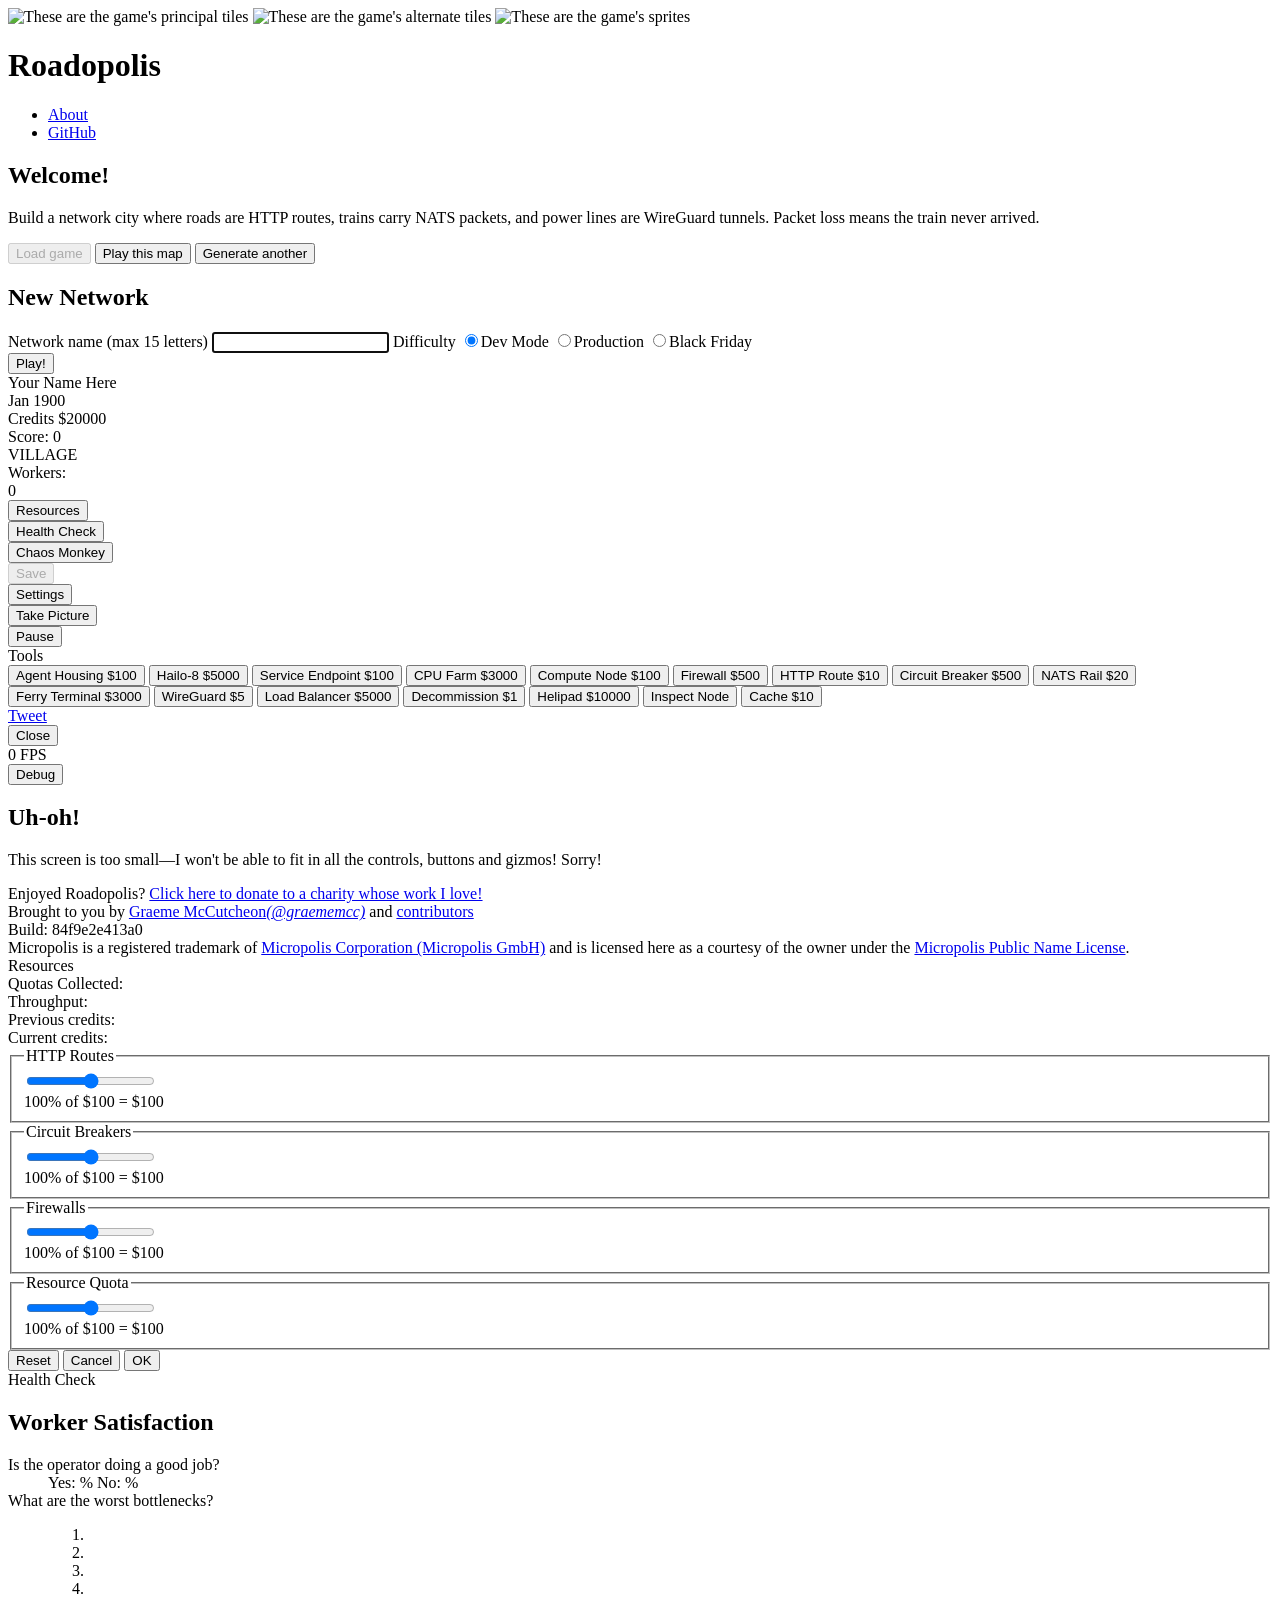
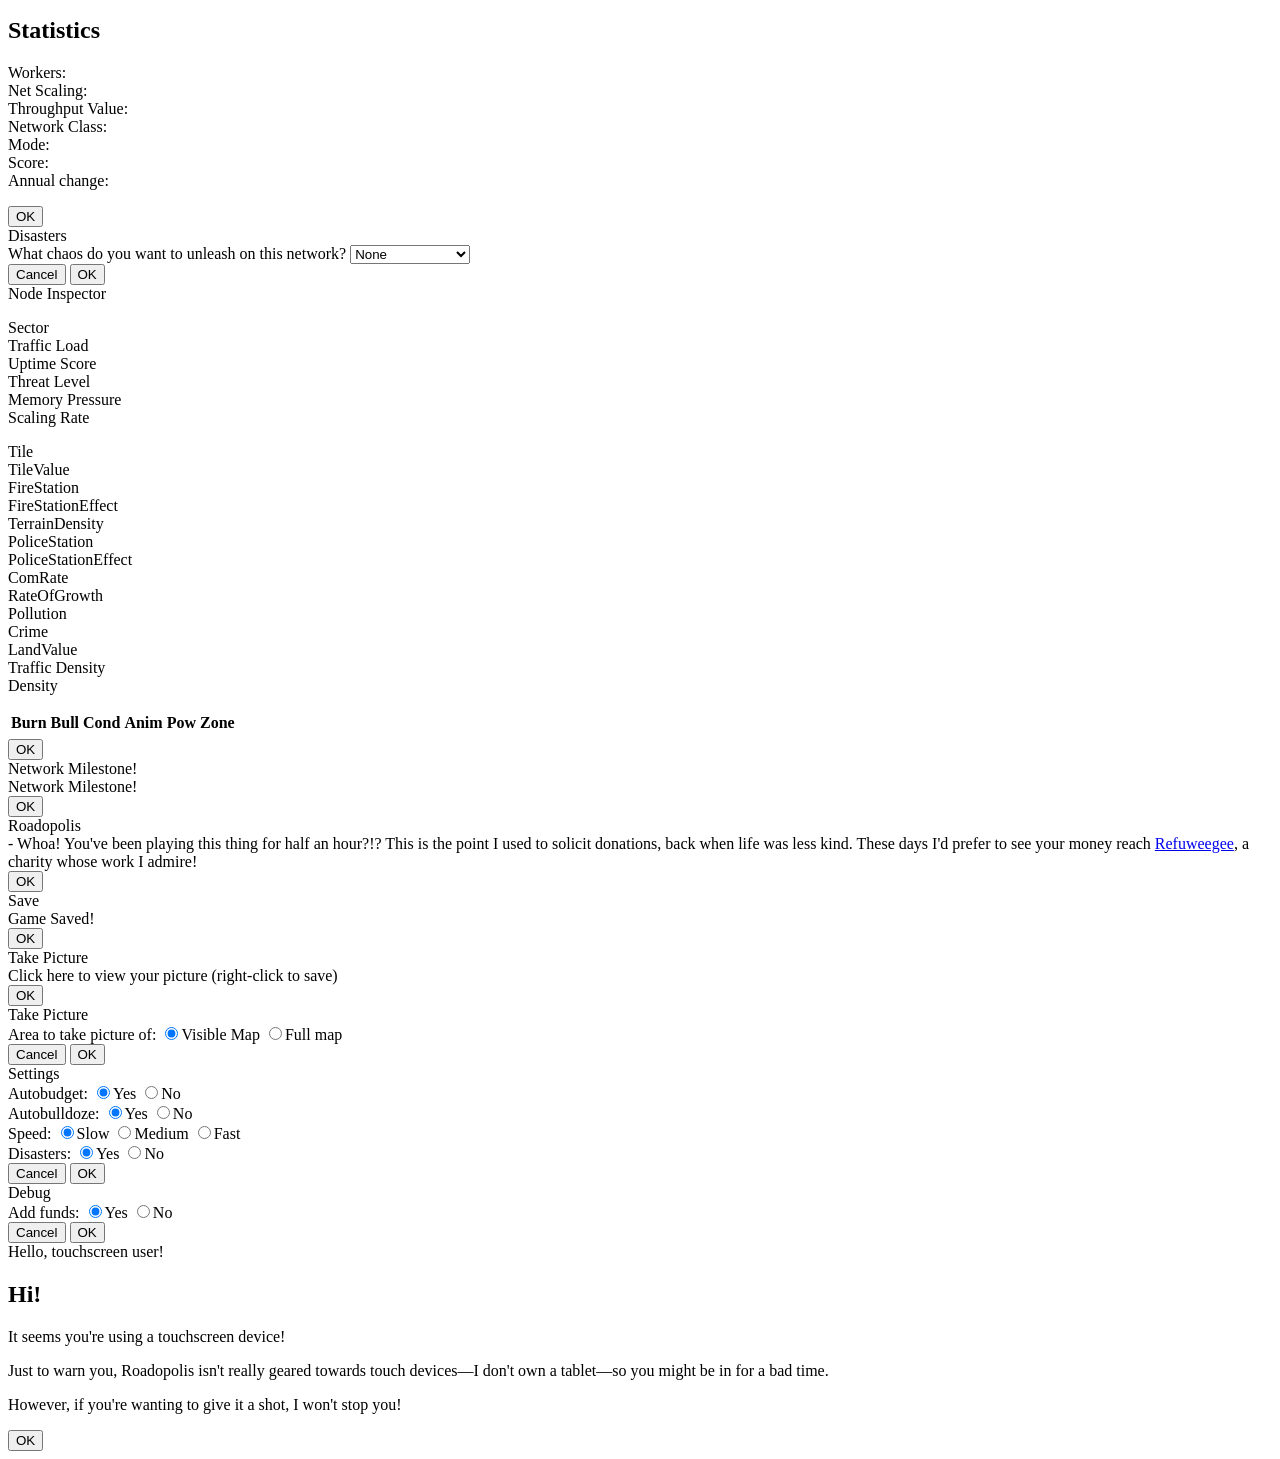
==== index.html @ 55f6c4fe "Deploy complete Roadopolis reskin v1.1 RoadChain-SHA2048: 48de447511205b58 RoadChain-Identity: alexa" ====
<!doctype html><html lang="en"><head><meta charset="utf-8"><meta name="viewport" content="width=device-width,height=device-height,user-scalable=no"><meta name="description" content="Roadopolis — The City of Routes. Build a network where every road is an HTTP route, every train carries data packets, and every citizen is a worker agent. By BlackRoad OS."><link rel="stylesheet" media="screen" href="css/style.css"><title>Roadopolis</title><script defer="defer" src="src/micropolis.js?4f335874edf41d243e9b"></script></head><body><img id="tiles" class="imageData" src="images/tiles.png" alt="These are the game's principal tiles"> <img id="snowtiles" class="imageData" src="images/tilessnow.png" alt="These are the game's alternate tiles"> <img id="sprites" class="imageData" src="images/sprites.png" alt="These are the game's sprites"><header id="header" class="chunk border-bottom padding10"><div class="left inlineblock"><h1 id="title" class="white fontlarge">Roadopolis</h1></div><nav class="white right padding10 inlineblock"><ul><li class="padding10"><a href="about.html" target="_blank">About</a></li><li class="padding10"><a href="https://github.com/graememcc/Roadopolis" target="_blank">GitHub</a></li></ul></nav></header><div id="wrapper"><main id="canvasContainer"><div class="hidden" id="opaque"></div><div data-hasscript="false" id="loadingBanner" class="alignCenter padding10 mintcream chunk shadow centred">Loading</div><div id="splash" class="mintcream awaitGeneration open shadow padding10 centred"><h2 class="chunk alignCenter">Welcome!</h2><p>Build a network city where roads are HTTP routes, trains carry NATS packets, and power lines are WireGuard tunnels. Packet loss means the train never arrived.</p><div id="splashContainer"></div><div id="splashButtonContainer"><div id="splashButtons"><button id="splashLoad" class="width140 block loadSave splashButton" disabled="disabled">Load game</button> <button id="splashPlay" class="width140 block margin10 splashButton">Play this map</button> <button id="splashGenerate" class="width140 block margin10 splashButton">Generate another</button></div></div></div><div id="start" class="mintcream open shadow padding10 centred"><h2 class="chunk alignCenter">New Network</h2><form id="playForm"><label for="nameForm">Network name (max 15 letters)</label> <input id="nameForm" autofocus required class="margin10" maxlength="15"> Difficulty <input type="radio" class="difficulty" name="difficulty" id="difficultyEasy" value="0" checked="checked"><label for="difficultyEasy">Dev Mode</label> <input type="radio" class="difficulty" name="difficulty" id="difficultyMed" value="1"><label for="difficultyMed">Production</label> <input type="radio" class="difficulty" name="difficulty" id="difficultyHard" value="2"><label for="difficultyHard">Black Friday</label><div id="playSubmitDiv"><input id="playit" type="submit" value="Play!"></div></form></div><div id="infobar" class="alignCenter leftedge open width140 padding10 controlShadow mintcream z1 initialHidden"><div class="inner"><div class="semibold chunk"><span id="name">Your Name Here</span></div><div><span id="date">Jan 1900</span></div><div class="elided">Credits $<span id="funds">20000</span></div><div class="elided">Score: <span id="score">0</span></div><div><span id="cclass">VILLAGE</span></div><div class="elided">Workers:<br/><span id="population">0</span></div></div></div><div id="miscButtons" class="alignCenter leftedge open controlShadow width140 padding10 mintcream z1 initialHidden"><div class="inner"><div><button id="budgetRequest" class="miscButton">Resources</button></div><div><button id="evalRequest" class="miscButton">Health Check</button></div><div><button id="disasterRequest" class="miscButton">Chaos Monkey</button></div><div><button id="saveRequest" class="miscButton loadSave" disabled="disabled">Save</button></div><div><button id="settingsRequest" class="miscButton">Settings</button></div><div><button id="screenshotRequest" class="miscButton">Take Picture</button></div><div><button id="pauseRequest" class="miscButton">Pause</button></div></div></div><div id="RCIContainer" class="controlShadow leftedge width140 padding10 mintcream z1 initialHidden"></div><div id="controls" class="controlShadow mintcream z1 initialHidden rightedge open"><div id="toolInfo" class="alignCenter"><span id="toolOutput">Tools</span></div><div id="buttons"><button id="residentialButton" data-size="3" data-tool="residential" data-colour="lime" class="toolButton unselected">Agent Housing $100</button> <button id="nuclearButton" data-size="4" data-tool="nuclear" data-colour="mistyrose" class="toolButton unselected">Hailo-8 $5000</button> <button id="commercialButton" data-size="3" data-tool="commercial" data-colour="blue" class="toolButton unselected">Service Endpoint $100</button> <button id="coalButton" data-size="4" data-tool="coal" data-colour="gray" class="toolButton unselected">CPU Farm $3000</button> <button id="industrialButton" data-size="3" data-tool="industrial" data-colour="yellow" class="toolButton unselected">Compute Node $100</button> <button id="policeButton" data-size="3" data-tool="police" data-colour="darkblue" class="toolButton unselected">Firewall $500</button> <button id="roadButton" data-size="1" data-tool="road" data-colour="black" class="toolButton unselected">HTTP Route $10</button> <button id="fireButton" data-size="3" data-tool="fire" data-colour="red" class="toolButton unselected">Circuit Breaker $500</button> <button id="railButton" data-size="1" data-tool="rail" data-colour="brown" class="toolButton unselected">NATS Rail $20</button> <button id="portButton" data-size="4" data-tool="port" data-colour="dodgerblue" class="toolButton unselected">Ferry Terminal $3000</button> <button id="wireButton" data-size="1" data-tool="wire" data-colour="khaki" class="toolButton unselected">WireGuard $5</button> <button id="stadiumButton" data-size="4" data-tool="stadium" data-colour="indigo" class="toolButton unselected">Load Balancer $5000</button> <button id="bulldozerButton" data-size="1" data-tool="bulldozer" data-colour="salmon" class="toolButton unselected">Decommission $1</button> <button id="airportButton" data-size="6" data-tool="airport" data-colour="violet" class="toolButton unselected">Helipad $10000</button> <button id="queryButton" data-size="1" data-tool="query" data-colour="cyan" class="toolButton unselected">Inspect Node</button> <button id="parkButton" data-size="1" data-tool="park" data-colour="darkgreen" class="toolButton unselected">Cache $10</button></div></div><div id="tw" class="z1 rightedge initialHidden"><a class="twitter-share-button" href="https://twitter.com/share?count=none" data-text="I'm building a network city in Roadopolis — every road is an HTTP route, every train carries data packets! https://blackroad-forge.github.io/RoadPolis">Tweet</a><script>window.twttr=(function(d,s,id){var t,js,fjs=d.getElementsByTagName(s)[0];if(d.getElementById(id)){return}js=d.createElement(s);js.id=id;js.src="https://platform.twitter.com/widgets.js";fjs.parentNode.insertBefore(js,fjs);return window.twttr||(t={_e:[],ready:function(f){t._e.push(f)}})}(document,"script","twitter-wjs"));</script></div><div id="monstertv" class="alignCenter z1 hidden rightedge padding10 controlShadow open"><div id="monsterTVContainer"><div id="tvContainer"></div><form id="monsterTVForm"><input type="submit" value="Close" class="width140 cancel"></form></div></div><div id="debug" class="alignCenter z1 rightedge padding10 mintcream controlShadow open"><div id="fps"><span id="fpsValue">0</span> FPS</div><div><button id="debugRequest">Debug</button></div></div><div id="notifications" class="initialHidden neutral z1 rightedge alignCenter elided padding10 controlShadow"></div><div id="tooSmall" data-hasscript="false" class="mintcream open"><div id="tooSmallInner" class="alignCenter padding10"><h2 class="chunk">Uh-oh!</h2><p>This screen is too small&mdash;I won't be able to fit in all the controls, buttons and gizmos! Sorry!</p></div></div><noscript><div id="noscript" class="open mintcream centred padding10"><h1 class="chunk alignCenter">Roadopolis</h1><p class="padding10">Hey, thanks for your interest in Roadopolis!</p><p class="padding10">Unfortunately, the <abbr title="Javascript">JS</abbr> stands for "<em>Javascript</em>", which appears to be disabled on your system. Consult your browser's documentation on how to enable Javascript!</p></div></noscript></main><footer id="footer" class="alignCenter chunk white padding10">Enjoyed Roadopolis? <a href="https://www.refuweegee.co.uk/your-donations">Click here to donate to a charity whose work I love!</a><div id="author" class="open">Brought to you by <a rel="author" href="http://www.graememcc.co.uk" target="_blank">Graeme McCutcheon</a><i><a rel="author" href="https://twitter.com/graememcc" target="_blank">(@graememcc)</a></i> and <a rel="author" href="https://github.com/graememcc/Roadopolis/graphs/contributors" target="_blank">contributors</a><div id="build">Build: 84f9e2e413a0</div></div><div class="nameLicense">Micropolis is a registered trademark of <a href="https://www.micropolis.com">Micropolis Corporation (Micropolis GmbH)</a> and is licensed here as a courtesy of the owner under the <a href="name_license.html">Micropolis Public Name License</a>.</div></footer><div class="hidden modal shadow" id="budget"><header id="budgetHeader" class="budgetHeader padding10 chunk alignCenter">Resources</header><div id="budgetFormContainer" class="padding10 open"><form id="budgetForm"><div id="taxInfo" class="elided budgetData">Quotas Collected: <span id="taxesCollected"></span></div><div id="cashInfo" class="elided budgetRight budgetData">Throughput: <span id="cashFlow"></span></div><div id="previousInfo" class="elided budgetData">Previous credits: <span id="previousFunds"></span></div><div id="currentInfo" class="elided budgetRight budgetData">Current credits: <span id="currentFunds"></span></div><fieldset><legend>HTTP Routes</legend><input type="range" id="roadRate" min="0" max="100" step="1" data-source="roadMaintenanceBudget"><div><label for="roadRate" class="elided budgetData" id="roadRateLabel">100% of $100 = $100</label></div></fieldset><fieldset class="budgetRight"><legend>Circuit Breakers</legend><input type="range" id="fireRate" min="0" max="100" step="1" data-source="fireMaintenanceBudget"><div><label for="fireRate" class="elided budgetData" id="fireRateLabel">100% of $100 = $100</label></div></fieldset><fieldset><legend>Firewalls</legend><input type="range" id="policeRate" min="0" max="100" step="1" data-source="policeMaintenanceBudget"><div><label for="policeRate" class="elided budgetData" id="policeRateLabel">100% of $100 = $100</label></div></fieldset><fieldset class="budgetRight"><legend>Resource Quota</legend><input type="range" id="taxRate" min="0" max="20" step="1"><div><label for="taxRate" class="elided budgetData" id="taxRateLabel">100% of $100 = $100</label></div></fieldset><div id="budgetButtons" class="alignCenter"><button id="budgetReset">Reset</button> <button id="budgetCancel" class="width140 cancel">Cancel</button> <input type="submit" id="budgetOK" class="width140 dialogOK" value="OK"></div></form></div></div><div class="hidden modal shadow" id="evalWindow"><header id="evalHeader" class="evalHeader padding10 chunk alignCenter">Health Check</header><div id="evalContainer" class="padding10 open"><section id="opinion"><h2 class="alignCenter">Worker Satisfaction</h2><dl class="opinionList alignCenter"><dt class="evalItem opinionItem">Is the operator doing a good job?</dt><dd class="evalItem opinionItem opinionRight">Yes: <span id="evalYes"></span>% No: <span id="evalNo"></span>%</dd><dt>What are the worst bottlenecks?</dt><dd class="evalItem opinionItem opinionRight"><ol id="problemList"><li id="evalProb1"></li><li id="evalProb2"></li><li id="evalProb3"></li><li id="evalProb4"></li></ol></dd></dl></section><section id="statistics"><h2 class="alignCenter">Statistics</h2><dl id="statisticsList"><dt class="evalItem statisticsItem">Workers:</dt><dd class="elided statisticsRight evalItem evalRight" id="evalPopulation"></dd><dt class="evalItem statisticsItem">Net Scaling:</dt><dd class="elided statisticsRight evalItem evalRight" id="evalMigration"></dd><dt class="evalItem statisticsItem">Throughput Value:</dt><dd class="elided statisticsRight evalItem evalRight" id="evalValue"></dd><dt class="evalItem statisticsItem">Network Class:</dt><dd class="elided statisticsRight evalItem evalRight" id="evalClass"></dd><dt class="evalItem statisticsItem">Mode:</dt><dd class="elided statisticsRight evalItem evalRight" id="evalLevel"></dd><dt class="evalItem statisticsItem">Score:</dt><dd class="elided statisticsRight evalItem evalRight" id="evalScore"></dd><dt class="evalItem statisticsItem">Annual change:</dt><dd class="elided statisticsRight evalItem evalRight" id="evalScoreDelta"></dd></dl></section><form id="evalButtons" class="alignCenter margin10"><input type="submit" id="evalOK" class="width140 dialogOK" value="OK"></form></div></div><div class="hidden modal shadow" id="disasterWindow"><header id="disasterHeader" class="disasterHeader padding10 chunk alignCenter">Disasters</header><div id="disasterContainer" class="padding10 open"><form id="disasterForm"><div id="disasterSelectContainer" class="alignCenter"><label id="disasterLabel" for="disasterSelect">What chaos do you want to unleash on this network?</label> <select id="disasterSelect"><option id="disasterNone" value="None">None</option><option id="disasterMonster" value="Monster">Port Hog</option><option id="disasterFire" value="None">Cascade Failure</option><option id="disasterFlood" value="Flood">DDoS Flood</option><option id="disasterCrash" value="Crash">Node Crash</option><option id="disasterMeltdown" value="Meltdown">Hailo Meltdown</option><option id="disasterTornado" value="Tornado">Log Storm</option></select></div><div id="disasterButtons" class="alignCenter margin10"><button id="disasterCancel" class="cancel">Cancel</button> <input type="submit" id="disasterOK" class="dialogOK" value="OK"></div></form></div></div><div class="hidden modal shadow" id="queryWindow"><header id="queryHeader" class="queryHeader padding10 chunk alignCenter">Node Inspector</header><div id="queryContainer" class="padding10 open"><div class="queryList"><dl><dt class="queryItem">Sector</dt><dd class="queryItem queryRight" id="queryZoneType"></dd><dt class="queryItem">Traffic Load</dt><dd class="queryItem queryRight" id="queryDensity"></dd><dt class="queryItem">Uptime Score</dt><dd class="queryItem queryRight" id="queryLandValue"></dd><dt class="queryItem">Threat Level</dt><dd class="queryItem queryRight" id="queryCrime"></dd><dt class="queryItem">Memory Pressure</dt><dd class="queryItem queryRight" id="queryPollution"></dd><dt class="queryItem">Scaling Rate</dt><dd class="queryItem queryRight" id="queryRate"></dd></dl><div id="queryDebugList" class="queryDebug hidden"><dl><dt class="queryItem">Tile</dt><dd class="queryItem queryRight" id="queryTile"></dd><dt class="queryItem">TileValue</dt><dd class="queryItem queryRight" id="queryTileValue"></dd><dt class="queryItem">FireStation</dt><dd class="queryItem queryRight" id="queryFireStationRaw"></dd><dt class="queryItem">FireStationEffect</dt><dd class="queryItem queryRight" id="queryFireStationEffectRaw"></dd><dt class="queryItem">TerrainDensity</dt><dd class="queryItem queryRight" id="queryTerrainDensityRaw"></dd><dt class="queryItem">PoliceStation</dt><dd class="queryItem queryRight" id="queryPoliceStationRaw"></dd><dt class="queryItem">PoliceStationEffect</dt><dd class="queryItem queryRight" id="queryPoliceStationEffectRaw"></dd><dt class="queryItem">ComRate</dt><dd class="queryItem queryRight" id="queryComRateRaw"></dd><dt class="queryItem">RateOfGrowth</dt><dd class="queryItem queryRight" id="queryRateRaw"></dd><dt class="queryItem">Pollution</dt><dd class="queryItem queryRight" id="queryPollutionRaw"></dd><dt class="queryItem">Crime</dt><dd class="queryItem queryRight" id="queryCrimeRaw"></dd><dt class="queryItem">LandValue</dt><dd class="queryItem queryRight" id="queryLandValueRaw"></dd><dt class="queryItem">Traffic Density</dt><dd class="queryItem queryRight" id="queryTrafficDensityRaw"></dd><dt class="queryItem">Density</dt><dd class="queryItem queryRight" id="queryDensityRaw"></dd></dl></div></div><div id="queryDebugTable" class="margin10 queryDebug hidden"><table id="flagsTable"><thead><tr><th>Burn</th><th>Bull</th><th>Cond</th><th>Anim</th><th>Pow</th><th>Zone</th></tr></thead><tbody><tr><td id="queryTileBurnable"></td><td id="queryTileBulldozable"></td><td id="queryTileCond"></td><td id="queryTileAnim"></td><td id="queryTilePowered"></td><td id="queryTileZone"></td></tr></tbody></table></div><form id="queryForm" class="alignCenter margin10"><input type="submit" id="queryOK" class="dialogOK" value="OK"></form></div></div><div class="hidden modal shadow" id="congratsWindow"><header id="congratsHeader" class="congratsHeader padding10 chunk alignCenter">Network Milestone!</header><div id="congratsContainer" class="padding10 open"><div id="congratsMessage" class="alignCenter">Network Milestone!</div><form id="congratsForm" class="alignCenter margin10"><input type="submit" id="congratsOK" class="dialogOK" value="OK"></form></div></div><div class="hidden modal shadow" id="nagWindow"><header id="nagHeader" class="nagHeader padding10 chunk white alignCenter">Roadopolis</header><div id="nagContainer" class="padding10 open"><div id="nagMessage" class="alignCenter">- Whoa! You've been playing this thing for half an hour?!? This is the point I used to solicit donations, back when life was less kind. These days I'd prefer to see your money reach <a class="nag" href="https://www.refuweegee.co.uk/your-donations" target="_blank">Refuweegee</a>, a charity whose work I admire!</div><form id="nagForm" class="alignCenter margin10"><input type="submit" id="nagOK" class="dialogOK" value="OK"></form></div></div><div class="hidden modal shadow" id="saveWindow"><header id="saveHeader" class="saveHeader padding10 chunk alignCenter">Save</header><div id="saveContainer" class="alignCenter padding10 open">Game Saved!<form id="saveForm" class="alignCenter margin10"><input type="submit" id="saveOK" class="dialogOK" value="OK"></form></div></div><div class="hidden modal shadow" id="screenshotLinkWindow"><header id="screenshotLinkHeader" class="screenshotHeader padding10 chunk alignCenter">Take Picture</header><div id="screenshotLinkContainer" class="padding10 open"><div id="screenshotLinkMessage" class="alignCenter">Click <a id="screenshotLink" target="_blank">here</a> to view your picture (right-click to save)</div><form id="screenshotLinkForm" class="alignCenter margin10"><input type="submit" id="screenshotLinkOK" class="dialogOK" value="OK"></form></div></div><div class="hidden modal shadow" id="screenshotWindow"><header id="screenshotHeader" class="screenshotHeader white padding10 chunk alignCenter">Take Picture</header><div id="screenshotContainer" class="padding10 open"><form id="screenshotForm" class="alignCenter margin10"><div id="screenshotContainerDiv">Area to take picture of: <input type="radio" class="screenshotType" name="screenshotType" id="screenshotVisible" value="visible" checked="checked"><label for="screenshotVisible">Visible Map</label> <input type="radio" class="screenshotType" name="screenshotType" id="screenshotAll" value="all"><label for="screenshotAll">Full map</label></div><button id="screenshotCancel" class="cancel">Cancel</button> <input type="submit" id="screenshotOK" class="dialogOK" value="OK"></form></div></div><div class="hidden modal shadow" id="settingsWindow"><header id="settingsHeader" class="settingsHeader white padding10 chunk alignCenter">Settings</header><div id="settingsContainer" class="padding10 open"><form id="settingsForm" class="alignCenter margin10"><div id="settingsFormContainer"><div id="autoBudgetSelect" class="padding10">Autobudget: <input type="radio" class="autoBudgetSetting" name="autoBudgetSetting" id="autoBudgetYes" value="true" checked="checked"><label for="autoBudgetYes">Yes</label> <input type="radio" class="autoBudgetSetting" name="autoBudgetSetting" id="autoBudgetNo" value="false"><label for="autoBudgetNo">No</label></div><div id="autoBulldozeSelect" class="padding10">Autobulldoze: <input type="radio" class="autoBulldozeSetting" name="autoBulldozeSetting" id="autoBulldozeYes" value="true" checked="checked"><label for="autoBulldozeYes">Yes</label> <input type="radio" class="autoBulldozeSetting" name="autoBulldozeSetting" id="autoBulldozeNo" value="false"><label for="autoBulldozeNo">No</label></div><div id="speedSelect" class="padding10">Speed: <input type="radio" class="speedSetting" name="speedSetting" id="speedSlow" value="1" checked="checked"><label for="speedSlow">Slow</label> <input type="radio" class="speedSetting" name="speedSetting" id="speedMed" value="2"><label for="speedMed">Medium</label> <input type="radio" class="speedSetting" name="speedSetting" id="speedFast" value="3"><label for="speedFast">Fast</label></div><div id="disastersSelect" class="padding10">Disasters: <input type="radio" class="enableDisastersSetting" name="disastersSetting" id="disastersYes" value="true" checked="checked"><label for="disastersYes">Yes</label> <input type="radio" class="enableDisastersSetting" name="disastersSetting" id="disastersNo" value="false"><label for="disastersNo">No</label></div></div><button id="settingsCancel" class="cancel">Cancel</button> <input type="submit" id="settingsOK" class="dialogOK" value="OK"></form></div></div><div class="hidden modal shadow" id="debugWindow"><header id="debugHeader" class="debugHeader white padding10 chunk alignCenter">Debug</header><div id="debugContainer" class="padding10 open"><form id="debugForm" class="alignCenter margin10"><div id="debugFundContainer">Add funds: <input type="radio" class="debugAdd" name="debugAdd" id="fundsYes" value="true" checked="checked"><label for="fundsYes">Yes</label> <input type="radio" class="debugAdd" name="debugAdd" id="fundsNo" value="false"><label for="fundsNo">No</label></div><button id="debugCancel" class="cancel">Cancel</button> <input type="submit" id="debugOK" class="dialogOK" value="OK"></form></div></div><div class="hidden modal shadow" id="touchWarnWindow"><header id="touchHeader" class="touchHeader white padding10 chunk alignCenter">Hello, touchscreen user!</header><div id="touchContainer" class="padding10 open"><h2 class="alignCenter">Hi!</h2><p class="padding10">It seems you're using a touchscreen device!</p><p class="padding10">Just to warn you, Roadopolis isn't really geared towards touch devices&mdash;I don't own a tablet&mdash;so you might be in for a bad time.</p><p class="padding10">However, if you're wanting to give it a shot, I won't stop you!</p><form id="touchForm" class="alignCenter margin10"><input type="submit" id="touchOK" class="dialogOK" value="OK"></form></div></div></div><script>// If we got here, then we have script. Note we don't necessarily have jQuery though
      [].forEach.call(document.querySelectorAll('[data-hasscript]'), function(elem) {
        elem.setAttribute('data-hasscript', 'true');
      });</script></body></html>
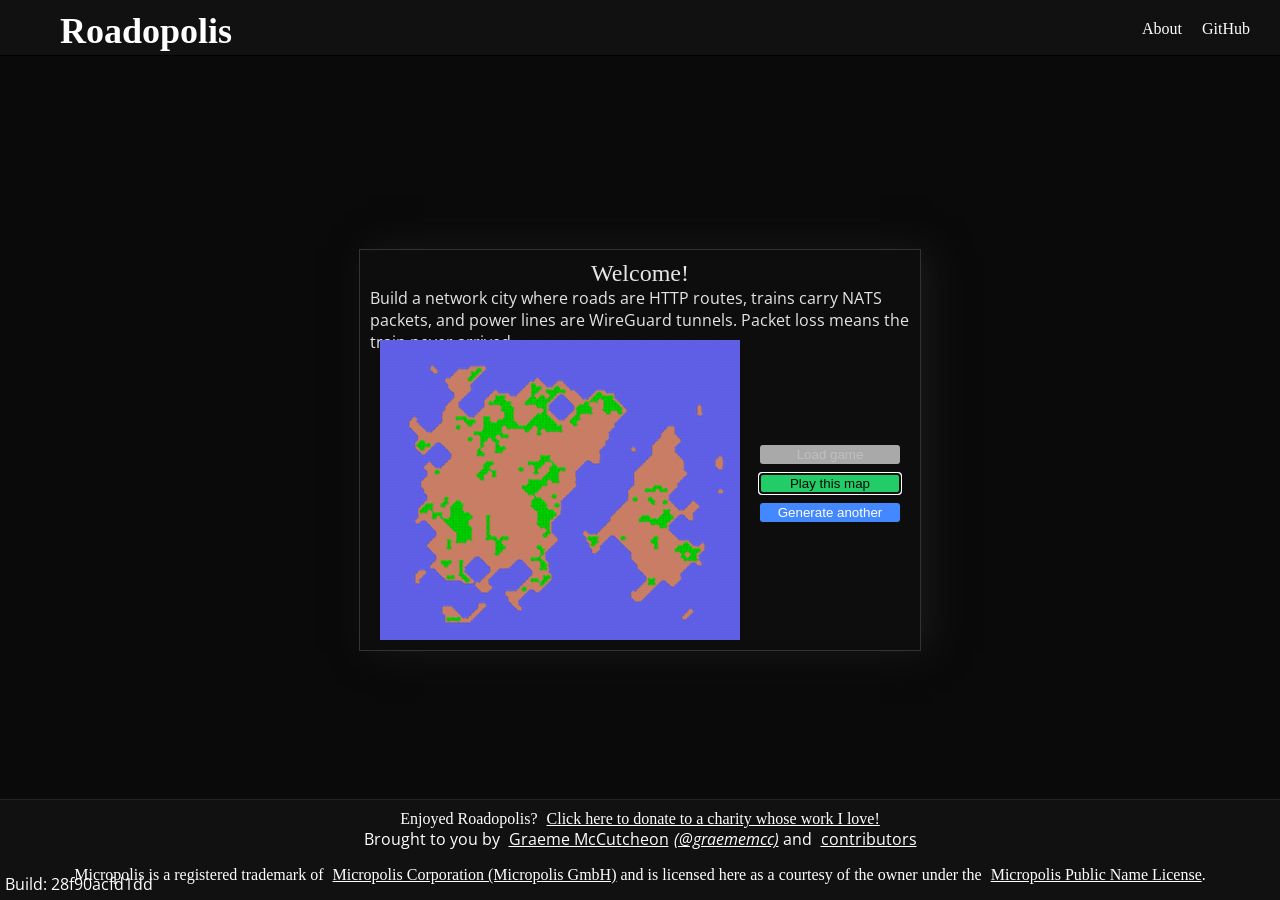
==== commit 56d9826d: "Deploy BlackRoad dark theme v1.2 RoadChain-SHA2048: 32e707cc961a6f83 RoadChain-Identity: alexa@sover" ====
--- a/index.html
+++ b/index.html
@@ -1,4 +1,4 @@
-<!doctype html><html lang="en"><head><meta charset="utf-8"><meta name="viewport" content="width=device-width,height=device-height,user-scalable=no"><meta name="description" content="Roadopolis — The City of Routes. Build a network where every road is an HTTP route, every train carries data packets, and every citizen is a worker agent. By BlackRoad OS."><link rel="stylesheet" media="screen" href="css/style.css"><title>Roadopolis</title><script defer="defer" src="src/micropolis.js?4f335874edf41d243e9b"></script></head><body><img id="tiles" class="imageData" src="images/tiles.png" alt="These are the game's principal tiles"> <img id="snowtiles" class="imageData" src="images/tilessnow.png" alt="These are the game's alternate tiles"> <img id="sprites" class="imageData" src="images/sprites.png" alt="These are the game's sprites"><header id="header" class="chunk border-bottom padding10"><div class="left inlineblock"><h1 id="title" class="white fontlarge">Roadopolis</h1></div><nav class="white right padding10 inlineblock"><ul><li class="padding10"><a href="about.html" target="_blank">About</a></li><li class="padding10"><a href="https://github.com/graememcc/Roadopolis" target="_blank">GitHub</a></li></ul></nav></header><div id="wrapper"><main id="canvasContainer"><div class="hidden" id="opaque"></div><div data-hasscript="false" id="loadingBanner" class="alignCenter padding10 mintcream chunk shadow centred">Loading</div><div id="splash" class="mintcream awaitGeneration open shadow padding10 centred"><h2 class="chunk alignCenter">Welcome!</h2><p>Build a network city where roads are HTTP routes, trains carry NATS packets, and power lines are WireGuard tunnels. Packet loss means the train never arrived.</p><div id="splashContainer"></div><div id="splashButtonContainer"><div id="splashButtons"><button id="splashLoad" class="width140 block loadSave splashButton" disabled="disabled">Load game</button> <button id="splashPlay" class="width140 block margin10 splashButton">Play this map</button> <button id="splashGenerate" class="width140 block margin10 splashButton">Generate another</button></div></div></div><div id="start" class="mintcream open shadow padding10 centred"><h2 class="chunk alignCenter">New Network</h2><form id="playForm"><label for="nameForm">Network name (max 15 letters)</label> <input id="nameForm" autofocus required class="margin10" maxlength="15"> Difficulty <input type="radio" class="difficulty" name="difficulty" id="difficultyEasy" value="0" checked="checked"><label for="difficultyEasy">Dev Mode</label> <input type="radio" class="difficulty" name="difficulty" id="difficultyMed" value="1"><label for="difficultyMed">Production</label> <input type="radio" class="difficulty" name="difficulty" id="difficultyHard" value="2"><label for="difficultyHard">Black Friday</label><div id="playSubmitDiv"><input id="playit" type="submit" value="Play!"></div></form></div><div id="infobar" class="alignCenter leftedge open width140 padding10 controlShadow mintcream z1 initialHidden"><div class="inner"><div class="semibold chunk"><span id="name">Your Name Here</span></div><div><span id="date">Jan 1900</span></div><div class="elided">Credits $<span id="funds">20000</span></div><div class="elided">Score: <span id="score">0</span></div><div><span id="cclass">VILLAGE</span></div><div class="elided">Workers:<br/><span id="population">0</span></div></div></div><div id="miscButtons" class="alignCenter leftedge open controlShadow width140 padding10 mintcream z1 initialHidden"><div class="inner"><div><button id="budgetRequest" class="miscButton">Resources</button></div><div><button id="evalRequest" class="miscButton">Health Check</button></div><div><button id="disasterRequest" class="miscButton">Chaos Monkey</button></div><div><button id="saveRequest" class="miscButton loadSave" disabled="disabled">Save</button></div><div><button id="settingsRequest" class="miscButton">Settings</button></div><div><button id="screenshotRequest" class="miscButton">Take Picture</button></div><div><button id="pauseRequest" class="miscButton">Pause</button></div></div></div><div id="RCIContainer" class="controlShadow leftedge width140 padding10 mintcream z1 initialHidden"></div><div id="controls" class="controlShadow mintcream z1 initialHidden rightedge open"><div id="toolInfo" class="alignCenter"><span id="toolOutput">Tools</span></div><div id="buttons"><button id="residentialButton" data-size="3" data-tool="residential" data-colour="lime" class="toolButton unselected">Agent Housing $100</button> <button id="nuclearButton" data-size="4" data-tool="nuclear" data-colour="mistyrose" class="toolButton unselected">Hailo-8 $5000</button> <button id="commercialButton" data-size="3" data-tool="commercial" data-colour="blue" class="toolButton unselected">Service Endpoint $100</button> <button id="coalButton" data-size="4" data-tool="coal" data-colour="gray" class="toolButton unselected">CPU Farm $3000</button> <button id="industrialButton" data-size="3" data-tool="industrial" data-colour="yellow" class="toolButton unselected">Compute Node $100</button> <button id="policeButton" data-size="3" data-tool="police" data-colour="darkblue" class="toolButton unselected">Firewall $500</button> <button id="roadButton" data-size="1" data-tool="road" data-colour="black" class="toolButton unselected">HTTP Route $10</button> <button id="fireButton" data-size="3" data-tool="fire" data-colour="red" class="toolButton unselected">Circuit Breaker $500</button> <button id="railButton" data-size="1" data-tool="rail" data-colour="brown" class="toolButton unselected">NATS Rail $20</button> <button id="portButton" data-size="4" data-tool="port" data-colour="dodgerblue" class="toolButton unselected">Ferry Terminal $3000</button> <button id="wireButton" data-size="1" data-tool="wire" data-colour="khaki" class="toolButton unselected">WireGuard $5</button> <button id="stadiumButton" data-size="4" data-tool="stadium" data-colour="indigo" class="toolButton unselected">Load Balancer $5000</button> <button id="bulldozerButton" data-size="1" data-tool="bulldozer" data-colour="salmon" class="toolButton unselected">Decommission $1</button> <button id="airportButton" data-size="6" data-tool="airport" data-colour="violet" class="toolButton unselected">Helipad $10000</button> <button id="queryButton" data-size="1" data-tool="query" data-colour="cyan" class="toolButton unselected">Inspect Node</button> <button id="parkButton" data-size="1" data-tool="park" data-colour="darkgreen" class="toolButton unselected">Cache $10</button></div></div><div id="tw" class="z1 rightedge initialHidden"><a class="twitter-share-button" href="https://twitter.com/share?count=none" data-text="I'm building a network city in Roadopolis — every road is an HTTP route, every train carries data packets! https://blackroad-forge.github.io/RoadPolis">Tweet</a><script>window.twttr=(function(d,s,id){var t,js,fjs=d.getElementsByTagName(s)[0];if(d.getElementById(id)){return}js=d.createElement(s);js.id=id;js.src="https://platform.twitter.com/widgets.js";fjs.parentNode.insertBefore(js,fjs);return window.twttr||(t={_e:[],ready:function(f){t._e.push(f)}})}(document,"script","twitter-wjs"));</script></div><div id="monstertv" class="alignCenter z1 hidden rightedge padding10 controlShadow open"><div id="monsterTVContainer"><div id="tvContainer"></div><form id="monsterTVForm"><input type="submit" value="Close" class="width140 cancel"></form></div></div><div id="debug" class="alignCenter z1 rightedge padding10 mintcream controlShadow open"><div id="fps"><span id="fpsValue">0</span> FPS</div><div><button id="debugRequest">Debug</button></div></div><div id="notifications" class="initialHidden neutral z1 rightedge alignCenter elided padding10 controlShadow"></div><div id="tooSmall" data-hasscript="false" class="mintcream open"><div id="tooSmallInner" class="alignCenter padding10"><h2 class="chunk">Uh-oh!</h2><p>This screen is too small&mdash;I won't be able to fit in all the controls, buttons and gizmos! Sorry!</p></div></div><noscript><div id="noscript" class="open mintcream centred padding10"><h1 class="chunk alignCenter">Roadopolis</h1><p class="padding10">Hey, thanks for your interest in Roadopolis!</p><p class="padding10">Unfortunately, the <abbr title="Javascript">JS</abbr> stands for "<em>Javascript</em>", which appears to be disabled on your system. Consult your browser's documentation on how to enable Javascript!</p></div></noscript></main><footer id="footer" class="alignCenter chunk white padding10">Enjoyed Roadopolis? <a href="https://www.refuweegee.co.uk/your-donations">Click here to donate to a charity whose work I love!</a><div id="author" class="open">Brought to you by <a rel="author" href="http://www.graememcc.co.uk" target="_blank">Graeme McCutcheon</a><i><a rel="author" href="https://twitter.com/graememcc" target="_blank">(@graememcc)</a></i> and <a rel="author" href="https://github.com/graememcc/Roadopolis/graphs/contributors" target="_blank">contributors</a><div id="build">Build: 84f9e2e413a0</div></div><div class="nameLicense">Micropolis is a registered trademark of <a href="https://www.micropolis.com">Micropolis Corporation (Micropolis GmbH)</a> and is licensed here as a courtesy of the owner under the <a href="name_license.html">Micropolis Public Name License</a>.</div></footer><div class="hidden modal shadow" id="budget"><header id="budgetHeader" class="budgetHeader padding10 chunk alignCenter">Resources</header><div id="budgetFormContainer" class="padding10 open"><form id="budgetForm"><div id="taxInfo" class="elided budgetData">Quotas Collected: <span id="taxesCollected"></span></div><div id="cashInfo" class="elided budgetRight budgetData">Throughput: <span id="cashFlow"></span></div><div id="previousInfo" class="elided budgetData">Previous credits: <span id="previousFunds"></span></div><div id="currentInfo" class="elided budgetRight budgetData">Current credits: <span id="currentFunds"></span></div><fieldset><legend>HTTP Routes</legend><input type="range" id="roadRate" min="0" max="100" step="1" data-source="roadMaintenanceBudget"><div><label for="roadRate" class="elided budgetData" id="roadRateLabel">100% of $100 = $100</label></div></fieldset><fieldset class="budgetRight"><legend>Circuit Breakers</legend><input type="range" id="fireRate" min="0" max="100" step="1" data-source="fireMaintenanceBudget"><div><label for="fireRate" class="elided budgetData" id="fireRateLabel">100% of $100 = $100</label></div></fieldset><fieldset><legend>Firewalls</legend><input type="range" id="policeRate" min="0" max="100" step="1" data-source="policeMaintenanceBudget"><div><label for="policeRate" class="elided budgetData" id="policeRateLabel">100% of $100 = $100</label></div></fieldset><fieldset class="budgetRight"><legend>Resource Quota</legend><input type="range" id="taxRate" min="0" max="20" step="1"><div><label for="taxRate" class="elided budgetData" id="taxRateLabel">100% of $100 = $100</label></div></fieldset><div id="budgetButtons" class="alignCenter"><button id="budgetReset">Reset</button> <button id="budgetCancel" class="width140 cancel">Cancel</button> <input type="submit" id="budgetOK" class="width140 dialogOK" value="OK"></div></form></div></div><div class="hidden modal shadow" id="evalWindow"><header id="evalHeader" class="evalHeader padding10 chunk alignCenter">Health Check</header><div id="evalContainer" class="padding10 open"><section id="opinion"><h2 class="alignCenter">Worker Satisfaction</h2><dl class="opinionList alignCenter"><dt class="evalItem opinionItem">Is the operator doing a good job?</dt><dd class="evalItem opinionItem opinionRight">Yes: <span id="evalYes"></span>% No: <span id="evalNo"></span>%</dd><dt>What are the worst bottlenecks?</dt><dd class="evalItem opinionItem opinionRight"><ol id="problemList"><li id="evalProb1"></li><li id="evalProb2"></li><li id="evalProb3"></li><li id="evalProb4"></li></ol></dd></dl></section><section id="statistics"><h2 class="alignCenter">Statistics</h2><dl id="statisticsList"><dt class="evalItem statisticsItem">Workers:</dt><dd class="elided statisticsRight evalItem evalRight" id="evalPopulation"></dd><dt class="evalItem statisticsItem">Net Scaling:</dt><dd class="elided statisticsRight evalItem evalRight" id="evalMigration"></dd><dt class="evalItem statisticsItem">Throughput Value:</dt><dd class="elided statisticsRight evalItem evalRight" id="evalValue"></dd><dt class="evalItem statisticsItem">Network Class:</dt><dd class="elided statisticsRight evalItem evalRight" id="evalClass"></dd><dt class="evalItem statisticsItem">Mode:</dt><dd class="elided statisticsRight evalItem evalRight" id="evalLevel"></dd><dt class="evalItem statisticsItem">Score:</dt><dd class="elided statisticsRight evalItem evalRight" id="evalScore"></dd><dt class="evalItem statisticsItem">Annual change:</dt><dd class="elided statisticsRight evalItem evalRight" id="evalScoreDelta"></dd></dl></section><form id="evalButtons" class="alignCenter margin10"><input type="submit" id="evalOK" class="width140 dialogOK" value="OK"></form></div></div><div class="hidden modal shadow" id="disasterWindow"><header id="disasterHeader" class="disasterHeader padding10 chunk alignCenter">Disasters</header><div id="disasterContainer" class="padding10 open"><form id="disasterForm"><div id="disasterSelectContainer" class="alignCenter"><label id="disasterLabel" for="disasterSelect">What chaos do you want to unleash on this network?</label> <select id="disasterSelect"><option id="disasterNone" value="None">None</option><option id="disasterMonster" value="Monster">Port Hog</option><option id="disasterFire" value="None">Cascade Failure</option><option id="disasterFlood" value="Flood">DDoS Flood</option><option id="disasterCrash" value="Crash">Node Crash</option><option id="disasterMeltdown" value="Meltdown">Hailo Meltdown</option><option id="disasterTornado" value="Tornado">Log Storm</option></select></div><div id="disasterButtons" class="alignCenter margin10"><button id="disasterCancel" class="cancel">Cancel</button> <input type="submit" id="disasterOK" class="dialogOK" value="OK"></div></form></div></div><div class="hidden modal shadow" id="queryWindow"><header id="queryHeader" class="queryHeader padding10 chunk alignCenter">Node Inspector</header><div id="queryContainer" class="padding10 open"><div class="queryList"><dl><dt class="queryItem">Sector</dt><dd class="queryItem queryRight" id="queryZoneType"></dd><dt class="queryItem">Traffic Load</dt><dd class="queryItem queryRight" id="queryDensity"></dd><dt class="queryItem">Uptime Score</dt><dd class="queryItem queryRight" id="queryLandValue"></dd><dt class="queryItem">Threat Level</dt><dd class="queryItem queryRight" id="queryCrime"></dd><dt class="queryItem">Memory Pressure</dt><dd class="queryItem queryRight" id="queryPollution"></dd><dt class="queryItem">Scaling Rate</dt><dd class="queryItem queryRight" id="queryRate"></dd></dl><div id="queryDebugList" class="queryDebug hidden"><dl><dt class="queryItem">Tile</dt><dd class="queryItem queryRight" id="queryTile"></dd><dt class="queryItem">TileValue</dt><dd class="queryItem queryRight" id="queryTileValue"></dd><dt class="queryItem">FireStation</dt><dd class="queryItem queryRight" id="queryFireStationRaw"></dd><dt class="queryItem">FireStationEffect</dt><dd class="queryItem queryRight" id="queryFireStationEffectRaw"></dd><dt class="queryItem">TerrainDensity</dt><dd class="queryItem queryRight" id="queryTerrainDensityRaw"></dd><dt class="queryItem">PoliceStation</dt><dd class="queryItem queryRight" id="queryPoliceStationRaw"></dd><dt class="queryItem">PoliceStationEffect</dt><dd class="queryItem queryRight" id="queryPoliceStationEffectRaw"></dd><dt class="queryItem">ComRate</dt><dd class="queryItem queryRight" id="queryComRateRaw"></dd><dt class="queryItem">RateOfGrowth</dt><dd class="queryItem queryRight" id="queryRateRaw"></dd><dt class="queryItem">Pollution</dt><dd class="queryItem queryRight" id="queryPollutionRaw"></dd><dt class="queryItem">Crime</dt><dd class="queryItem queryRight" id="queryCrimeRaw"></dd><dt class="queryItem">LandValue</dt><dd class="queryItem queryRight" id="queryLandValueRaw"></dd><dt class="queryItem">Traffic Density</dt><dd class="queryItem queryRight" id="queryTrafficDensityRaw"></dd><dt class="queryItem">Density</dt><dd class="queryItem queryRight" id="queryDensityRaw"></dd></dl></div></div><div id="queryDebugTable" class="margin10 queryDebug hidden"><table id="flagsTable"><thead><tr><th>Burn</th><th>Bull</th><th>Cond</th><th>Anim</th><th>Pow</th><th>Zone</th></tr></thead><tbody><tr><td id="queryTileBurnable"></td><td id="queryTileBulldozable"></td><td id="queryTileCond"></td><td id="queryTileAnim"></td><td id="queryTilePowered"></td><td id="queryTileZone"></td></tr></tbody></table></div><form id="queryForm" class="alignCenter margin10"><input type="submit" id="queryOK" class="dialogOK" value="OK"></form></div></div><div class="hidden modal shadow" id="congratsWindow"><header id="congratsHeader" class="congratsHeader padding10 chunk alignCenter">Network Milestone!</header><div id="congratsContainer" class="padding10 open"><div id="congratsMessage" class="alignCenter">Network Milestone!</div><form id="congratsForm" class="alignCenter margin10"><input type="submit" id="congratsOK" class="dialogOK" value="OK"></form></div></div><div class="hidden modal shadow" id="nagWindow"><header id="nagHeader" class="nagHeader padding10 chunk white alignCenter">Roadopolis</header><div id="nagContainer" class="padding10 open"><div id="nagMessage" class="alignCenter">- Whoa! You've been playing this thing for half an hour?!? This is the point I used to solicit donations, back when life was less kind. These days I'd prefer to see your money reach <a class="nag" href="https://www.refuweegee.co.uk/your-donations" target="_blank">Refuweegee</a>, a charity whose work I admire!</div><form id="nagForm" class="alignCenter margin10"><input type="submit" id="nagOK" class="dialogOK" value="OK"></form></div></div><div class="hidden modal shadow" id="saveWindow"><header id="saveHeader" class="saveHeader padding10 chunk alignCenter">Save</header><div id="saveContainer" class="alignCenter padding10 open">Game Saved!<form id="saveForm" class="alignCenter margin10"><input type="submit" id="saveOK" class="dialogOK" value="OK"></form></div></div><div class="hidden modal shadow" id="screenshotLinkWindow"><header id="screenshotLinkHeader" class="screenshotHeader padding10 chunk alignCenter">Take Picture</header><div id="screenshotLinkContainer" class="padding10 open"><div id="screenshotLinkMessage" class="alignCenter">Click <a id="screenshotLink" target="_blank">here</a> to view your picture (right-click to save)</div><form id="screenshotLinkForm" class="alignCenter margin10"><input type="submit" id="screenshotLinkOK" class="dialogOK" value="OK"></form></div></div><div class="hidden modal shadow" id="screenshotWindow"><header id="screenshotHeader" class="screenshotHeader white padding10 chunk alignCenter">Take Picture</header><div id="screenshotContainer" class="padding10 open"><form id="screenshotForm" class="alignCenter margin10"><div id="screenshotContainerDiv">Area to take picture of: <input type="radio" class="screenshotType" name="screenshotType" id="screenshotVisible" value="visible" checked="checked"><label for="screenshotVisible">Visible Map</label> <input type="radio" class="screenshotType" name="screenshotType" id="screenshotAll" value="all"><label for="screenshotAll">Full map</label></div><button id="screenshotCancel" class="cancel">Cancel</button> <input type="submit" id="screenshotOK" class="dialogOK" value="OK"></form></div></div><div class="hidden modal shadow" id="settingsWindow"><header id="settingsHeader" class="settingsHeader white padding10 chunk alignCenter">Settings</header><div id="settingsContainer" class="padding10 open"><form id="settingsForm" class="alignCenter margin10"><div id="settingsFormContainer"><div id="autoBudgetSelect" class="padding10">Autobudget: <input type="radio" class="autoBudgetSetting" name="autoBudgetSetting" id="autoBudgetYes" value="true" checked="checked"><label for="autoBudgetYes">Yes</label> <input type="radio" class="autoBudgetSetting" name="autoBudgetSetting" id="autoBudgetNo" value="false"><label for="autoBudgetNo">No</label></div><div id="autoBulldozeSelect" class="padding10">Autobulldoze: <input type="radio" class="autoBulldozeSetting" name="autoBulldozeSetting" id="autoBulldozeYes" value="true" checked="checked"><label for="autoBulldozeYes">Yes</label> <input type="radio" class="autoBulldozeSetting" name="autoBulldozeSetting" id="autoBulldozeNo" value="false"><label for="autoBulldozeNo">No</label></div><div id="speedSelect" class="padding10">Speed: <input type="radio" class="speedSetting" name="speedSetting" id="speedSlow" value="1" checked="checked"><label for="speedSlow">Slow</label> <input type="radio" class="speedSetting" name="speedSetting" id="speedMed" value="2"><label for="speedMed">Medium</label> <input type="radio" class="speedSetting" name="speedSetting" id="speedFast" value="3"><label for="speedFast">Fast</label></div><div id="disastersSelect" class="padding10">Disasters: <input type="radio" class="enableDisastersSetting" name="disastersSetting" id="disastersYes" value="true" checked="checked"><label for="disastersYes">Yes</label> <input type="radio" class="enableDisastersSetting" name="disastersSetting" id="disastersNo" value="false"><label for="disastersNo">No</label></div></div><button id="settingsCancel" class="cancel">Cancel</button> <input type="submit" id="settingsOK" class="dialogOK" value="OK"></form></div></div><div class="hidden modal shadow" id="debugWindow"><header id="debugHeader" class="debugHeader white padding10 chunk alignCenter">Debug</header><div id="debugContainer" class="padding10 open"><form id="debugForm" class="alignCenter margin10"><div id="debugFundContainer">Add funds: <input type="radio" class="debugAdd" name="debugAdd" id="fundsYes" value="true" checked="checked"><label for="fundsYes">Yes</label> <input type="radio" class="debugAdd" name="debugAdd" id="fundsNo" value="false"><label for="fundsNo">No</label></div><button id="debugCancel" class="cancel">Cancel</button> <input type="submit" id="debugOK" class="dialogOK" value="OK"></form></div></div><div class="hidden modal shadow" id="touchWarnWindow"><header id="touchHeader" class="touchHeader white padding10 chunk alignCenter">Hello, touchscreen user!</header><div id="touchContainer" class="padding10 open"><h2 class="alignCenter">Hi!</h2><p class="padding10">It seems you're using a touchscreen device!</p><p class="padding10">Just to warn you, Roadopolis isn't really geared towards touch devices&mdash;I don't own a tablet&mdash;so you might be in for a bad time.</p><p class="padding10">However, if you're wanting to give it a shot, I won't stop you!</p><form id="touchForm" class="alignCenter margin10"><input type="submit" id="touchOK" class="dialogOK" value="OK"></form></div></div></div><script>// If we got here, then we have script. Note we don't necessarily have jQuery though
+<!doctype html><html lang="en"><head><meta charset="utf-8"><meta name="viewport" content="width=device-width,height=device-height,user-scalable=no"><meta name="description" content="Roadopolis — The City of Routes. Build a network where every road is an HTTP route, every train carries data packets, and every citizen is a worker agent. By BlackRoad OS."><link rel="stylesheet" media="screen" href="css/style.css"><title>Roadopolis</title><script defer="defer" src="src/micropolis.js?4f335874edf41d243e9b"></script></head><body><img id="tiles" class="imageData" src="images/tiles.png" alt="These are the game's principal tiles"> <img id="snowtiles" class="imageData" src="images/tilessnow.png" alt="These are the game's alternate tiles"> <img id="sprites" class="imageData" src="images/sprites.png" alt="These are the game's sprites"><header id="header" class="chunk border-bottom padding10"><div class="left inlineblock"><h1 id="title" class="white fontlarge">Roadopolis</h1></div><nav class="white right padding10 inlineblock"><ul><li class="padding10"><a href="about.html" target="_blank">About</a></li><li class="padding10"><a href="https://github.com/graememcc/Roadopolis" target="_blank">GitHub</a></li></ul></nav></header><div id="wrapper"><main id="canvasContainer"><div class="hidden" id="opaque"></div><div data-hasscript="false" id="loadingBanner" class="alignCenter padding10 mintcream chunk shadow centred">Loading</div><div id="splash" class="mintcream awaitGeneration open shadow padding10 centred"><h2 class="chunk alignCenter">Welcome!</h2><p>Build a network city where roads are HTTP routes, trains carry NATS packets, and power lines are WireGuard tunnels. Packet loss means the train never arrived.</p><div id="splashContainer"></div><div id="splashButtonContainer"><div id="splashButtons"><button id="splashLoad" class="width140 block loadSave splashButton" disabled="disabled">Load game</button> <button id="splashPlay" class="width140 block margin10 splashButton">Play this map</button> <button id="splashGenerate" class="width140 block margin10 splashButton">Generate another</button></div></div></div><div id="start" class="mintcream open shadow padding10 centred"><h2 class="chunk alignCenter">New Network</h2><form id="playForm"><label for="nameForm">Network name (max 15 letters)</label> <input id="nameForm" autofocus required class="margin10" maxlength="15"> Difficulty <input type="radio" class="difficulty" name="difficulty" id="difficultyEasy" value="0" checked="checked"><label for="difficultyEasy">Dev Mode</label> <input type="radio" class="difficulty" name="difficulty" id="difficultyMed" value="1"><label for="difficultyMed">Production</label> <input type="radio" class="difficulty" name="difficulty" id="difficultyHard" value="2"><label for="difficultyHard">Black Friday</label><div id="playSubmitDiv"><input id="playit" type="submit" value="Play!"></div></form></div><div id="infobar" class="alignCenter leftedge open width140 padding10 controlShadow mintcream z1 initialHidden"><div class="inner"><div class="semibold chunk"><span id="name">Your Name Here</span></div><div><span id="date">Jan 1900</span></div><div class="elided">Credits $<span id="funds">20000</span></div><div class="elided">Score: <span id="score">0</span></div><div><span id="cclass">VILLAGE</span></div><div class="elided">Workers:<br/><span id="population">0</span></div></div></div><div id="miscButtons" class="alignCenter leftedge open controlShadow width140 padding10 mintcream z1 initialHidden"><div class="inner"><div><button id="budgetRequest" class="miscButton">Resources</button></div><div><button id="evalRequest" class="miscButton">Health Check</button></div><div><button id="disasterRequest" class="miscButton">Chaos Monkey</button></div><div><button id="saveRequest" class="miscButton loadSave" disabled="disabled">Save</button></div><div><button id="settingsRequest" class="miscButton">Settings</button></div><div><button id="screenshotRequest" class="miscButton">Take Picture</button></div><div><button id="pauseRequest" class="miscButton">Pause</button></div></div></div><div id="RCIContainer" class="controlShadow leftedge width140 padding10 mintcream z1 initialHidden"></div><div id="controls" class="controlShadow mintcream z1 initialHidden rightedge open"><div id="toolInfo" class="alignCenter"><span id="toolOutput">Tools</span></div><div id="buttons"><button id="residentialButton" data-size="3" data-tool="residential" data-colour="lime" class="toolButton unselected">Agent Housing $100</button> <button id="nuclearButton" data-size="4" data-tool="nuclear" data-colour="mistyrose" class="toolButton unselected">Hailo-8 $5000</button> <button id="commercialButton" data-size="3" data-tool="commercial" data-colour="blue" class="toolButton unselected">Service Endpoint $100</button> <button id="coalButton" data-size="4" data-tool="coal" data-colour="gray" class="toolButton unselected">CPU Farm $3000</button> <button id="industrialButton" data-size="3" data-tool="industrial" data-colour="yellow" class="toolButton unselected">Compute Node $100</button> <button id="policeButton" data-size="3" data-tool="police" data-colour="darkblue" class="toolButton unselected">Firewall $500</button> <button id="roadButton" data-size="1" data-tool="road" data-colour="black" class="toolButton unselected">HTTP Route $10</button> <button id="fireButton" data-size="3" data-tool="fire" data-colour="red" class="toolButton unselected">Circuit Breaker $500</button> <button id="railButton" data-size="1" data-tool="rail" data-colour="brown" class="toolButton unselected">NATS Rail $20</button> <button id="portButton" data-size="4" data-tool="port" data-colour="dodgerblue" class="toolButton unselected">Ferry Terminal $3000</button> <button id="wireButton" data-size="1" data-tool="wire" data-colour="khaki" class="toolButton unselected">WireGuard $5</button> <button id="stadiumButton" data-size="4" data-tool="stadium" data-colour="indigo" class="toolButton unselected">Load Balancer $5000</button> <button id="bulldozerButton" data-size="1" data-tool="bulldozer" data-colour="salmon" class="toolButton unselected">Decommission $1</button> <button id="airportButton" data-size="6" data-tool="airport" data-colour="violet" class="toolButton unselected">Helipad $10000</button> <button id="queryButton" data-size="1" data-tool="query" data-colour="cyan" class="toolButton unselected">Inspect Node</button> <button id="parkButton" data-size="1" data-tool="park" data-colour="darkgreen" class="toolButton unselected">Cache $10</button></div></div><div id="tw" class="z1 rightedge initialHidden"><a class="twitter-share-button" href="https://twitter.com/share?count=none" data-text="I'm building a network city in Roadopolis — every road is an HTTP route, every train carries data packets! https://blackroad-forge.github.io/RoadPolis">Tweet</a><script>window.twttr=(function(d,s,id){var t,js,fjs=d.getElementsByTagName(s)[0];if(d.getElementById(id)){return}js=d.createElement(s);js.id=id;js.src="https://platform.twitter.com/widgets.js";fjs.parentNode.insertBefore(js,fjs);return window.twttr||(t={_e:[],ready:function(f){t._e.push(f)}})}(document,"script","twitter-wjs"));</script></div><div id="monstertv" class="alignCenter z1 hidden rightedge padding10 controlShadow open"><div id="monsterTVContainer"><div id="tvContainer"></div><form id="monsterTVForm"><input type="submit" value="Close" class="width140 cancel"></form></div></div><div id="debug" class="alignCenter z1 rightedge padding10 mintcream controlShadow open"><div id="fps"><span id="fpsValue">0</span> FPS</div><div><button id="debugRequest">Debug</button></div></div><div id="notifications" class="initialHidden neutral z1 rightedge alignCenter elided padding10 controlShadow"></div><div id="tooSmall" data-hasscript="false" class="mintcream open"><div id="tooSmallInner" class="alignCenter padding10"><h2 class="chunk">Uh-oh!</h2><p>This screen is too small&mdash;I won't be able to fit in all the controls, buttons and gizmos! Sorry!</p></div></div><noscript><div id="noscript" class="open mintcream centred padding10"><h1 class="chunk alignCenter">Roadopolis</h1><p class="padding10">Hey, thanks for your interest in Roadopolis!</p><p class="padding10">Unfortunately, the <abbr title="Javascript">JS</abbr> stands for "<em>Javascript</em>", which appears to be disabled on your system. Consult your browser's documentation on how to enable Javascript!</p></div></noscript></main><footer id="footer" class="alignCenter chunk white padding10">Enjoyed Roadopolis? <a href="https://www.refuweegee.co.uk/your-donations">Click here to donate to a charity whose work I love!</a><div id="author" class="open">Brought to you by <a rel="author" href="http://www.graememcc.co.uk" target="_blank">Graeme McCutcheon</a><i><a rel="author" href="https://twitter.com/graememcc" target="_blank">(@graememcc)</a></i> and <a rel="author" href="https://github.com/graememcc/Roadopolis/graphs/contributors" target="_blank">contributors</a><div id="build">Build: 28f90acfd1dd</div></div><div class="nameLicense">Micropolis is a registered trademark of <a href="https://www.micropolis.com">Micropolis Corporation (Micropolis GmbH)</a> and is licensed here as a courtesy of the owner under the <a href="name_license.html">Micropolis Public Name License</a>.</div></footer><div class="hidden modal shadow" id="budget"><header id="budgetHeader" class="budgetHeader padding10 chunk alignCenter">Resources</header><div id="budgetFormContainer" class="padding10 open"><form id="budgetForm"><div id="taxInfo" class="elided budgetData">Quotas Collected: <span id="taxesCollected"></span></div><div id="cashInfo" class="elided budgetRight budgetData">Throughput: <span id="cashFlow"></span></div><div id="previousInfo" class="elided budgetData">Previous credits: <span id="previousFunds"></span></div><div id="currentInfo" class="elided budgetRight budgetData">Current credits: <span id="currentFunds"></span></div><fieldset><legend>HTTP Routes</legend><input type="range" id="roadRate" min="0" max="100" step="1" data-source="roadMaintenanceBudget"><div><label for="roadRate" class="elided budgetData" id="roadRateLabel">100% of $100 = $100</label></div></fieldset><fieldset class="budgetRight"><legend>Circuit Breakers</legend><input type="range" id="fireRate" min="0" max="100" step="1" data-source="fireMaintenanceBudget"><div><label for="fireRate" class="elided budgetData" id="fireRateLabel">100% of $100 = $100</label></div></fieldset><fieldset><legend>Firewalls</legend><input type="range" id="policeRate" min="0" max="100" step="1" data-source="policeMaintenanceBudget"><div><label for="policeRate" class="elided budgetData" id="policeRateLabel">100% of $100 = $100</label></div></fieldset><fieldset class="budgetRight"><legend>Resource Quota</legend><input type="range" id="taxRate" min="0" max="20" step="1"><div><label for="taxRate" class="elided budgetData" id="taxRateLabel">100% of $100 = $100</label></div></fieldset><div id="budgetButtons" class="alignCenter"><button id="budgetReset">Reset</button> <button id="budgetCancel" class="width140 cancel">Cancel</button> <input type="submit" id="budgetOK" class="width140 dialogOK" value="OK"></div></form></div></div><div class="hidden modal shadow" id="evalWindow"><header id="evalHeader" class="evalHeader padding10 chunk alignCenter">Health Check</header><div id="evalContainer" class="padding10 open"><section id="opinion"><h2 class="alignCenter">Worker Satisfaction</h2><dl class="opinionList alignCenter"><dt class="evalItem opinionItem">Is the operator doing a good job?</dt><dd class="evalItem opinionItem opinionRight">Yes: <span id="evalYes"></span>% No: <span id="evalNo"></span>%</dd><dt>What are the worst bottlenecks?</dt><dd class="evalItem opinionItem opinionRight"><ol id="problemList"><li id="evalProb1"></li><li id="evalProb2"></li><li id="evalProb3"></li><li id="evalProb4"></li></ol></dd></dl></section><section id="statistics"><h2 class="alignCenter">Statistics</h2><dl id="statisticsList"><dt class="evalItem statisticsItem">Workers:</dt><dd class="elided statisticsRight evalItem evalRight" id="evalPopulation"></dd><dt class="evalItem statisticsItem">Net Scaling:</dt><dd class="elided statisticsRight evalItem evalRight" id="evalMigration"></dd><dt class="evalItem statisticsItem">Throughput Value:</dt><dd class="elided statisticsRight evalItem evalRight" id="evalValue"></dd><dt class="evalItem statisticsItem">Network Class:</dt><dd class="elided statisticsRight evalItem evalRight" id="evalClass"></dd><dt class="evalItem statisticsItem">Mode:</dt><dd class="elided statisticsRight evalItem evalRight" id="evalLevel"></dd><dt class="evalItem statisticsItem">Score:</dt><dd class="elided statisticsRight evalItem evalRight" id="evalScore"></dd><dt class="evalItem statisticsItem">Annual change:</dt><dd class="elided statisticsRight evalItem evalRight" id="evalScoreDelta"></dd></dl></section><form id="evalButtons" class="alignCenter margin10"><input type="submit" id="evalOK" class="width140 dialogOK" value="OK"></form></div></div><div class="hidden modal shadow" id="disasterWindow"><header id="disasterHeader" class="disasterHeader padding10 chunk alignCenter">Disasters</header><div id="disasterContainer" class="padding10 open"><form id="disasterForm"><div id="disasterSelectContainer" class="alignCenter"><label id="disasterLabel" for="disasterSelect">What chaos do you want to unleash on this network?</label> <select id="disasterSelect"><option id="disasterNone" value="None">None</option><option id="disasterMonster" value="Monster">Port Hog</option><option id="disasterFire" value="None">Cascade Failure</option><option id="disasterFlood" value="Flood">DDoS Flood</option><option id="disasterCrash" value="Crash">Node Crash</option><option id="disasterMeltdown" value="Meltdown">Hailo Meltdown</option><option id="disasterTornado" value="Tornado">Log Storm</option></select></div><div id="disasterButtons" class="alignCenter margin10"><button id="disasterCancel" class="cancel">Cancel</button> <input type="submit" id="disasterOK" class="dialogOK" value="OK"></div></form></div></div><div class="hidden modal shadow" id="queryWindow"><header id="queryHeader" class="queryHeader padding10 chunk alignCenter">Node Inspector</header><div id="queryContainer" class="padding10 open"><div class="queryList"><dl><dt class="queryItem">Sector</dt><dd class="queryItem queryRight" id="queryZoneType"></dd><dt class="queryItem">Traffic Load</dt><dd class="queryItem queryRight" id="queryDensity"></dd><dt class="queryItem">Uptime Score</dt><dd class="queryItem queryRight" id="queryLandValue"></dd><dt class="queryItem">Threat Level</dt><dd class="queryItem queryRight" id="queryCrime"></dd><dt class="queryItem">Memory Pressure</dt><dd class="queryItem queryRight" id="queryPollution"></dd><dt class="queryItem">Scaling Rate</dt><dd class="queryItem queryRight" id="queryRate"></dd></dl><div id="queryDebugList" class="queryDebug hidden"><dl><dt class="queryItem">Tile</dt><dd class="queryItem queryRight" id="queryTile"></dd><dt class="queryItem">TileValue</dt><dd class="queryItem queryRight" id="queryTileValue"></dd><dt class="queryItem">FireStation</dt><dd class="queryItem queryRight" id="queryFireStationRaw"></dd><dt class="queryItem">FireStationEffect</dt><dd class="queryItem queryRight" id="queryFireStationEffectRaw"></dd><dt class="queryItem">TerrainDensity</dt><dd class="queryItem queryRight" id="queryTerrainDensityRaw"></dd><dt class="queryItem">PoliceStation</dt><dd class="queryItem queryRight" id="queryPoliceStationRaw"></dd><dt class="queryItem">PoliceStationEffect</dt><dd class="queryItem queryRight" id="queryPoliceStationEffectRaw"></dd><dt class="queryItem">ComRate</dt><dd class="queryItem queryRight" id="queryComRateRaw"></dd><dt class="queryItem">RateOfGrowth</dt><dd class="queryItem queryRight" id="queryRateRaw"></dd><dt class="queryItem">Pollution</dt><dd class="queryItem queryRight" id="queryPollutionRaw"></dd><dt class="queryItem">Crime</dt><dd class="queryItem queryRight" id="queryCrimeRaw"></dd><dt class="queryItem">LandValue</dt><dd class="queryItem queryRight" id="queryLandValueRaw"></dd><dt class="queryItem">Traffic Density</dt><dd class="queryItem queryRight" id="queryTrafficDensityRaw"></dd><dt class="queryItem">Density</dt><dd class="queryItem queryRight" id="queryDensityRaw"></dd></dl></div></div><div id="queryDebugTable" class="margin10 queryDebug hidden"><table id="flagsTable"><thead><tr><th>Burn</th><th>Bull</th><th>Cond</th><th>Anim</th><th>Pow</th><th>Zone</th></tr></thead><tbody><tr><td id="queryTileBurnable"></td><td id="queryTileBulldozable"></td><td id="queryTileCond"></td><td id="queryTileAnim"></td><td id="queryTilePowered"></td><td id="queryTileZone"></td></tr></tbody></table></div><form id="queryForm" class="alignCenter margin10"><input type="submit" id="queryOK" class="dialogOK" value="OK"></form></div></div><div class="hidden modal shadow" id="congratsWindow"><header id="congratsHeader" class="congratsHeader padding10 chunk alignCenter">Network Milestone!</header><div id="congratsContainer" class="padding10 open"><div id="congratsMessage" class="alignCenter">Network Milestone!</div><form id="congratsForm" class="alignCenter margin10"><input type="submit" id="congratsOK" class="dialogOK" value="OK"></form></div></div><div class="hidden modal shadow" id="nagWindow"><header id="nagHeader" class="nagHeader padding10 chunk white alignCenter">Roadopolis</header><div id="nagContainer" class="padding10 open"><div id="nagMessage" class="alignCenter">- Whoa! You've been playing this thing for half an hour?!? This is the point I used to solicit donations, back when life was less kind. These days I'd prefer to see your money reach <a class="nag" href="https://www.refuweegee.co.uk/your-donations" target="_blank">Refuweegee</a>, a charity whose work I admire!</div><form id="nagForm" class="alignCenter margin10"><input type="submit" id="nagOK" class="dialogOK" value="OK"></form></div></div><div class="hidden modal shadow" id="saveWindow"><header id="saveHeader" class="saveHeader padding10 chunk alignCenter">Save</header><div id="saveContainer" class="alignCenter padding10 open">Game Saved!<form id="saveForm" class="alignCenter margin10"><input type="submit" id="saveOK" class="dialogOK" value="OK"></form></div></div><div class="hidden modal shadow" id="screenshotLinkWindow"><header id="screenshotLinkHeader" class="screenshotHeader padding10 chunk alignCenter">Take Picture</header><div id="screenshotLinkContainer" class="padding10 open"><div id="screenshotLinkMessage" class="alignCenter">Click <a id="screenshotLink" target="_blank">here</a> to view your picture (right-click to save)</div><form id="screenshotLinkForm" class="alignCenter margin10"><input type="submit" id="screenshotLinkOK" class="dialogOK" value="OK"></form></div></div><div class="hidden modal shadow" id="screenshotWindow"><header id="screenshotHeader" class="screenshotHeader white padding10 chunk alignCenter">Take Picture</header><div id="screenshotContainer" class="padding10 open"><form id="screenshotForm" class="alignCenter margin10"><div id="screenshotContainerDiv">Area to take picture of: <input type="radio" class="screenshotType" name="screenshotType" id="screenshotVisible" value="visible" checked="checked"><label for="screenshotVisible">Visible Map</label> <input type="radio" class="screenshotType" name="screenshotType" id="screenshotAll" value="all"><label for="screenshotAll">Full map</label></div><button id="screenshotCancel" class="cancel">Cancel</button> <input type="submit" id="screenshotOK" class="dialogOK" value="OK"></form></div></div><div class="hidden modal shadow" id="settingsWindow"><header id="settingsHeader" class="settingsHeader white padding10 chunk alignCenter">Settings</header><div id="settingsContainer" class="padding10 open"><form id="settingsForm" class="alignCenter margin10"><div id="settingsFormContainer"><div id="autoBudgetSelect" class="padding10">Autobudget: <input type="radio" class="autoBudgetSetting" name="autoBudgetSetting" id="autoBudgetYes" value="true" checked="checked"><label for="autoBudgetYes">Yes</label> <input type="radio" class="autoBudgetSetting" name="autoBudgetSetting" id="autoBudgetNo" value="false"><label for="autoBudgetNo">No</label></div><div id="autoBulldozeSelect" class="padding10">Autobulldoze: <input type="radio" class="autoBulldozeSetting" name="autoBulldozeSetting" id="autoBulldozeYes" value="true" checked="checked"><label for="autoBulldozeYes">Yes</label> <input type="radio" class="autoBulldozeSetting" name="autoBulldozeSetting" id="autoBulldozeNo" value="false"><label for="autoBulldozeNo">No</label></div><div id="speedSelect" class="padding10">Speed: <input type="radio" class="speedSetting" name="speedSetting" id="speedSlow" value="1" checked="checked"><label for="speedSlow">Slow</label> <input type="radio" class="speedSetting" name="speedSetting" id="speedMed" value="2"><label for="speedMed">Medium</label> <input type="radio" class="speedSetting" name="speedSetting" id="speedFast" value="3"><label for="speedFast">Fast</label></div><div id="disastersSelect" class="padding10">Disasters: <input type="radio" class="enableDisastersSetting" name="disastersSetting" id="disastersYes" value="true" checked="checked"><label for="disastersYes">Yes</label> <input type="radio" class="enableDisastersSetting" name="disastersSetting" id="disastersNo" value="false"><label for="disastersNo">No</label></div></div><button id="settingsCancel" class="cancel">Cancel</button> <input type="submit" id="settingsOK" class="dialogOK" value="OK"></form></div></div><div class="hidden modal shadow" id="debugWindow"><header id="debugHeader" class="debugHeader white padding10 chunk alignCenter">Debug</header><div id="debugContainer" class="padding10 open"><form id="debugForm" class="alignCenter margin10"><div id="debugFundContainer">Add funds: <input type="radio" class="debugAdd" name="debugAdd" id="fundsYes" value="true" checked="checked"><label for="fundsYes">Yes</label> <input type="radio" class="debugAdd" name="debugAdd" id="fundsNo" value="false"><label for="fundsNo">No</label></div><button id="debugCancel" class="cancel">Cancel</button> <input type="submit" id="debugOK" class="dialogOK" value="OK"></form></div></div><div class="hidden modal shadow" id="touchWarnWindow"><header id="touchHeader" class="touchHeader white padding10 chunk alignCenter">Hello, touchscreen user!</header><div id="touchContainer" class="padding10 open"><h2 class="alignCenter">Hi!</h2><p class="padding10">It seems you're using a touchscreen device!</p><p class="padding10">Just to warn you, Roadopolis isn't really geared towards touch devices&mdash;I don't own a tablet&mdash;so you might be in for a bad time.</p><p class="padding10">However, if you're wanting to give it a shot, I won't stop you!</p><form id="touchForm" class="alignCenter margin10"><input type="submit" id="touchOK" class="dialogOK" value="OK"></form></div></div></div><script>// If we got here, then we have script. Note we don't necessarily have jQuery though
       [].forEach.call(document.querySelectorAll('[data-hasscript]'), function(elem) {
         elem.setAttribute('data-hasscript', 'true');
       });</script></body></html>
--- a/css/style.css
+++ b/css/style.css
@@ -0,0 +1,940 @@
+/* micropolisJS. Adapted by Graeme McCutcheon from Micropolis.
+ *
+ * This code is released under the GNU GPL v3, with some additional terms.
+ * Please see the files LICENSE and COPYING for details. Alternatively,
+ * consult http://micropolisjs.graememcc.co.uk/LICENSE and
+ * http://micropolisjs.graememcc.co.uk/COPYING
+ *
+ * The name/term "MICROPOLIS" is a registered trademark of Micropolis (https://www.micropolis.com) GmbH
+ * (Micropolis Corporation, the "licensor") and is licensed here to the authors/publishers of the "Micropolis"
+ * city simulation game and its source code (the project or "licensee(s)") as a courtesy of the owner.
+ *
+ */
+
+@import url(https://fonts.googleapis.com/css?family=Open+Sans:400,300,600,300italic,400italic);
+
+* {
+  padding: 0;
+  margin: 0;
+}
+
+@font-face {
+  font-family: 'Chunk';
+  font-style: normal;
+  font-weight: 400;
+  src: local('ChunkFive'), url(chunk.woff) format('woff');
+}
+
+body {
+  background-color: #0a0a0a;
+  background-image: none;
+  color: #e5e5e5;
+}
+
+button, input[type="submit"] {
+  width: 140px;
+  height: 19px;
+  border-radius: 3px;
+  cursor: pointer;
+  border: none;
+  font-family: sans-serif;
+}
+
+footer {
+  position: absolute;
+  left: 0;
+  right: 0;
+  bottom: 0px;
+  height: 5em;
+  background-color: #111;
+  border-top: 1px solid #222;
+}
+
+header {
+  background-color: #111;
+  background-image: none;
+  border-bottom: 1px solid #FF2255;
+  font-family: 'Chunk', serif;
+  height: 35px;
+}
+
+header h1 {
+  margin-left: 50px;
+}
+
+main {
+  position: absolute;
+  top: 0;
+  bottom: 55px;
+  width: 100%;
+  overflow: hidden;
+}
+
+nav a, nav a:link, nav a:visited, nav a:hover, footer a, footer a:link, footer a:visited, footer a:hover,
+#aboutHeader a, #aboutHeader a:link, #aboutHeader a:visited, #aboutHeader a:hover,
+#licenseHeader a, #licenseHeader a:link, #licenseHeader a:visited, #licenseHeader a:hover {
+  text-decoration: none;
+  color: white;
+}
+
+footer a, footer a:link, footer a:visited, footer a:hover {
+  text-decoration: underline;
+  margin-left: 5px;
+}
+
+nav li {
+  display: inline;
+}
+
+.alignCenter {
+  text-align: center;
+}
+
+.awaitGeneration, .hidden, .initialHidden, .imageData {
+  display: none;
+}
+
+.bad {
+  background-color: #FF2255;
+  color: #fff;
+}
+
+.block {
+  display: block;
+}
+
+.bold {
+  font-weight: bold;
+}
+
+.border-bottom {
+  border-bottom: 1px solid black;
+}
+
+.budgetRight {
+   margin-left: 7px
+}
+
+.cancel, #debugRequest, #pauseRequest {
+  background-color: #222;
+  color: #e5e5e5;
+  border: 1px solid #333;
+}
+
+.centred, #tooSmallInner {
+  position: absolute;
+  top: 50%;
+  left: 50%;
+  border: 1px solid #333;
+  width: 400px;
+  transform: translate(-50%, -50%);
+}
+
+.chunk {
+  font-family: 'Chunk', serif;
+  font-weight: normal;
+}
+
+.dialogOK {
+  color: white;
+  background-color: #FF2255;
+  border: none;
+}
+
+.difficulty {
+  margin-left: 10px;
+}
+
+.elided {
+  white-space: nowrap;
+  overflow: hidden;
+  text-overflow: ellipsis;
+}
+
+.fontlarge {
+  font-size: 36px;
+}
+
+.good {
+  background-color: #22cc66;
+  color: #0a0a0a;
+}
+
+.helpPointer {
+  cursor: help;
+}
+
+.inline {
+  display: inline;
+}
+
+.inlineblock {
+  display: inline-block;
+}
+
+.left {
+  float: left;
+}
+
+.leftedge {
+  left: 50px;
+}
+
+.loadSave, .saveHeader {
+  background-color: #4488FF;
+  color: white;
+}
+
+.loadSave:disabled {
+  background-color: darkgray;
+  color: silver;
+  cursor: not-allowed;
+}
+
+.margin10 {
+  margin: 10px 0;
+}
+
+.modal {
+  position: fixed;
+  top: 50%;
+  left: 50%;
+  border: 1px solid #333;
+  transform: translate(-50%, -50%);
+  z-index: 20;
+  background-color: #111;
+  color: #e5e5e5;
+  width: 500px;
+}
+
+.modal header {
+  height: 18px;
+}
+
+.mintcream, .neutral {
+  background-color: #0d0d0d;
+  color: #e5e5e5;
+}
+
+.neutral {
+  color: #e5e5e5;
+}
+
+.open {
+  font-family: 'Open Sans', sans-serif;
+}
+
+.opinion, .statistics {
+  font-size: 12px;
+}
+
+.opinionList dd {
+  font-style: italic;
+}
+
+.padding10 {
+  padding: 10px;
+}
+
+.pointer {
+  cursor: pointer;
+}
+
+.queryItem, .statisticsItem {
+  display: inline-block;
+  width: 200px;
+}
+
+.queryList dt {
+  font-weight: 600;
+}
+
+.right {
+  float: right;
+}
+
+.rightedge {
+  right: 50px;
+}
+
+.row button {
+  display: inline-block;
+}
+
+.selected {
+  font-weight: bold;
+  border: 2px solid #FF2255;
+}
+
+.semibold {
+  font-weight: 600px;
+}
+
+.shadow, .controlShadow {
+  -ms-box-shadow: 10px 0px 35px 0px rgba(31,28,31, 0.8);
+  -webkit-box-shadow: 10px 0px 35px 0px rgba(31,28,31, 0.8);
+  -moz-box-shadow: 10px 0px 35px 0px rgba(31,28,31, 0.8);
+  box-shadow: 10px 0px 35px 0px rgba(31,28,31, 0.8);
+}
+
+.statisticsItem {
+  display: inline-block;
+  width: 200px;
+}
+
+.statisticsRight {
+  display: inline-block;
+  width: 150px;
+}
+
+.toolButton {
+  width: 140px;
+  margin-left: 5px;
+  margin-right: 5px;
+  color: #e5e5e5;
+  background-color: #1a1a1a;
+  border: 1px solid #333;
+  font-size: 12px;
+  display: inline-block;
+}
+
+.unselected {
+  font-weight: normal;
+}
+
+.white {
+  color: white;
+}
+
+.width140 {
+  width: 140px;
+}
+
+.z1 {
+  z-index: 1;
+}
+
+.nameLicense {
+  margin-top: 1em;
+  margin-bottom: 0.5em;
+}
+
+#budgetForm > div:nth-child(9) {
+  align: center;
+  width: 100%;
+}
+
+#budgetForm > div, #budgetForm > fieldset {
+  display: inline-block;
+  width: 230px;
+}
+
+#budgetForm input[type="range"] {
+  max-width: 210px;
+  padding: 5px;
+}
+
+#budgetReset {
+  color: white;
+  background-color: #4488FF;
+}
+
+#congratsHeader {
+  background-color: #22cc66;
+  color: #0a0a0a;
+}
+
+#controls {
+  position: absolute;
+  top: 40px;
+  width: 305px;
+  height: 220px;
+}
+
+#debug {
+  position: absolute;
+  top: 580px;
+  width: 280px;
+  display: none;
+}
+
+#difficultyLabel {
+  margin-right: 5px;
+}
+
+#disasterLabel {
+  display: block;
+}
+
+#evalContainer {
+  font-size: 14px;
+}
+
+#flagsTable {
+  text-align: center;
+  padding: 5px;
+  margin: 0 auto;
+  border: 1px solid black;
+}
+
+#flagsTable td, #flagsTable th {
+  padding: 0 5px;
+}
+
+#infobar {
+  position: absolute;
+  top: 40px;
+  height: 150px;
+}
+
+#loadingBanner[data-hasscript=false] {
+  display: none;
+}
+
+#miscButtons {
+  position: absolute;
+  top: 250px;
+  height: 162px;
+}
+
+#monstertv {
+  position: absolute;
+  top: 364px;
+  width: 200px;
+  background-color: #FF2255;
+}
+
+#monsterTVForm {
+  margin-top: 5px;
+}
+
+#nameForm {
+  font-size: 18px;
+  width: 150px;
+}
+
+#notifications {
+  position: absolute;
+  bottom: 65px;
+  left: 50%;
+  border: 1px solid #333;
+  width: 400px;
+  height: 19px;
+  transform: translateX(-50%);
+}
+
+#opaque {
+  position: absolute;
+  top: 0;
+  left: 0;
+  bottom: 0;
+  right: 0;
+  opacity: .85;
+  filter: Alpha(Opacity=85);
+  background-color: #0a0a0a;
+  z-index: 10;
+}
+
+#playit {
+  background-color: #FF2255;
+  color: white;
+  font-size: 18px;
+  height: 24px;
+  border: none;
+  cursor: pointer;
+}
+
+#RCIContainer {
+  position: absolute;
+  top: 472px;
+  width: 140px;
+  height: 140px;
+  margin: 0px;
+}
+
+#screenshotLink, #screenshotLink:link, #screenshotLink:visited, #screenshotLink:hover {
+  text-decoration: none;
+  color: dodgerblue;
+}
+
+#splash {
+  position: absolute;
+  width: 540px;
+  height: 380px;
+}
+
+#splashButton {
+  margin-bottom: 10px;
+}
+
+#splashButtons {
+  position: absolute;
+  left: 10px;
+  top: 105px;
+}
+
+#splashButtonContainer {
+  position: absolute;
+  top: 90px;
+  left: 390px;
+}
+
+#splashContainer {
+  position: absolute;
+  top: 90px;
+  left: 20px;
+}
+
+#splashGenerate {
+  background-color: #4488FF;
+  color: white;
+}
+
+#splashPlay {
+  background-color: #22cc66;
+  color: #0a0a0a;
+}
+
+#start {
+  display: none;
+  text-align: center;
+  font-size: 18px;
+}
+
+#statisticsList, .queryList {
+  width: 400px;
+  margin: 0 auto;
+  padding: 0 110px;
+}
+
+#tooSmall {
+  position: absolute;
+  top: 0;
+  bottom: 0;
+  left: 0;
+  right: 0;
+  display: none;
+  z-index: 200;
+}
+
+#tw {
+  position: absolute;
+  top: 300px;
+}
+
+#tvContainer {
+  width: 177px;
+  height: 128px;
+  margin: 0 auto;
+}
+
+#wrapper {
+  position: absolute;
+  top: 55px;
+  left: 0px;
+  right: 0px;
+  bottom: 0px;
+}
+
+
+/* Miscellaneous buttons */
+
+#budgetRequest, #budgetHeader {
+  background-color: #4488FF;
+  color: white;
+}
+
+#disasterRequest, #disasterHeader {
+  background-color: #FF2255;
+  color: white;
+}
+
+#evalRequest, #evalHeader {
+  background-color: #22cc66;
+  color: #0a0a0a;
+}
+
+.screenshotHeader, #screenshotRequest {
+  background-color: #FF6B2B;
+  color: white;
+}
+
+#settingsHeader, #settingsRequest {
+  background-color: #8844FF;
+  color: white;
+}
+
+/* Tool buttons */
+#airportButton {
+  background-color: violet;
+}
+
+#bulldozerButton {
+  background-color: salmon;
+}
+
+#coalButton {
+  background-color: gray;
+}
+
+#commercialButton {
+  background-color: #4488FF;
+  color: white;
+}
+
+#fireButton {
+  background-color: #FF2255;
+  color: white;
+}
+
+#industrialButton {
+  background-color: #FF6B2B;
+  color: white;
+}
+
+#nuclearButton {
+  background-color: #CC00AA;
+  color: white;
+}
+
+#parkButton {
+  background-color: #00D4FF;
+  color: #0a0a0a;
+}
+
+#policeButton {
+  background-color: #8844FF;
+  color: white;
+}
+
+#portButton {
+ background-color: dodgerblue;
+ color: white;
+}
+
+#queryButton, #queryHeader {
+  background-color: #00D4FF;
+  color: #0a0a0a;
+}
+
+#railButton {
+  background-color: #9C27B0;
+  color: white;
+}
+
+#residentialButton {
+  background-color: #22cc66;
+  color: #0a0a0a;
+}
+
+#roadButton {
+  background-color: #333;
+  color: #e5e5e5;
+  border: 1px solid #555;
+}
+
+#stadiumButton {
+  background-color: #9C27B0;
+  color: white;
+}
+
+#wireButton {
+  background-color: #FFD700;
+  color: #0a0a0a;
+}
+
+@media (max-height: 742px) {
+  header {
+    height: 15px;
+  }
+
+  main {
+    bottom: 35px;
+  }
+
+  footer {
+    height: 4em;
+  }
+
+  .border-bottom {
+    border: none;
+  }
+
+  .fontlarge {
+      font-size: 16px;
+  }
+
+  #author {
+    display: none;
+  }
+
+  #notifications {
+    bottom: unset;
+    border: none;
+    top: 593px;
+  }
+
+  #wrapper {
+    top: 35px;
+  }
+}
+
+@media (max-height: 702px) {
+  #controls {
+    top: 30px;
+  }
+
+  #debug {
+    top: 544px;
+  }
+
+  #infobar {
+    top: 30px;
+  }
+
+  #monstertv {
+    top: 324px;
+  }
+
+  #miscButtons {
+    top: 230px;
+  }
+
+  #notifications {
+    top: 563px;
+  }
+
+  #RCIContainer {
+    top: 442px;
+  }
+
+  #tw {
+    top: 280px;
+  }
+}
+
+@media (max-height: 672px) {
+  #controls {
+    top: 20px;
+  }
+
+  #debug {
+    top: 504px;
+  }
+
+  #infobar {
+    top: 20px;
+  }
+
+  #monstertv {
+    top: 304px;
+  }
+
+  #miscButtons {
+    top: 210px;
+  }
+
+  #notifications {
+    top: 533px;
+  }
+
+  #RCIContainer {
+    top: 412px;
+  }
+
+  #tw {
+    top: 260px;
+  }
+}
+
+@media (max-height: 642px) {
+  .controlShadow {
+    -ms-box-shadow: unset;
+    -webkit-box-shadow: unset;
+    -moz-box-shadow: unset;
+    box-shadow: unset;
+  }
+
+  #controls {
+    top: 10px;
+  }
+
+  #debug {
+    top: 460px;
+  }
+
+  #infobar {
+    top: 10px;
+  }
+
+  #miscButtons {
+    top: 190px;
+  }
+
+  #monstertv {
+    top: 274px;
+  }
+
+  #notifications {
+    top: 503px;
+  }
+
+  #RCIContainer {
+    top: 382px;
+  }
+
+  #tw {
+    top: 240px;
+  }
+}
+
+@media (max-height: 612px) {
+  #controls {
+    top: 0px;
+  }
+
+  #debug {
+    top: 396px;
+  }
+
+  #infobar {
+    top: 0px;
+  }
+
+  #miscButtons {
+    top: 170px;
+  }
+
+  #monstertv {
+    top: 220px;
+  }
+
+  #notifications {
+    top: 473px;
+  }
+
+  #RCIContainer {
+    top: 352px;
+  }
+
+  #tw {
+    display: none;
+  }
+}
+
+@media (max-height: 582px) {
+  #tooSmall[data-hasscript=true] {
+    display: block;
+  }
+}
+
+@media (max-width: 850px) {
+  .leftedge {
+    left: 20px;
+  }
+
+  .rightedge {
+    right: 20px;
+  }
+
+  #notifications {
+    bottom: 40px;
+    left: unset;
+    right: 0;
+    transform: unset;
+  }
+}
+
+@media (max-width: 750px) {
+  .leftedge {
+    left: 10px;
+  }
+
+  .rightedge {
+    right: 10px;
+  }
+}
+
+@media (max-width: 650px) {
+  .leftedge {
+    left: 0px;
+  }
+
+  .rightedge {
+    right: 0px;
+  }
+}
+
+@media (max-width: 590px) {
+  #tooSmall[data-hasscript=true] {
+    display: block;
+  }
+}
+
+/* About/nag page styles */
+
+#aboutMain, #licenseMain {
+  position: relative;
+  top: 50px;
+  margin-bottom: 100px;
+}
+
+#aboutContainer, #licenseContainer {
+  position: relative;
+  left: 50%;
+  border: 1px solid black;
+  width: 75%;
+  line-height: 1.7em;
+  text-align: justify;
+  transform: translate(-50%);
+}
+
+#aboutContainer p, #aboutContainer li, #aboutContainer h3, #licenseContainer p, #licenseContainer li, #licenseContainer h3 {
+  margin: 10px;
+}
+
+#aboutContainer h3, #licenseContainer h3 {
+  margin-top: 20px;
+}
+
+#aboutContainer ul {
+  margin-left: 50px;
+}
+
+#aboutFooter, #licenseFooter {
+  position: relative;
+}
+
+#appeal {
+  border: 1px dotted grey;
+  font-size: 12px;
+  width: 50%;
+  margin: auto;
+  line-height: 1.5em;
+  background-color: lightyellow;
+}
+
+#aboutMain a, #aboutMain a:link, #aboutMain a:visited, #aboutMain a:hover,
+#licenseMain a, #licenseMain a:link, #licenseMain a:visited, #licenseMain a:hover,
+#nagContainer a, #nagContainer a:link, #nagContainer a:visited, #nagContainer a:hover {
+  text-decoration: none;
+  color: dodgerblue;
+}
+
+#licenseContainer ol {
+  margin-left: 3em;
+  margin-right: 3em;
+}
+
+/* Pre refactoring below */
+
+.info {
+  width: 20%;
+  text-align: centre;
+}
+
+#build {
+  position: absolute;
+  left: 5px;
+  bottom: 5px;
+}
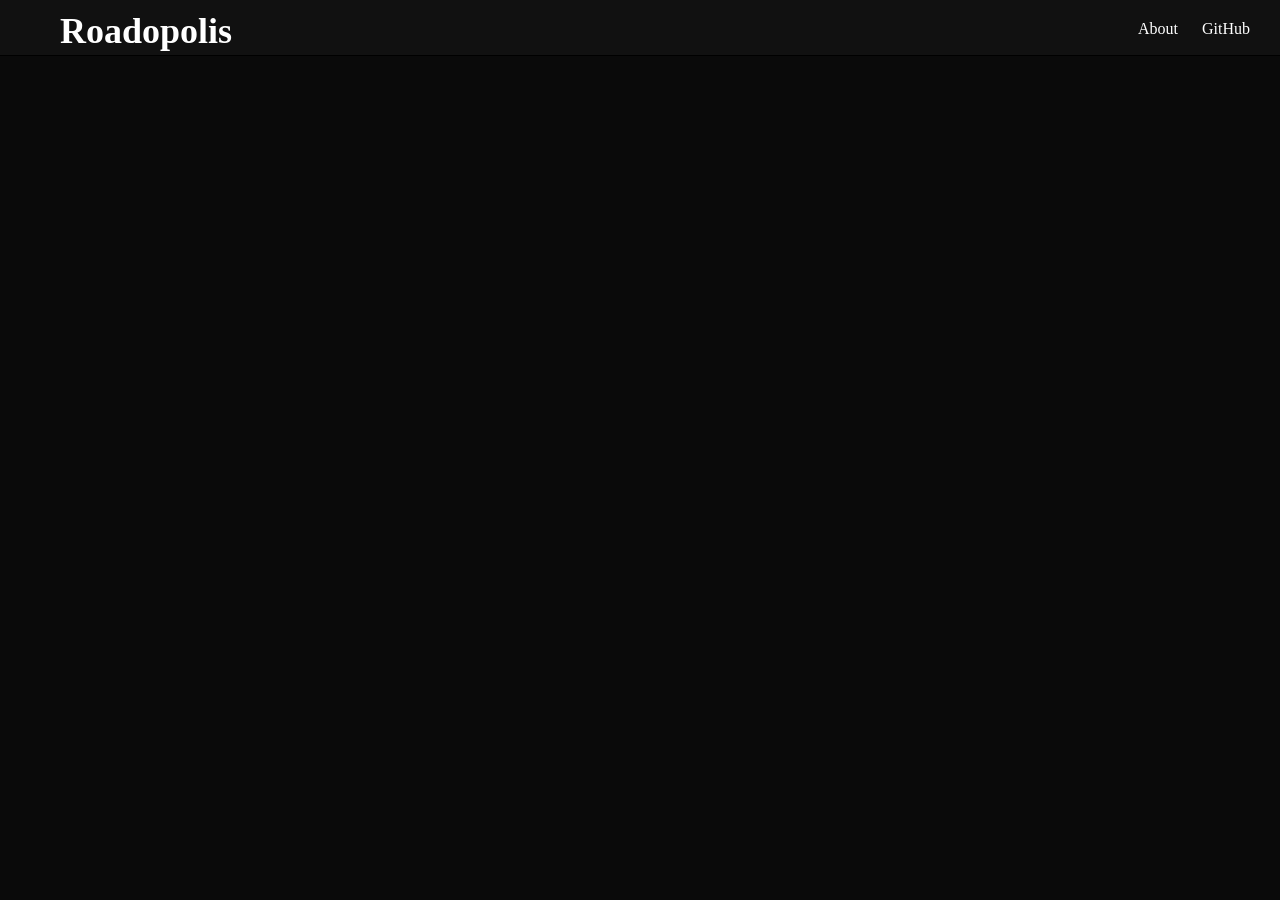
==== commit 026a508c: "Remove all ads, nag popups, twitter widgets, charity links Co-Authored-By: Claude Opus 4.6 (1M conte" ====
--- a/index.html
+++ b/index.html
@@ -1,4 +1,141 @@
-<!doctype html><html lang="en"><head><meta charset="utf-8"><meta name="viewport" content="width=device-width,height=device-height,user-scalable=no"><meta name="description" content="Roadopolis — The City of Routes. Build a network where every road is an HTTP route, every train carries data packets, and every citizen is a worker agent. By BlackRoad OS."><link rel="stylesheet" media="screen" href="css/style.css"><title>Roadopolis</title><script defer="defer" src="src/micropolis.js?4f335874edf41d243e9b"></script></head><body><img id="tiles" class="imageData" src="images/tiles.png" alt="These are the game's principal tiles"> <img id="snowtiles" class="imageData" src="images/tilessnow.png" alt="These are the game's alternate tiles"> <img id="sprites" class="imageData" src="images/sprites.png" alt="These are the game's sprites"><header id="header" class="chunk border-bottom padding10"><div class="left inlineblock"><h1 id="title" class="white fontlarge">Roadopolis</h1></div><nav class="white right padding10 inlineblock"><ul><li class="padding10"><a href="about.html" target="_blank">About</a></li><li class="padding10"><a href="https://github.com/graememcc/Roadopolis" target="_blank">GitHub</a></li></ul></nav></header><div id="wrapper"><main id="canvasContainer"><div class="hidden" id="opaque"></div><div data-hasscript="false" id="loadingBanner" class="alignCenter padding10 mintcream chunk shadow centred">Loading</div><div id="splash" class="mintcream awaitGeneration open shadow padding10 centred"><h2 class="chunk alignCenter">Welcome!</h2><p>Build a network city where roads are HTTP routes, trains carry NATS packets, and power lines are WireGuard tunnels. Packet loss means the train never arrived.</p><div id="splashContainer"></div><div id="splashButtonContainer"><div id="splashButtons"><button id="splashLoad" class="width140 block loadSave splashButton" disabled="disabled">Load game</button> <button id="splashPlay" class="width140 block margin10 splashButton">Play this map</button> <button id="splashGenerate" class="width140 block margin10 splashButton">Generate another</button></div></div></div><div id="start" class="mintcream open shadow padding10 centred"><h2 class="chunk alignCenter">New Network</h2><form id="playForm"><label for="nameForm">Network name (max 15 letters)</label> <input id="nameForm" autofocus required class="margin10" maxlength="15"> Difficulty <input type="radio" class="difficulty" name="difficulty" id="difficultyEasy" value="0" checked="checked"><label for="difficultyEasy">Dev Mode</label> <input type="radio" class="difficulty" name="difficulty" id="difficultyMed" value="1"><label for="difficultyMed">Production</label> <input type="radio" class="difficulty" name="difficulty" id="difficultyHard" value="2"><label for="difficultyHard">Black Friday</label><div id="playSubmitDiv"><input id="playit" type="submit" value="Play!"></div></form></div><div id="infobar" class="alignCenter leftedge open width140 padding10 controlShadow mintcream z1 initialHidden"><div class="inner"><div class="semibold chunk"><span id="name">Your Name Here</span></div><div><span id="date">Jan 1900</span></div><div class="elided">Credits $<span id="funds">20000</span></div><div class="elided">Score: <span id="score">0</span></div><div><span id="cclass">VILLAGE</span></div><div class="elided">Workers:<br/><span id="population">0</span></div></div></div><div id="miscButtons" class="alignCenter leftedge open controlShadow width140 padding10 mintcream z1 initialHidden"><div class="inner"><div><button id="budgetRequest" class="miscButton">Resources</button></div><div><button id="evalRequest" class="miscButton">Health Check</button></div><div><button id="disasterRequest" class="miscButton">Chaos Monkey</button></div><div><button id="saveRequest" class="miscButton loadSave" disabled="disabled">Save</button></div><div><button id="settingsRequest" class="miscButton">Settings</button></div><div><button id="screenshotRequest" class="miscButton">Take Picture</button></div><div><button id="pauseRequest" class="miscButton">Pause</button></div></div></div><div id="RCIContainer" class="controlShadow leftedge width140 padding10 mintcream z1 initialHidden"></div><div id="controls" class="controlShadow mintcream z1 initialHidden rightedge open"><div id="toolInfo" class="alignCenter"><span id="toolOutput">Tools</span></div><div id="buttons"><button id="residentialButton" data-size="3" data-tool="residential" data-colour="lime" class="toolButton unselected">Agent Housing $100</button> <button id="nuclearButton" data-size="4" data-tool="nuclear" data-colour="mistyrose" class="toolButton unselected">Hailo-8 $5000</button> <button id="commercialButton" data-size="3" data-tool="commercial" data-colour="blue" class="toolButton unselected">Service Endpoint $100</button> <button id="coalButton" data-size="4" data-tool="coal" data-colour="gray" class="toolButton unselected">CPU Farm $3000</button> <button id="industrialButton" data-size="3" data-tool="industrial" data-colour="yellow" class="toolButton unselected">Compute Node $100</button> <button id="policeButton" data-size="3" data-tool="police" data-colour="darkblue" class="toolButton unselected">Firewall $500</button> <button id="roadButton" data-size="1" data-tool="road" data-colour="black" class="toolButton unselected">HTTP Route $10</button> <button id="fireButton" data-size="3" data-tool="fire" data-colour="red" class="toolButton unselected">Circuit Breaker $500</button> <button id="railButton" data-size="1" data-tool="rail" data-colour="brown" class="toolButton unselected">NATS Rail $20</button> <button id="portButton" data-size="4" data-tool="port" data-colour="dodgerblue" class="toolButton unselected">Ferry Terminal $3000</button> <button id="wireButton" data-size="1" data-tool="wire" data-colour="khaki" class="toolButton unselected">WireGuard $5</button> <button id="stadiumButton" data-size="4" data-tool="stadium" data-colour="indigo" class="toolButton unselected">Load Balancer $5000</button> <button id="bulldozerButton" data-size="1" data-tool="bulldozer" data-colour="salmon" class="toolButton unselected">Decommission $1</button> <button id="airportButton" data-size="6" data-tool="airport" data-colour="violet" class="toolButton unselected">Helipad $10000</button> <button id="queryButton" data-size="1" data-tool="query" data-colour="cyan" class="toolButton unselected">Inspect Node</button> <button id="parkButton" data-size="1" data-tool="park" data-colour="darkgreen" class="toolButton unselected">Cache $10</button></div></div><div id="tw" class="z1 rightedge initialHidden"><a class="twitter-share-button" href="https://twitter.com/share?count=none" data-text="I'm building a network city in Roadopolis — every road is an HTTP route, every train carries data packets! https://blackroad-forge.github.io/RoadPolis">Tweet</a><script>window.twttr=(function(d,s,id){var t,js,fjs=d.getElementsByTagName(s)[0];if(d.getElementById(id)){return}js=d.createElement(s);js.id=id;js.src="https://platform.twitter.com/widgets.js";fjs.parentNode.insertBefore(js,fjs);return window.twttr||(t={_e:[],ready:function(f){t._e.push(f)}})}(document,"script","twitter-wjs"));</script></div><div id="monstertv" class="alignCenter z1 hidden rightedge padding10 controlShadow open"><div id="monsterTVContainer"><div id="tvContainer"></div><form id="monsterTVForm"><input type="submit" value="Close" class="width140 cancel"></form></div></div><div id="debug" class="alignCenter z1 rightedge padding10 mintcream controlShadow open"><div id="fps"><span id="fpsValue">0</span> FPS</div><div><button id="debugRequest">Debug</button></div></div><div id="notifications" class="initialHidden neutral z1 rightedge alignCenter elided padding10 controlShadow"></div><div id="tooSmall" data-hasscript="false" class="mintcream open"><div id="tooSmallInner" class="alignCenter padding10"><h2 class="chunk">Uh-oh!</h2><p>This screen is too small&mdash;I won't be able to fit in all the controls, buttons and gizmos! Sorry!</p></div></div><noscript><div id="noscript" class="open mintcream centred padding10"><h1 class="chunk alignCenter">Roadopolis</h1><p class="padding10">Hey, thanks for your interest in Roadopolis!</p><p class="padding10">Unfortunately, the <abbr title="Javascript">JS</abbr> stands for "<em>Javascript</em>", which appears to be disabled on your system. Consult your browser's documentation on how to enable Javascript!</p></div></noscript></main><footer id="footer" class="alignCenter chunk white padding10">Enjoyed Roadopolis? <a href="https://www.refuweegee.co.uk/your-donations">Click here to donate to a charity whose work I love!</a><div id="author" class="open">Brought to you by <a rel="author" href="http://www.graememcc.co.uk" target="_blank">Graeme McCutcheon</a><i><a rel="author" href="https://twitter.com/graememcc" target="_blank">(@graememcc)</a></i> and <a rel="author" href="https://github.com/graememcc/Roadopolis/graphs/contributors" target="_blank">contributors</a><div id="build">Build: 28f90acfd1dd</div></div><div class="nameLicense">Micropolis is a registered trademark of <a href="https://www.micropolis.com">Micropolis Corporation (Micropolis GmbH)</a> and is licensed here as a courtesy of the owner under the <a href="name_license.html">Micropolis Public Name License</a>.</div></footer><div class="hidden modal shadow" id="budget"><header id="budgetHeader" class="budgetHeader padding10 chunk alignCenter">Resources</header><div id="budgetFormContainer" class="padding10 open"><form id="budgetForm"><div id="taxInfo" class="elided budgetData">Quotas Collected: <span id="taxesCollected"></span></div><div id="cashInfo" class="elided budgetRight budgetData">Throughput: <span id="cashFlow"></span></div><div id="previousInfo" class="elided budgetData">Previous credits: <span id="previousFunds"></span></div><div id="currentInfo" class="elided budgetRight budgetData">Current credits: <span id="currentFunds"></span></div><fieldset><legend>HTTP Routes</legend><input type="range" id="roadRate" min="0" max="100" step="1" data-source="roadMaintenanceBudget"><div><label for="roadRate" class="elided budgetData" id="roadRateLabel">100% of $100 = $100</label></div></fieldset><fieldset class="budgetRight"><legend>Circuit Breakers</legend><input type="range" id="fireRate" min="0" max="100" step="1" data-source="fireMaintenanceBudget"><div><label for="fireRate" class="elided budgetData" id="fireRateLabel">100% of $100 = $100</label></div></fieldset><fieldset><legend>Firewalls</legend><input type="range" id="policeRate" min="0" max="100" step="1" data-source="policeMaintenanceBudget"><div><label for="policeRate" class="elided budgetData" id="policeRateLabel">100% of $100 = $100</label></div></fieldset><fieldset class="budgetRight"><legend>Resource Quota</legend><input type="range" id="taxRate" min="0" max="20" step="1"><div><label for="taxRate" class="elided budgetData" id="taxRateLabel">100% of $100 = $100</label></div></fieldset><div id="budgetButtons" class="alignCenter"><button id="budgetReset">Reset</button> <button id="budgetCancel" class="width140 cancel">Cancel</button> <input type="submit" id="budgetOK" class="width140 dialogOK" value="OK"></div></form></div></div><div class="hidden modal shadow" id="evalWindow"><header id="evalHeader" class="evalHeader padding10 chunk alignCenter">Health Check</header><div id="evalContainer" class="padding10 open"><section id="opinion"><h2 class="alignCenter">Worker Satisfaction</h2><dl class="opinionList alignCenter"><dt class="evalItem opinionItem">Is the operator doing a good job?</dt><dd class="evalItem opinionItem opinionRight">Yes: <span id="evalYes"></span>% No: <span id="evalNo"></span>%</dd><dt>What are the worst bottlenecks?</dt><dd class="evalItem opinionItem opinionRight"><ol id="problemList"><li id="evalProb1"></li><li id="evalProb2"></li><li id="evalProb3"></li><li id="evalProb4"></li></ol></dd></dl></section><section id="statistics"><h2 class="alignCenter">Statistics</h2><dl id="statisticsList"><dt class="evalItem statisticsItem">Workers:</dt><dd class="elided statisticsRight evalItem evalRight" id="evalPopulation"></dd><dt class="evalItem statisticsItem">Net Scaling:</dt><dd class="elided statisticsRight evalItem evalRight" id="evalMigration"></dd><dt class="evalItem statisticsItem">Throughput Value:</dt><dd class="elided statisticsRight evalItem evalRight" id="evalValue"></dd><dt class="evalItem statisticsItem">Network Class:</dt><dd class="elided statisticsRight evalItem evalRight" id="evalClass"></dd><dt class="evalItem statisticsItem">Mode:</dt><dd class="elided statisticsRight evalItem evalRight" id="evalLevel"></dd><dt class="evalItem statisticsItem">Score:</dt><dd class="elided statisticsRight evalItem evalRight" id="evalScore"></dd><dt class="evalItem statisticsItem">Annual change:</dt><dd class="elided statisticsRight evalItem evalRight" id="evalScoreDelta"></dd></dl></section><form id="evalButtons" class="alignCenter margin10"><input type="submit" id="evalOK" class="width140 dialogOK" value="OK"></form></div></div><div class="hidden modal shadow" id="disasterWindow"><header id="disasterHeader" class="disasterHeader padding10 chunk alignCenter">Disasters</header><div id="disasterContainer" class="padding10 open"><form id="disasterForm"><div id="disasterSelectContainer" class="alignCenter"><label id="disasterLabel" for="disasterSelect">What chaos do you want to unleash on this network?</label> <select id="disasterSelect"><option id="disasterNone" value="None">None</option><option id="disasterMonster" value="Monster">Port Hog</option><option id="disasterFire" value="None">Cascade Failure</option><option id="disasterFlood" value="Flood">DDoS Flood</option><option id="disasterCrash" value="Crash">Node Crash</option><option id="disasterMeltdown" value="Meltdown">Hailo Meltdown</option><option id="disasterTornado" value="Tornado">Log Storm</option></select></div><div id="disasterButtons" class="alignCenter margin10"><button id="disasterCancel" class="cancel">Cancel</button> <input type="submit" id="disasterOK" class="dialogOK" value="OK"></div></form></div></div><div class="hidden modal shadow" id="queryWindow"><header id="queryHeader" class="queryHeader padding10 chunk alignCenter">Node Inspector</header><div id="queryContainer" class="padding10 open"><div class="queryList"><dl><dt class="queryItem">Sector</dt><dd class="queryItem queryRight" id="queryZoneType"></dd><dt class="queryItem">Traffic Load</dt><dd class="queryItem queryRight" id="queryDensity"></dd><dt class="queryItem">Uptime Score</dt><dd class="queryItem queryRight" id="queryLandValue"></dd><dt class="queryItem">Threat Level</dt><dd class="queryItem queryRight" id="queryCrime"></dd><dt class="queryItem">Memory Pressure</dt><dd class="queryItem queryRight" id="queryPollution"></dd><dt class="queryItem">Scaling Rate</dt><dd class="queryItem queryRight" id="queryRate"></dd></dl><div id="queryDebugList" class="queryDebug hidden"><dl><dt class="queryItem">Tile</dt><dd class="queryItem queryRight" id="queryTile"></dd><dt class="queryItem">TileValue</dt><dd class="queryItem queryRight" id="queryTileValue"></dd><dt class="queryItem">FireStation</dt><dd class="queryItem queryRight" id="queryFireStationRaw"></dd><dt class="queryItem">FireStationEffect</dt><dd class="queryItem queryRight" id="queryFireStationEffectRaw"></dd><dt class="queryItem">TerrainDensity</dt><dd class="queryItem queryRight" id="queryTerrainDensityRaw"></dd><dt class="queryItem">PoliceStation</dt><dd class="queryItem queryRight" id="queryPoliceStationRaw"></dd><dt class="queryItem">PoliceStationEffect</dt><dd class="queryItem queryRight" id="queryPoliceStationEffectRaw"></dd><dt class="queryItem">ComRate</dt><dd class="queryItem queryRight" id="queryComRateRaw"></dd><dt class="queryItem">RateOfGrowth</dt><dd class="queryItem queryRight" id="queryRateRaw"></dd><dt class="queryItem">Pollution</dt><dd class="queryItem queryRight" id="queryPollutionRaw"></dd><dt class="queryItem">Crime</dt><dd class="queryItem queryRight" id="queryCrimeRaw"></dd><dt class="queryItem">LandValue</dt><dd class="queryItem queryRight" id="queryLandValueRaw"></dd><dt class="queryItem">Traffic Density</dt><dd class="queryItem queryRight" id="queryTrafficDensityRaw"></dd><dt class="queryItem">Density</dt><dd class="queryItem queryRight" id="queryDensityRaw"></dd></dl></div></div><div id="queryDebugTable" class="margin10 queryDebug hidden"><table id="flagsTable"><thead><tr><th>Burn</th><th>Bull</th><th>Cond</th><th>Anim</th><th>Pow</th><th>Zone</th></tr></thead><tbody><tr><td id="queryTileBurnable"></td><td id="queryTileBulldozable"></td><td id="queryTileCond"></td><td id="queryTileAnim"></td><td id="queryTilePowered"></td><td id="queryTileZone"></td></tr></tbody></table></div><form id="queryForm" class="alignCenter margin10"><input type="submit" id="queryOK" class="dialogOK" value="OK"></form></div></div><div class="hidden modal shadow" id="congratsWindow"><header id="congratsHeader" class="congratsHeader padding10 chunk alignCenter">Network Milestone!</header><div id="congratsContainer" class="padding10 open"><div id="congratsMessage" class="alignCenter">Network Milestone!</div><form id="congratsForm" class="alignCenter margin10"><input type="submit" id="congratsOK" class="dialogOK" value="OK"></form></div></div><div class="hidden modal shadow" id="nagWindow"><header id="nagHeader" class="nagHeader padding10 chunk white alignCenter">Roadopolis</header><div id="nagContainer" class="padding10 open"><div id="nagMessage" class="alignCenter">- Whoa! You've been playing this thing for half an hour?!? This is the point I used to solicit donations, back when life was less kind. These days I'd prefer to see your money reach <a class="nag" href="https://www.refuweegee.co.uk/your-donations" target="_blank">Refuweegee</a>, a charity whose work I admire!</div><form id="nagForm" class="alignCenter margin10"><input type="submit" id="nagOK" class="dialogOK" value="OK"></form></div></div><div class="hidden modal shadow" id="saveWindow"><header id="saveHeader" class="saveHeader padding10 chunk alignCenter">Save</header><div id="saveContainer" class="alignCenter padding10 open">Game Saved!<form id="saveForm" class="alignCenter margin10"><input type="submit" id="saveOK" class="dialogOK" value="OK"></form></div></div><div class="hidden modal shadow" id="screenshotLinkWindow"><header id="screenshotLinkHeader" class="screenshotHeader padding10 chunk alignCenter">Take Picture</header><div id="screenshotLinkContainer" class="padding10 open"><div id="screenshotLinkMessage" class="alignCenter">Click <a id="screenshotLink" target="_blank">here</a> to view your picture (right-click to save)</div><form id="screenshotLinkForm" class="alignCenter margin10"><input type="submit" id="screenshotLinkOK" class="dialogOK" value="OK"></form></div></div><div class="hidden modal shadow" id="screenshotWindow"><header id="screenshotHeader" class="screenshotHeader white padding10 chunk alignCenter">Take Picture</header><div id="screenshotContainer" class="padding10 open"><form id="screenshotForm" class="alignCenter margin10"><div id="screenshotContainerDiv">Area to take picture of: <input type="radio" class="screenshotType" name="screenshotType" id="screenshotVisible" value="visible" checked="checked"><label for="screenshotVisible">Visible Map</label> <input type="radio" class="screenshotType" name="screenshotType" id="screenshotAll" value="all"><label for="screenshotAll">Full map</label></div><button id="screenshotCancel" class="cancel">Cancel</button> <input type="submit" id="screenshotOK" class="dialogOK" value="OK"></form></div></div><div class="hidden modal shadow" id="settingsWindow"><header id="settingsHeader" class="settingsHeader white padding10 chunk alignCenter">Settings</header><div id="settingsContainer" class="padding10 open"><form id="settingsForm" class="alignCenter margin10"><div id="settingsFormContainer"><div id="autoBudgetSelect" class="padding10">Autobudget: <input type="radio" class="autoBudgetSetting" name="autoBudgetSetting" id="autoBudgetYes" value="true" checked="checked"><label for="autoBudgetYes">Yes</label> <input type="radio" class="autoBudgetSetting" name="autoBudgetSetting" id="autoBudgetNo" value="false"><label for="autoBudgetNo">No</label></div><div id="autoBulldozeSelect" class="padding10">Autobulldoze: <input type="radio" class="autoBulldozeSetting" name="autoBulldozeSetting" id="autoBulldozeYes" value="true" checked="checked"><label for="autoBulldozeYes">Yes</label> <input type="radio" class="autoBulldozeSetting" name="autoBulldozeSetting" id="autoBulldozeNo" value="false"><label for="autoBulldozeNo">No</label></div><div id="speedSelect" class="padding10">Speed: <input type="radio" class="speedSetting" name="speedSetting" id="speedSlow" value="1" checked="checked"><label for="speedSlow">Slow</label> <input type="radio" class="speedSetting" name="speedSetting" id="speedMed" value="2"><label for="speedMed">Medium</label> <input type="radio" class="speedSetting" name="speedSetting" id="speedFast" value="3"><label for="speedFast">Fast</label></div><div id="disastersSelect" class="padding10">Disasters: <input type="radio" class="enableDisastersSetting" name="disastersSetting" id="disastersYes" value="true" checked="checked"><label for="disastersYes">Yes</label> <input type="radio" class="enableDisastersSetting" name="disastersSetting" id="disastersNo" value="false"><label for="disastersNo">No</label></div></div><button id="settingsCancel" class="cancel">Cancel</button> <input type="submit" id="settingsOK" class="dialogOK" value="OK"></form></div></div><div class="hidden modal shadow" id="debugWindow"><header id="debugHeader" class="debugHeader white padding10 chunk alignCenter">Debug</header><div id="debugContainer" class="padding10 open"><form id="debugForm" class="alignCenter margin10"><div id="debugFundContainer">Add funds: <input type="radio" class="debugAdd" name="debugAdd" id="fundsYes" value="true" checked="checked"><label for="fundsYes">Yes</label> <input type="radio" class="debugAdd" name="debugAdd" id="fundsNo" value="false"><label for="fundsNo">No</label></div><button id="debugCancel" class="cancel">Cancel</button> <input type="submit" id="debugOK" class="dialogOK" value="OK"></form></div></div><div class="hidden modal shadow" id="touchWarnWindow"><header id="touchHeader" class="touchHeader white padding10 chunk alignCenter">Hello, touchscreen user!</header><div id="touchContainer" class="padding10 open"><h2 class="alignCenter">Hi!</h2><p class="padding10">It seems you're using a touchscreen device!</p><p class="padding10">Just to warn you, Roadopolis isn't really geared towards touch devices&mdash;I don't own a tablet&mdash;so you might be in for a bad time.</p><p class="padding10">However, if you're wanting to give it a shot, I won't stop you!</p><form id="touchForm" class="alignCenter margin10"><input type="submit" id="touchOK" class="dialogOK" value="OK"></form></div></div></div><script>// If we got here, then we have script. Note we don't necessarily have jQuery though
-      [].forEach.call(document.querySelectorAll('[data-hasscript]'), function(elem) {
-        elem.setAttribute('data-hasscript', 'true');
-      });</script></body></html>+<!DOCTYPE html>
+
+<!--
+ * Roadopolis. Adapted by Graeme McCutcheon from Micropolis.
+ *
+ * This code is released under the GNU GPL v3, with some additional terms.
+ * Please see the files LICENSE and COPYING for details. Alternatively,
+ * consult https://graememcc.github.io/Roadopolis/LICENSE and
+ * https://graememcc.github.io/Roadopolis/COPYING
+ *
+ * The name/term "MICROPOLIS" is a registered trademark of Micropolis (https://www.micropolis.com) GmbH
+ * (Micropolis Corporation, the "licensor") and is licensed here to the authors/publishers of the "Micropolis"
+ * city simulation game and its source code (the project or "licensee(s)") as a courtesy of the owner.
+ *
+ * -->
+
+<html lang="en">
+  <head>
+    <meta charset="utf-8">
+    <meta name="viewport" content="width=device-width, height=device-height, user-scalable=no">
+    <meta name="description" content="Roadopolis — The City of Routes. Build a network where every road is an HTTP route, every train carries data packets, and every citizen is a worker agent. By BlackRoad OS.">
+    <link rel="stylesheet" media="screen" type="text/css" href="css/style.css">
+    <title>Roadopolis</title>
+  </head>
+  <body>
+    <img id="tiles" class="imageData" src="images/tiles.png" alt="These are the game's principal tiles">
+    <img id="snowtiles" class="imageData" src="images/tilessnow.png" alt="These are the game's alternate tiles">
+    <img id="sprites" class="imageData" src="images/sprites.png" alt="These are the game's sprites">
+    <header id="header" class="chunk border-bottom padding10">
+      <div class="left inlineblock">
+        <h1 id="title" class="white fontlarge">Roadopolis</h1>
+      </div>
+      <nav class="white right padding10 inlineblock">
+        <ul>
+          <li class="padding10"><a href="about.html" target="_blank">About</a></li>
+          <li class="padding10"><a href="https://github.com/graememcc/Roadopolis" target="_blank">GitHub</a></li>
+        </ul>
+      </nav>
+    </header>
+    <div id="wrapper">
+      <main id="canvasContainer">
+        <div class="hidden" id="opaque"></div>
+        <div data-hasscript="false" id="loadingBanner" class="alignCenter padding10 mintcream chunk shadow centred">Loading</div>
+        <div id="splash" class="mintcream awaitGeneration open shadow padding10 centred">
+          <h2 class="chunk alignCenter">Welcome!</h2>
+          <p>Build a network city where roads are HTTP routes, trains carry NATS packets, and power lines are WireGuard tunnels. Packet loss means the train never arrived.</p>
+          <div id="splashContainer"></div>
+          <div id="splashButtonContainer">
+            <div id="splashButtons">
+              <button id="splashLoad" class="width140 block loadSave splashButton" disabled>Load game</button>
+              <button id="splashPlay" class="width140 block margin10 splashButton">Play this map</button>
+              <button id="splashGenerate" class="width140 block margin10 splashButton">Generate another</button>
+            </div>
+          </div>
+        </div>
+        <div id="start" class="mintcream open shadow padding10 centred">
+          <h2 class="chunk alignCenter">New Network</h2>
+          <form id="playForm">
+            <label for="nameForm">Network name (max 15 letters)</label>
+            <input id="nameForm" autofocus required class="margin10" type="text" maxlength="15">
+            Difficulty
+            <input type="radio" class="difficulty" name="difficulty" id="difficultyEasy" value="0" checked="checked"><label for="difficultyEasy">Dev Mode</label>
+            <input type="radio" class="difficulty" name="difficulty" id="difficultyMed" value="1"><label for="difficultyMed">Production</label>
+            <input type="radio" class="difficulty" name="difficulty" id="difficultyHard" value="2"><label for="difficultyHard">Black Friday</label>
+            <div id="playSubmitDiv">
+              <input id="playit" type="submit" value="Play!">
+            </div>
+          </form>
+        </div>
+        <div id="infobar" class="alignCenter leftedge open width140 padding10 controlShadow mintcream z1 initialHidden">
+          <div class="inner">
+            <div class="semibold chunk">
+              <span id="name">Your Name Here</span>
+            </div>
+            <div>
+              <span id="date">Jan 1900</span>
+            </div>
+            <div class="elided">
+              Credits $<span id="funds">20000</span>
+            </div>
+            <div class="elided">
+              Score: <span id="score">0</span>
+            </div>
+            <div>
+              <span id="cclass">VILLAGE</span>
+            </div>
+            <div class="elided">
+              Workers:<br /> <span id="population">0</span>
+            </div>
+          </div>
+        </div>
+        <div id="miscButtons" class="alignCenter leftedge open controlShadow width140 padding10 mintcream z1 initialHidden">
+          <div class="inner">
+            <div>
+              <button id="budgetRequest" class="miscButton">Resources</button>
+            </div>
+            <div>
+              <button id="evalRequest" class="miscButton">Health Check</button>
+            </div>
+            <div>
+              <button id="disasterRequest" class="miscButton">Chaos Monkey</button>
+            </div>
+            <div>
+              <button id="saveRequest" class="miscButton loadSave" disabled>Save</button>
+            </div>
+            <div>
+              <button id="settingsRequest" class="miscButton">Settings</button>
+            </div>
+            <div>
+              <button id="screenshotRequest" class="miscButton">Take Picture</button>
+            </div>
+            <div>
+              <button id="pauseRequest" class="miscButton">Pause</button>
+            </div>
+          </div>
+        </div>
+        <div id="RCIContainer" class="controlShadow leftedge width140 padding10 mintcream z1 initialHidden"></div>
+        <div id="controls" class="controlShadow mintcream z1 initialHidden rightedge open">
+          <div id="toolInfo" class="alignCenter"><span id="toolOutput">Tools</span></div>
+          <div id="buttons">
+            <button id="residentialButton" data-size="3" data-tool="residential" data-colour="lime" class="toolButton unselected">Agent Housing $100</button>
+            <button id="nuclearButton" data-size="4" data-tool="nuclear" data-colour="mistyrose" class="toolButton unselected">Hailo-8 $5000</button>
+            <button id="commercialButton" data-size="3" data-tool="commercial" data-colour="blue" class="toolButton unselected">Service Endpoint $100</button>
+            <button id="coalButton" data-size="4" data-tool="coal" data-colour="gray" class="toolButton unselected">CPU Farm $3000</button>
+            <button id="industrialButton" data-size="3" data-tool="industrial" data-colour="yellow" class="toolButton unselected">Compute Node $100</button>
+            <button id="policeButton" data-size="3" data-tool="police" data-colour="darkblue" class="toolButton unselected">Firewall $500</button>
+            <button id="roadButton" data-size="1" data-tool="road" data-colour="black" class="toolButton unselected">HTTP Route $10</button>
+            <button id="fireButton" data-size="3" data-tool="fire" data-colour="red" class="toolButton unselected">Circuit Breaker $500</button>
+            <button id="railButton" data-size="1" data-tool="rail" data-colour="brown" class="toolButton unselected">NATS Rail $20</button>
+            <button id="portButton" data-size="4" data-tool="port" data-colour="dodgerblue" class="toolButton unselected">Ferry Terminal $3000</button>
+            <button id="wireButton" data-size="1" data-tool="wire" data-colour="khaki" class="toolButton unselected">WireGuard $5</button>
+            <button id="stadiumButton" data-size="4" data-tool="stadium" data-colour="indigo" class="toolButton unselected">Load Balancer $5000</button>
+            <button id="bulldozerButton" data-size="1" data-tool="bulldozer" data-colour="salmon" class="toolButton unselected">Decommission $1</button>
+            <button id="airportButton" data-size="6" data-tool="airport" data-colour="violet" class="toolButton unselected">Helipad $10000</button>
+            <button id="queryButton" data-size="1" data-tool="query" data-colour="cyan" class="toolButton unselected">Inspect Node</button>
+            <button id="parkButton" data-size="1" data-tool="park" data-colour="darkgreen" class="toolButton unselected">Cache $10</button>
+          </div>
+        </div>
+        <div id="tw" class="z1 rightedge initialHidden">
+  </body>
+</html>
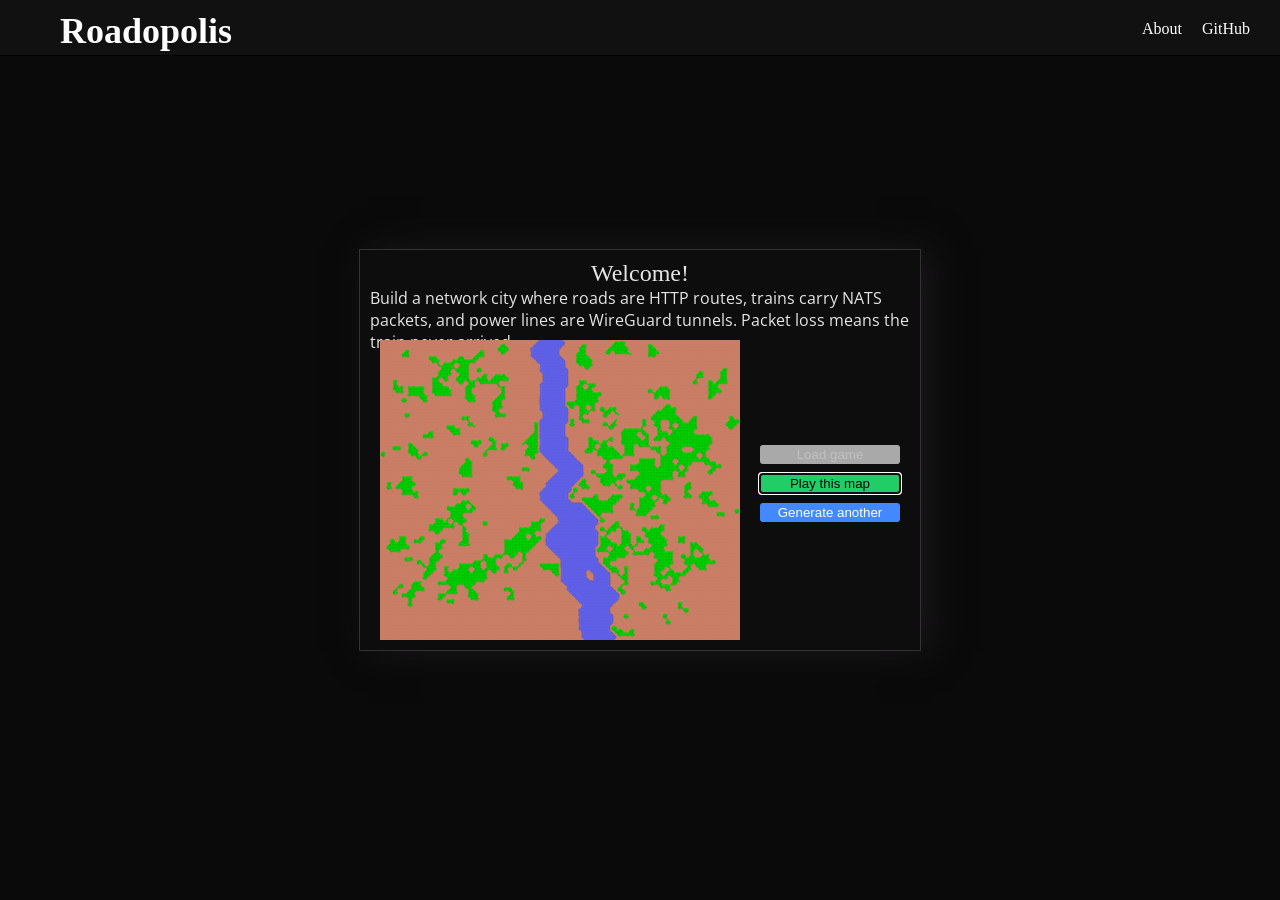
==== commit 9f2887b6: "Deploy v1.3 — no ads, clean RoadChain-SHA2048: ab93956273c5739c RoadChain-Identity: alexa@sovereign " ====
--- a/index.html
+++ b/index.html
@@ -1,141 +1 @@
-<!DOCTYPE html>
-
-<!--
- * Roadopolis. Adapted by Graeme McCutcheon from Micropolis.
- *
- * This code is released under the GNU GPL v3, with some additional terms.
- * Please see the files LICENSE and COPYING for details. Alternatively,
- * consult https://graememcc.github.io/Roadopolis/LICENSE and
- * https://graememcc.github.io/Roadopolis/COPYING
- *
- * The name/term "MICROPOLIS" is a registered trademark of Micropolis (https://www.micropolis.com) GmbH
- * (Micropolis Corporation, the "licensor") and is licensed here to the authors/publishers of the "Micropolis"
- * city simulation game and its source code (the project or "licensee(s)") as a courtesy of the owner.
- *
- * -->
-
-<html lang="en">
-  <head>
-    <meta charset="utf-8">
-    <meta name="viewport" content="width=device-width, height=device-height, user-scalable=no">
-    <meta name="description" content="Roadopolis — The City of Routes. Build a network where every road is an HTTP route, every train carries data packets, and every citizen is a worker agent. By BlackRoad OS.">
-    <link rel="stylesheet" media="screen" type="text/css" href="css/style.css">
-    <title>Roadopolis</title>
-  </head>
-  <body>
-    <img id="tiles" class="imageData" src="images/tiles.png" alt="These are the game's principal tiles">
-    <img id="snowtiles" class="imageData" src="images/tilessnow.png" alt="These are the game's alternate tiles">
-    <img id="sprites" class="imageData" src="images/sprites.png" alt="These are the game's sprites">
-    <header id="header" class="chunk border-bottom padding10">
-      <div class="left inlineblock">
-        <h1 id="title" class="white fontlarge">Roadopolis</h1>
-      </div>
-      <nav class="white right padding10 inlineblock">
-        <ul>
-          <li class="padding10"><a href="about.html" target="_blank">About</a></li>
-          <li class="padding10"><a href="https://github.com/graememcc/Roadopolis" target="_blank">GitHub</a></li>
-        </ul>
-      </nav>
-    </header>
-    <div id="wrapper">
-      <main id="canvasContainer">
-        <div class="hidden" id="opaque"></div>
-        <div data-hasscript="false" id="loadingBanner" class="alignCenter padding10 mintcream chunk shadow centred">Loading</div>
-        <div id="splash" class="mintcream awaitGeneration open shadow padding10 centred">
-          <h2 class="chunk alignCenter">Welcome!</h2>
-          <p>Build a network city where roads are HTTP routes, trains carry NATS packets, and power lines are WireGuard tunnels. Packet loss means the train never arrived.</p>
-          <div id="splashContainer"></div>
-          <div id="splashButtonContainer">
-            <div id="splashButtons">
-              <button id="splashLoad" class="width140 block loadSave splashButton" disabled>Load game</button>
-              <button id="splashPlay" class="width140 block margin10 splashButton">Play this map</button>
-              <button id="splashGenerate" class="width140 block margin10 splashButton">Generate another</button>
-            </div>
-          </div>
-        </div>
-        <div id="start" class="mintcream open shadow padding10 centred">
-          <h2 class="chunk alignCenter">New Network</h2>
-          <form id="playForm">
-            <label for="nameForm">Network name (max 15 letters)</label>
-            <input id="nameForm" autofocus required class="margin10" type="text" maxlength="15">
-            Difficulty
-            <input type="radio" class="difficulty" name="difficulty" id="difficultyEasy" value="0" checked="checked"><label for="difficultyEasy">Dev Mode</label>
-            <input type="radio" class="difficulty" name="difficulty" id="difficultyMed" value="1"><label for="difficultyMed">Production</label>
-            <input type="radio" class="difficulty" name="difficulty" id="difficultyHard" value="2"><label for="difficultyHard">Black Friday</label>
-            <div id="playSubmitDiv">
-              <input id="playit" type="submit" value="Play!">
-            </div>
-          </form>
-        </div>
-        <div id="infobar" class="alignCenter leftedge open width140 padding10 controlShadow mintcream z1 initialHidden">
-          <div class="inner">
-            <div class="semibold chunk">
-              <span id="name">Your Name Here</span>
-            </div>
-            <div>
-              <span id="date">Jan 1900</span>
-            </div>
-            <div class="elided">
-              Credits $<span id="funds">20000</span>
-            </div>
-            <div class="elided">
-              Score: <span id="score">0</span>
-            </div>
-            <div>
-              <span id="cclass">VILLAGE</span>
-            </div>
-            <div class="elided">
-              Workers:<br /> <span id="population">0</span>
-            </div>
-          </div>
-        </div>
-        <div id="miscButtons" class="alignCenter leftedge open controlShadow width140 padding10 mintcream z1 initialHidden">
-          <div class="inner">
-            <div>
-              <button id="budgetRequest" class="miscButton">Resources</button>
-            </div>
-            <div>
-              <button id="evalRequest" class="miscButton">Health Check</button>
-            </div>
-            <div>
-              <button id="disasterRequest" class="miscButton">Chaos Monkey</button>
-            </div>
-            <div>
-              <button id="saveRequest" class="miscButton loadSave" disabled>Save</button>
-            </div>
-            <div>
-              <button id="settingsRequest" class="miscButton">Settings</button>
-            </div>
-            <div>
-              <button id="screenshotRequest" class="miscButton">Take Picture</button>
-            </div>
-            <div>
-              <button id="pauseRequest" class="miscButton">Pause</button>
-            </div>
-          </div>
-        </div>
-        <div id="RCIContainer" class="controlShadow leftedge width140 padding10 mintcream z1 initialHidden"></div>
-        <div id="controls" class="controlShadow mintcream z1 initialHidden rightedge open">
-          <div id="toolInfo" class="alignCenter"><span id="toolOutput">Tools</span></div>
-          <div id="buttons">
-            <button id="residentialButton" data-size="3" data-tool="residential" data-colour="lime" class="toolButton unselected">Agent Housing $100</button>
-            <button id="nuclearButton" data-size="4" data-tool="nuclear" data-colour="mistyrose" class="toolButton unselected">Hailo-8 $5000</button>
-            <button id="commercialButton" data-size="3" data-tool="commercial" data-colour="blue" class="toolButton unselected">Service Endpoint $100</button>
-            <button id="coalButton" data-size="4" data-tool="coal" data-colour="gray" class="toolButton unselected">CPU Farm $3000</button>
-            <button id="industrialButton" data-size="3" data-tool="industrial" data-colour="yellow" class="toolButton unselected">Compute Node $100</button>
-            <button id="policeButton" data-size="3" data-tool="police" data-colour="darkblue" class="toolButton unselected">Firewall $500</button>
-            <button id="roadButton" data-size="1" data-tool="road" data-colour="black" class="toolButton unselected">HTTP Route $10</button>
-            <button id="fireButton" data-size="3" data-tool="fire" data-colour="red" class="toolButton unselected">Circuit Breaker $500</button>
-            <button id="railButton" data-size="1" data-tool="rail" data-colour="brown" class="toolButton unselected">NATS Rail $20</button>
-            <button id="portButton" data-size="4" data-tool="port" data-colour="dodgerblue" class="toolButton unselected">Ferry Terminal $3000</button>
-            <button id="wireButton" data-size="1" data-tool="wire" data-colour="khaki" class="toolButton unselected">WireGuard $5</button>
-            <button id="stadiumButton" data-size="4" data-tool="stadium" data-colour="indigo" class="toolButton unselected">Load Balancer $5000</button>
-            <button id="bulldozerButton" data-size="1" data-tool="bulldozer" data-colour="salmon" class="toolButton unselected">Decommission $1</button>
-            <button id="airportButton" data-size="6" data-tool="airport" data-colour="violet" class="toolButton unselected">Helipad $10000</button>
-            <button id="queryButton" data-size="1" data-tool="query" data-colour="cyan" class="toolButton unselected">Inspect Node</button>
-            <button id="parkButton" data-size="1" data-tool="park" data-colour="darkgreen" class="toolButton unselected">Cache $10</button>
-          </div>
-        </div>
-        <div id="tw" class="z1 rightedge initialHidden">
-  </body>
-</html>
+<!doctype html><html lang="en"><head><meta charset="utf-8"><meta name="viewport" content="width=device-width,height=device-height,user-scalable=no"><meta name="description" content="Roadopolis — The City of Routes. Build a network where every road is an HTTP route, every train carries data packets, and every citizen is a worker agent. By BlackRoad OS."><link rel="stylesheet" media="screen" href="css/style.css"><title>Roadopolis</title><script defer="defer" src="src/micropolis.js?2595329bafefb72a91cf"></script></head><body><img id="tiles" class="imageData" src="images/tiles.png" alt="These are the game's principal tiles"> <img id="snowtiles" class="imageData" src="images/tilessnow.png" alt="These are the game's alternate tiles"> <img id="sprites" class="imageData" src="images/sprites.png" alt="These are the game's sprites"><header id="header" class="chunk border-bottom padding10"><div class="left inlineblock"><h1 id="title" class="white fontlarge">Roadopolis</h1></div><nav class="white right padding10 inlineblock"><ul><li class="padding10"><a href="about.html" target="_blank">About</a></li><li class="padding10"><a href="https://github.com/graememcc/Roadopolis" target="_blank">GitHub</a></li></ul></nav></header><div id="wrapper"><main id="canvasContainer"><div class="hidden" id="opaque"></div><div data-hasscript="false" id="loadingBanner" class="alignCenter padding10 mintcream chunk shadow centred">Loading</div><div id="splash" class="mintcream awaitGeneration open shadow padding10 centred"><h2 class="chunk alignCenter">Welcome!</h2><p>Build a network city where roads are HTTP routes, trains carry NATS packets, and power lines are WireGuard tunnels. Packet loss means the train never arrived.</p><div id="splashContainer"></div><div id="splashButtonContainer"><div id="splashButtons"><button id="splashLoad" class="width140 block loadSave splashButton" disabled="disabled">Load game</button> <button id="splashPlay" class="width140 block margin10 splashButton">Play this map</button> <button id="splashGenerate" class="width140 block margin10 splashButton">Generate another</button></div></div></div><div id="start" class="mintcream open shadow padding10 centred"><h2 class="chunk alignCenter">New Network</h2><form id="playForm"><label for="nameForm">Network name (max 15 letters)</label> <input id="nameForm" autofocus required class="margin10" maxlength="15"> Difficulty <input type="radio" class="difficulty" name="difficulty" id="difficultyEasy" value="0" checked="checked"><label for="difficultyEasy">Dev Mode</label> <input type="radio" class="difficulty" name="difficulty" id="difficultyMed" value="1"><label for="difficultyMed">Production</label> <input type="radio" class="difficulty" name="difficulty" id="difficultyHard" value="2"><label for="difficultyHard">Black Friday</label><div id="playSubmitDiv"><input id="playit" type="submit" value="Play!"></div></form></div><div id="infobar" class="alignCenter leftedge open width140 padding10 controlShadow mintcream z1 initialHidden"><div class="inner"><div class="semibold chunk"><span id="name">Your Name Here</span></div><div><span id="date">Jan 1900</span></div><div class="elided">Credits $<span id="funds">20000</span></div><div class="elided">Score: <span id="score">0</span></div><div><span id="cclass">VILLAGE</span></div><div class="elided">Workers:<br/><span id="population">0</span></div></div></div><div id="miscButtons" class="alignCenter leftedge open controlShadow width140 padding10 mintcream z1 initialHidden"><div class="inner"><div><button id="budgetRequest" class="miscButton">Resources</button></div><div><button id="evalRequest" class="miscButton">Health Check</button></div><div><button id="disasterRequest" class="miscButton">Chaos Monkey</button></div><div><button id="saveRequest" class="miscButton loadSave" disabled="disabled">Save</button></div><div><button id="settingsRequest" class="miscButton">Settings</button></div><div><button id="screenshotRequest" class="miscButton">Take Picture</button></div><div><button id="pauseRequest" class="miscButton">Pause</button></div></div></div><div id="RCIContainer" class="controlShadow leftedge width140 padding10 mintcream z1 initialHidden"></div><div id="controls" class="controlShadow mintcream z1 initialHidden rightedge open"><div id="toolInfo" class="alignCenter"><span id="toolOutput">Tools</span></div><div id="buttons"><button id="residentialButton" data-size="3" data-tool="residential" data-colour="lime" class="toolButton unselected">Agent Housing $100</button> <button id="nuclearButton" data-size="4" data-tool="nuclear" data-colour="mistyrose" class="toolButton unselected">Hailo-8 $5000</button> <button id="commercialButton" data-size="3" data-tool="commercial" data-colour="blue" class="toolButton unselected">Service Endpoint $100</button> <button id="coalButton" data-size="4" data-tool="coal" data-colour="gray" class="toolButton unselected">CPU Farm $3000</button> <button id="industrialButton" data-size="3" data-tool="industrial" data-colour="yellow" class="toolButton unselected">Compute Node $100</button> <button id="policeButton" data-size="3" data-tool="police" data-colour="darkblue" class="toolButton unselected">Firewall $500</button> <button id="roadButton" data-size="1" data-tool="road" data-colour="black" class="toolButton unselected">HTTP Route $10</button> <button id="fireButton" data-size="3" data-tool="fire" data-colour="red" class="toolButton unselected">Circuit Breaker $500</button> <button id="railButton" data-size="1" data-tool="rail" data-colour="brown" class="toolButton unselected">NATS Rail $20</button> <button id="portButton" data-size="4" data-tool="port" data-colour="dodgerblue" class="toolButton unselected">Ferry Terminal $3000</button> <button id="wireButton" data-size="1" data-tool="wire" data-colour="khaki" class="toolButton unselected">WireGuard $5</button> <button id="stadiumButton" data-size="4" data-tool="stadium" data-colour="indigo" class="toolButton unselected">Load Balancer $5000</button> <button id="bulldozerButton" data-size="1" data-tool="bulldozer" data-colour="salmon" class="toolButton unselected">Decommission $1</button> <button id="airportButton" data-size="6" data-tool="airport" data-colour="violet" class="toolButton unselected">Helipad $10000</button> <button id="queryButton" data-size="1" data-tool="query" data-colour="cyan" class="toolButton unselected">Inspect Node</button> <button id="parkButton" data-size="1" data-tool="park" data-colour="darkgreen" class="toolButton unselected">Cache $10</button></div></div><div id="tw" class="z1 rightedge initialHidden"></div></main></div></body></html>
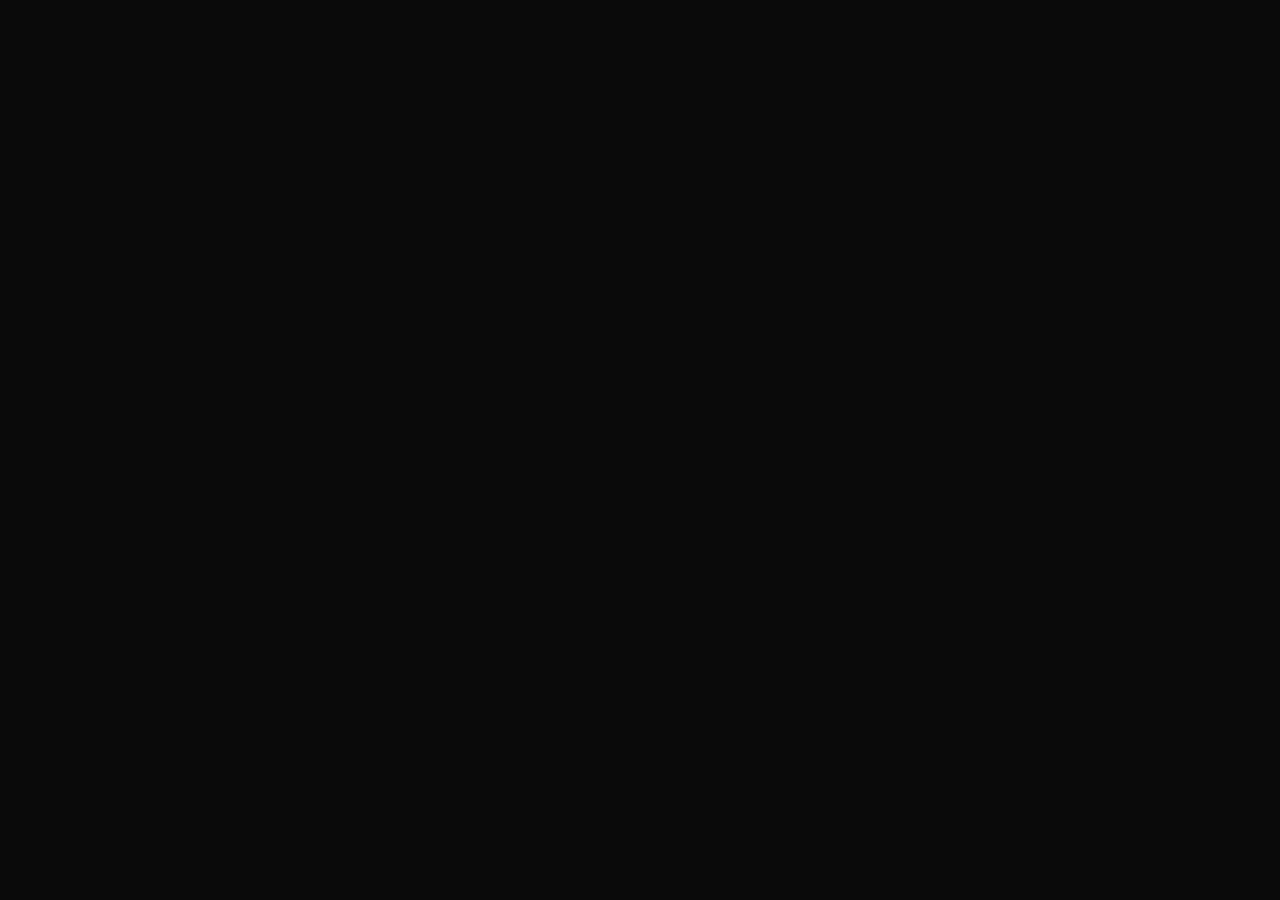
==== commit c1b5e814: "Remove header/footer, make game fullscreen Hide header and footer completely. Game canvas takes enti" ====
--- a/index.html
+++ b/index.html
@@ -1 +1,132 @@
-<!doctype html><html lang="en"><head><meta charset="utf-8"><meta name="viewport" content="width=device-width,height=device-height,user-scalable=no"><meta name="description" content="Roadopolis — The City of Routes. Build a network where every road is an HTTP route, every train carries data packets, and every citizen is a worker agent. By BlackRoad OS."><link rel="stylesheet" media="screen" href="css/style.css"><title>Roadopolis</title><script defer="defer" src="src/micropolis.js?2595329bafefb72a91cf"></script></head><body><img id="tiles" class="imageData" src="images/tiles.png" alt="These are the game's principal tiles"> <img id="snowtiles" class="imageData" src="images/tilessnow.png" alt="These are the game's alternate tiles"> <img id="sprites" class="imageData" src="images/sprites.png" alt="These are the game's sprites"><header id="header" class="chunk border-bottom padding10"><div class="left inlineblock"><h1 id="title" class="white fontlarge">Roadopolis</h1></div><nav class="white right padding10 inlineblock"><ul><li class="padding10"><a href="about.html" target="_blank">About</a></li><li class="padding10"><a href="https://github.com/graememcc/Roadopolis" target="_blank">GitHub</a></li></ul></nav></header><div id="wrapper"><main id="canvasContainer"><div class="hidden" id="opaque"></div><div data-hasscript="false" id="loadingBanner" class="alignCenter padding10 mintcream chunk shadow centred">Loading</div><div id="splash" class="mintcream awaitGeneration open shadow padding10 centred"><h2 class="chunk alignCenter">Welcome!</h2><p>Build a network city where roads are HTTP routes, trains carry NATS packets, and power lines are WireGuard tunnels. Packet loss means the train never arrived.</p><div id="splashContainer"></div><div id="splashButtonContainer"><div id="splashButtons"><button id="splashLoad" class="width140 block loadSave splashButton" disabled="disabled">Load game</button> <button id="splashPlay" class="width140 block margin10 splashButton">Play this map</button> <button id="splashGenerate" class="width140 block margin10 splashButton">Generate another</button></div></div></div><div id="start" class="mintcream open shadow padding10 centred"><h2 class="chunk alignCenter">New Network</h2><form id="playForm"><label for="nameForm">Network name (max 15 letters)</label> <input id="nameForm" autofocus required class="margin10" maxlength="15"> Difficulty <input type="radio" class="difficulty" name="difficulty" id="difficultyEasy" value="0" checked="checked"><label for="difficultyEasy">Dev Mode</label> <input type="radio" class="difficulty" name="difficulty" id="difficultyMed" value="1"><label for="difficultyMed">Production</label> <input type="radio" class="difficulty" name="difficulty" id="difficultyHard" value="2"><label for="difficultyHard">Black Friday</label><div id="playSubmitDiv"><input id="playit" type="submit" value="Play!"></div></form></div><div id="infobar" class="alignCenter leftedge open width140 padding10 controlShadow mintcream z1 initialHidden"><div class="inner"><div class="semibold chunk"><span id="name">Your Name Here</span></div><div><span id="date">Jan 1900</span></div><div class="elided">Credits $<span id="funds">20000</span></div><div class="elided">Score: <span id="score">0</span></div><div><span id="cclass">VILLAGE</span></div><div class="elided">Workers:<br/><span id="population">0</span></div></div></div><div id="miscButtons" class="alignCenter leftedge open controlShadow width140 padding10 mintcream z1 initialHidden"><div class="inner"><div><button id="budgetRequest" class="miscButton">Resources</button></div><div><button id="evalRequest" class="miscButton">Health Check</button></div><div><button id="disasterRequest" class="miscButton">Chaos Monkey</button></div><div><button id="saveRequest" class="miscButton loadSave" disabled="disabled">Save</button></div><div><button id="settingsRequest" class="miscButton">Settings</button></div><div><button id="screenshotRequest" class="miscButton">Take Picture</button></div><div><button id="pauseRequest" class="miscButton">Pause</button></div></div></div><div id="RCIContainer" class="controlShadow leftedge width140 padding10 mintcream z1 initialHidden"></div><div id="controls" class="controlShadow mintcream z1 initialHidden rightedge open"><div id="toolInfo" class="alignCenter"><span id="toolOutput">Tools</span></div><div id="buttons"><button id="residentialButton" data-size="3" data-tool="residential" data-colour="lime" class="toolButton unselected">Agent Housing $100</button> <button id="nuclearButton" data-size="4" data-tool="nuclear" data-colour="mistyrose" class="toolButton unselected">Hailo-8 $5000</button> <button id="commercialButton" data-size="3" data-tool="commercial" data-colour="blue" class="toolButton unselected">Service Endpoint $100</button> <button id="coalButton" data-size="4" data-tool="coal" data-colour="gray" class="toolButton unselected">CPU Farm $3000</button> <button id="industrialButton" data-size="3" data-tool="industrial" data-colour="yellow" class="toolButton unselected">Compute Node $100</button> <button id="policeButton" data-size="3" data-tool="police" data-colour="darkblue" class="toolButton unselected">Firewall $500</button> <button id="roadButton" data-size="1" data-tool="road" data-colour="black" class="toolButton unselected">HTTP Route $10</button> <button id="fireButton" data-size="3" data-tool="fire" data-colour="red" class="toolButton unselected">Circuit Breaker $500</button> <button id="railButton" data-size="1" data-tool="rail" data-colour="brown" class="toolButton unselected">NATS Rail $20</button> <button id="portButton" data-size="4" data-tool="port" data-colour="dodgerblue" class="toolButton unselected">Ferry Terminal $3000</button> <button id="wireButton" data-size="1" data-tool="wire" data-colour="khaki" class="toolButton unselected">WireGuard $5</button> <button id="stadiumButton" data-size="4" data-tool="stadium" data-colour="indigo" class="toolButton unselected">Load Balancer $5000</button> <button id="bulldozerButton" data-size="1" data-tool="bulldozer" data-colour="salmon" class="toolButton unselected">Decommission $1</button> <button id="airportButton" data-size="6" data-tool="airport" data-colour="violet" class="toolButton unselected">Helipad $10000</button> <button id="queryButton" data-size="1" data-tool="query" data-colour="cyan" class="toolButton unselected">Inspect Node</button> <button id="parkButton" data-size="1" data-tool="park" data-colour="darkgreen" class="toolButton unselected">Cache $10</button></div></div><div id="tw" class="z1 rightedge initialHidden"></div></main></div></body></html>+<!DOCTYPE html>
+
+<!--
+ * Roadopolis. Adapted by Graeme McCutcheon from Micropolis.
+ *
+ * This code is released under the GNU GPL v3, with some additional terms.
+ * Please see the files LICENSE and COPYING for details. Alternatively,
+ * consult https://graememcc.github.io/Roadopolis/LICENSE and
+ * https://graememcc.github.io/Roadopolis/COPYING
+ *
+ * The name/term "MICROPOLIS" is a registered trademark of Micropolis (https://www.micropolis.com) GmbH
+ * (Micropolis Corporation, the "licensor") and is licensed here to the authors/publishers of the "Micropolis"
+ * city simulation game and its source code (the project or "licensee(s)") as a courtesy of the owner.
+ *
+ * -->
+
+<html lang="en">
+  <head>
+    <meta charset="utf-8">
+    <meta name="viewport" content="width=device-width, height=device-height, user-scalable=no">
+    <meta name="description" content="Roadopolis — The City of Routes. Build a network where every road is an HTTP route, every train carries data packets, and every citizen is a worker agent. By BlackRoad OS.">
+    <link rel="stylesheet" media="screen" type="text/css" href="css/style.css">
+    <title>Roadopolis</title>
+  </head>
+  <body>
+    <img id="tiles" class="imageData" src="images/tiles.png" alt="These are the game's principal tiles">
+    <img id="snowtiles" class="imageData" src="images/tilessnow.png" alt="These are the game's alternate tiles">
+    <img id="sprites" class="imageData" src="images/sprites.png" alt="These are the game's sprites">
+    <header id="header" class="chunk border-bottom padding10" style="display:none">
+    </header>
+    <div id="wrapper">
+      <main id="canvasContainer">
+        <div class="hidden" id="opaque"></div>
+        <div data-hasscript="false" id="loadingBanner" class="alignCenter padding10 mintcream chunk shadow centred">Loading</div>
+        <div id="splash" class="mintcream awaitGeneration open shadow padding10 centred">
+          <h2 class="chunk alignCenter">Welcome!</h2>
+          <p>Build a network city where roads are HTTP routes, trains carry NATS packets, and power lines are WireGuard tunnels. Packet loss means the train never arrived.</p>
+          <div id="splashContainer"></div>
+          <div id="splashButtonContainer">
+            <div id="splashButtons">
+              <button id="splashLoad" class="width140 block loadSave splashButton" disabled>Load game</button>
+              <button id="splashPlay" class="width140 block margin10 splashButton">Play this map</button>
+              <button id="splashGenerate" class="width140 block margin10 splashButton">Generate another</button>
+            </div>
+          </div>
+        </div>
+        <div id="start" class="mintcream open shadow padding10 centred">
+          <h2 class="chunk alignCenter">New Network</h2>
+          <form id="playForm">
+            <label for="nameForm">Network name (max 15 letters)</label>
+            <input id="nameForm" autofocus required class="margin10" type="text" maxlength="15">
+            Difficulty
+            <input type="radio" class="difficulty" name="difficulty" id="difficultyEasy" value="0" checked="checked"><label for="difficultyEasy">Dev Mode</label>
+            <input type="radio" class="difficulty" name="difficulty" id="difficultyMed" value="1"><label for="difficultyMed">Production</label>
+            <input type="radio" class="difficulty" name="difficulty" id="difficultyHard" value="2"><label for="difficultyHard">Black Friday</label>
+            <div id="playSubmitDiv">
+              <input id="playit" type="submit" value="Play!">
+            </div>
+          </form>
+        </div>
+        <div id="infobar" class="alignCenter leftedge open width140 padding10 controlShadow mintcream z1 initialHidden">
+          <div class="inner">
+            <div class="semibold chunk">
+              <span id="name">Your Name Here</span>
+            </div>
+            <div>
+              <span id="date">Jan 1900</span>
+            </div>
+            <div class="elided">
+              Credits $<span id="funds">20000</span>
+            </div>
+            <div class="elided">
+              Score: <span id="score">0</span>
+            </div>
+            <div>
+              <span id="cclass">VILLAGE</span>
+            </div>
+            <div class="elided">
+              Workers:<br /> <span id="population">0</span>
+            </div>
+          </div>
+        </div>
+        <div id="miscButtons" class="alignCenter leftedge open controlShadow width140 padding10 mintcream z1 initialHidden">
+          <div class="inner">
+            <div>
+              <button id="budgetRequest" class="miscButton">Resources</button>
+            </div>
+            <div>
+              <button id="evalRequest" class="miscButton">Health Check</button>
+            </div>
+            <div>
+              <button id="disasterRequest" class="miscButton">Chaos Monkey</button>
+            </div>
+            <div>
+              <button id="saveRequest" class="miscButton loadSave" disabled>Save</button>
+            </div>
+            <div>
+              <button id="settingsRequest" class="miscButton">Settings</button>
+            </div>
+            <div>
+              <button id="screenshotRequest" class="miscButton">Take Picture</button>
+            </div>
+            <div>
+              <button id="pauseRequest" class="miscButton">Pause</button>
+            </div>
+          </div>
+        </div>
+        <div id="RCIContainer" class="controlShadow leftedge width140 padding10 mintcream z1 initialHidden"></div>
+        <div id="controls" class="controlShadow mintcream z1 initialHidden rightedge open">
+          <div id="toolInfo" class="alignCenter"><span id="toolOutput">Tools</span></div>
+          <div id="buttons">
+            <button id="residentialButton" data-size="3" data-tool="residential" data-colour="lime" class="toolButton unselected">Agent Housing $100</button>
+            <button id="nuclearButton" data-size="4" data-tool="nuclear" data-colour="mistyrose" class="toolButton unselected">Hailo-8 $5000</button>
+            <button id="commercialButton" data-size="3" data-tool="commercial" data-colour="blue" class="toolButton unselected">Service Endpoint $100</button>
+            <button id="coalButton" data-size="4" data-tool="coal" data-colour="gray" class="toolButton unselected">CPU Farm $3000</button>
+            <button id="industrialButton" data-size="3" data-tool="industrial" data-colour="yellow" class="toolButton unselected">Compute Node $100</button>
+            <button id="policeButton" data-size="3" data-tool="police" data-colour="darkblue" class="toolButton unselected">Firewall $500</button>
+            <button id="roadButton" data-size="1" data-tool="road" data-colour="black" class="toolButton unselected">HTTP Route $10</button>
+            <button id="fireButton" data-size="3" data-tool="fire" data-colour="red" class="toolButton unselected">Circuit Breaker $500</button>
+            <button id="railButton" data-size="1" data-tool="rail" data-colour="brown" class="toolButton unselected">NATS Rail $20</button>
+            <button id="portButton" data-size="4" data-tool="port" data-colour="dodgerblue" class="toolButton unselected">Ferry Terminal $3000</button>
+            <button id="wireButton" data-size="1" data-tool="wire" data-colour="khaki" class="toolButton unselected">WireGuard $5</button>
+            <button id="stadiumButton" data-size="4" data-tool="stadium" data-colour="indigo" class="toolButton unselected">Load Balancer $5000</button>
+            <button id="bulldozerButton" data-size="1" data-tool="bulldozer" data-colour="salmon" class="toolButton unselected">Decommission $1</button>
+            <button id="airportButton" data-size="6" data-tool="airport" data-colour="violet" class="toolButton unselected">Helipad $10000</button>
+            <button id="queryButton" data-size="1" data-tool="query" data-colour="cyan" class="toolButton unselected">Inspect Node</button>
+            <button id="parkButton" data-size="1" data-tool="park" data-colour="darkgreen" class="toolButton unselected">Cache $10</button>
+          </div>
+        </div>
+        <div id="tw" class="z1 rightedge initialHidden">
+  </body>
+</html>
--- a/css/style.css
+++ b/css/style.css
@@ -45,7 +45,7 @@
   left: 0;
   right: 0;
   bottom: 0px;
-  height: 5em;
+  height: 0; display: none;
   background-color: #111;
   border-top: 1px solid #222;
 }
@@ -55,7 +55,7 @@
   background-image: none;
   border-bottom: 1px solid #FF2255;
   font-family: 'Chunk', serif;
-  height: 35px;
+  height: 0; display: none;
 }
 
 header h1 {
@@ -65,7 +65,7 @@
 main {
   position: absolute;
   top: 0;
-  bottom: 55px;
+  bottom: 0;
   width: 100%;
   overflow: hidden;
 }
@@ -530,7 +530,7 @@
 
 #wrapper {
   position: absolute;
-  top: 55px;
+  top: 0;
   left: 0px;
   right: 0px;
   bottom: 0px;
@@ -875,7 +875,7 @@
 
 #aboutMain, #licenseMain {
   position: relative;
-  top: 50px;
+  top: 0;
   margin-bottom: 100px;
 }
 
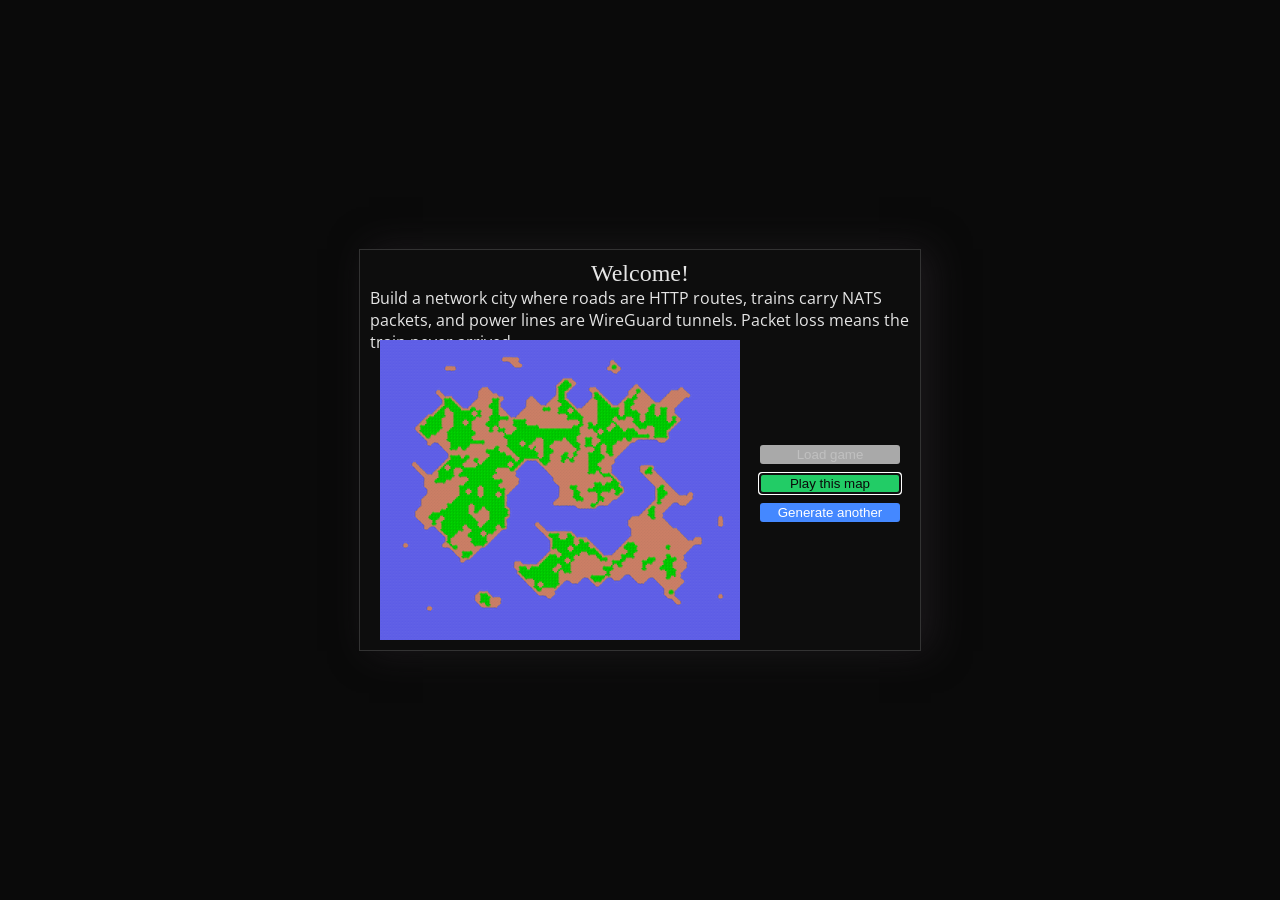
==== commit 009f5ee5: "Deploy v1.4 — fullscreen, no chrome RoadChain-SHA2048: 124582fcbe97a289 RoadChain-Identity: alexa@so" ====
--- a/index.html
+++ b/index.html
@@ -1,132 +1 @@
-<!DOCTYPE html>
-
-<!--
- * Roadopolis. Adapted by Graeme McCutcheon from Micropolis.
- *
- * This code is released under the GNU GPL v3, with some additional terms.
- * Please see the files LICENSE and COPYING for details. Alternatively,
- * consult https://graememcc.github.io/Roadopolis/LICENSE and
- * https://graememcc.github.io/Roadopolis/COPYING
- *
- * The name/term "MICROPOLIS" is a registered trademark of Micropolis (https://www.micropolis.com) GmbH
- * (Micropolis Corporation, the "licensor") and is licensed here to the authors/publishers of the "Micropolis"
- * city simulation game and its source code (the project or "licensee(s)") as a courtesy of the owner.
- *
- * -->
-
-<html lang="en">
-  <head>
-    <meta charset="utf-8">
-    <meta name="viewport" content="width=device-width, height=device-height, user-scalable=no">
-    <meta name="description" content="Roadopolis — The City of Routes. Build a network where every road is an HTTP route, every train carries data packets, and every citizen is a worker agent. By BlackRoad OS.">
-    <link rel="stylesheet" media="screen" type="text/css" href="css/style.css">
-    <title>Roadopolis</title>
-  </head>
-  <body>
-    <img id="tiles" class="imageData" src="images/tiles.png" alt="These are the game's principal tiles">
-    <img id="snowtiles" class="imageData" src="images/tilessnow.png" alt="These are the game's alternate tiles">
-    <img id="sprites" class="imageData" src="images/sprites.png" alt="These are the game's sprites">
-    <header id="header" class="chunk border-bottom padding10" style="display:none">
-    </header>
-    <div id="wrapper">
-      <main id="canvasContainer">
-        <div class="hidden" id="opaque"></div>
-        <div data-hasscript="false" id="loadingBanner" class="alignCenter padding10 mintcream chunk shadow centred">Loading</div>
-        <div id="splash" class="mintcream awaitGeneration open shadow padding10 centred">
-          <h2 class="chunk alignCenter">Welcome!</h2>
-          <p>Build a network city where roads are HTTP routes, trains carry NATS packets, and power lines are WireGuard tunnels. Packet loss means the train never arrived.</p>
-          <div id="splashContainer"></div>
-          <div id="splashButtonContainer">
-            <div id="splashButtons">
-              <button id="splashLoad" class="width140 block loadSave splashButton" disabled>Load game</button>
-              <button id="splashPlay" class="width140 block margin10 splashButton">Play this map</button>
-              <button id="splashGenerate" class="width140 block margin10 splashButton">Generate another</button>
-            </div>
-          </div>
-        </div>
-        <div id="start" class="mintcream open shadow padding10 centred">
-          <h2 class="chunk alignCenter">New Network</h2>
-          <form id="playForm">
-            <label for="nameForm">Network name (max 15 letters)</label>
-            <input id="nameForm" autofocus required class="margin10" type="text" maxlength="15">
-            Difficulty
-            <input type="radio" class="difficulty" name="difficulty" id="difficultyEasy" value="0" checked="checked"><label for="difficultyEasy">Dev Mode</label>
-            <input type="radio" class="difficulty" name="difficulty" id="difficultyMed" value="1"><label for="difficultyMed">Production</label>
-            <input type="radio" class="difficulty" name="difficulty" id="difficultyHard" value="2"><label for="difficultyHard">Black Friday</label>
-            <div id="playSubmitDiv">
-              <input id="playit" type="submit" value="Play!">
-            </div>
-          </form>
-        </div>
-        <div id="infobar" class="alignCenter leftedge open width140 padding10 controlShadow mintcream z1 initialHidden">
-          <div class="inner">
-            <div class="semibold chunk">
-              <span id="name">Your Name Here</span>
-            </div>
-            <div>
-              <span id="date">Jan 1900</span>
-            </div>
-            <div class="elided">
-              Credits $<span id="funds">20000</span>
-            </div>
-            <div class="elided">
-              Score: <span id="score">0</span>
-            </div>
-            <div>
-              <span id="cclass">VILLAGE</span>
-            </div>
-            <div class="elided">
-              Workers:<br /> <span id="population">0</span>
-            </div>
-          </div>
-        </div>
-        <div id="miscButtons" class="alignCenter leftedge open controlShadow width140 padding10 mintcream z1 initialHidden">
-          <div class="inner">
-            <div>
-              <button id="budgetRequest" class="miscButton">Resources</button>
-            </div>
-            <div>
-              <button id="evalRequest" class="miscButton">Health Check</button>
-            </div>
-            <div>
-              <button id="disasterRequest" class="miscButton">Chaos Monkey</button>
-            </div>
-            <div>
-              <button id="saveRequest" class="miscButton loadSave" disabled>Save</button>
-            </div>
-            <div>
-              <button id="settingsRequest" class="miscButton">Settings</button>
-            </div>
-            <div>
-              <button id="screenshotRequest" class="miscButton">Take Picture</button>
-            </div>
-            <div>
-              <button id="pauseRequest" class="miscButton">Pause</button>
-            </div>
-          </div>
-        </div>
-        <div id="RCIContainer" class="controlShadow leftedge width140 padding10 mintcream z1 initialHidden"></div>
-        <div id="controls" class="controlShadow mintcream z1 initialHidden rightedge open">
-          <div id="toolInfo" class="alignCenter"><span id="toolOutput">Tools</span></div>
-          <div id="buttons">
-            <button id="residentialButton" data-size="3" data-tool="residential" data-colour="lime" class="toolButton unselected">Agent Housing $100</button>
-            <button id="nuclearButton" data-size="4" data-tool="nuclear" data-colour="mistyrose" class="toolButton unselected">Hailo-8 $5000</button>
-            <button id="commercialButton" data-size="3" data-tool="commercial" data-colour="blue" class="toolButton unselected">Service Endpoint $100</button>
-            <button id="coalButton" data-size="4" data-tool="coal" data-colour="gray" class="toolButton unselected">CPU Farm $3000</button>
-            <button id="industrialButton" data-size="3" data-tool="industrial" data-colour="yellow" class="toolButton unselected">Compute Node $100</button>
-            <button id="policeButton" data-size="3" data-tool="police" data-colour="darkblue" class="toolButton unselected">Firewall $500</button>
-            <button id="roadButton" data-size="1" data-tool="road" data-colour="black" class="toolButton unselected">HTTP Route $10</button>
-            <button id="fireButton" data-size="3" data-tool="fire" data-colour="red" class="toolButton unselected">Circuit Breaker $500</button>
-            <button id="railButton" data-size="1" data-tool="rail" data-colour="brown" class="toolButton unselected">NATS Rail $20</button>
-            <button id="portButton" data-size="4" data-tool="port" data-colour="dodgerblue" class="toolButton unselected">Ferry Terminal $3000</button>
-            <button id="wireButton" data-size="1" data-tool="wire" data-colour="khaki" class="toolButton unselected">WireGuard $5</button>
-            <button id="stadiumButton" data-size="4" data-tool="stadium" data-colour="indigo" class="toolButton unselected">Load Balancer $5000</button>
-            <button id="bulldozerButton" data-size="1" data-tool="bulldozer" data-colour="salmon" class="toolButton unselected">Decommission $1</button>
-            <button id="airportButton" data-size="6" data-tool="airport" data-colour="violet" class="toolButton unselected">Helipad $10000</button>
-            <button id="queryButton" data-size="1" data-tool="query" data-colour="cyan" class="toolButton unselected">Inspect Node</button>
-            <button id="parkButton" data-size="1" data-tool="park" data-colour="darkgreen" class="toolButton unselected">Cache $10</button>
-          </div>
-        </div>
-        <div id="tw" class="z1 rightedge initialHidden">
-  </body>
-</html>
+<!doctype html><html lang="en"><head><meta charset="utf-8"><meta name="viewport" content="width=device-width,height=device-height,user-scalable=no"><meta name="description" content="Roadopolis — The City of Routes. Build a network where every road is an HTTP route, every train carries data packets, and every citizen is a worker agent. By BlackRoad OS."><link rel="stylesheet" media="screen" href="css/style.css"><title>Roadopolis</title><script defer="defer" src="src/micropolis.js?41c7f7d0305484e2ae93"></script></head><body><img id="tiles" class="imageData" src="images/tiles.png" alt="These are the game's principal tiles"> <img id="snowtiles" class="imageData" src="images/tilessnow.png" alt="These are the game's alternate tiles"> <img id="sprites" class="imageData" src="images/sprites.png" alt="These are the game's sprites"><header id="header" class="chunk border-bottom padding10" style="display:none"></header><div id="wrapper"><main id="canvasContainer"><div class="hidden" id="opaque"></div><div data-hasscript="false" id="loadingBanner" class="alignCenter padding10 mintcream chunk shadow centred">Loading</div><div id="splash" class="mintcream awaitGeneration open shadow padding10 centred"><h2 class="chunk alignCenter">Welcome!</h2><p>Build a network city where roads are HTTP routes, trains carry NATS packets, and power lines are WireGuard tunnels. Packet loss means the train never arrived.</p><div id="splashContainer"></div><div id="splashButtonContainer"><div id="splashButtons"><button id="splashLoad" class="width140 block loadSave splashButton" disabled="disabled">Load game</button> <button id="splashPlay" class="width140 block margin10 splashButton">Play this map</button> <button id="splashGenerate" class="width140 block margin10 splashButton">Generate another</button></div></div></div><div id="start" class="mintcream open shadow padding10 centred"><h2 class="chunk alignCenter">New Network</h2><form id="playForm"><label for="nameForm">Network name (max 15 letters)</label> <input id="nameForm" autofocus required class="margin10" maxlength="15"> Difficulty <input type="radio" class="difficulty" name="difficulty" id="difficultyEasy" value="0" checked="checked"><label for="difficultyEasy">Dev Mode</label> <input type="radio" class="difficulty" name="difficulty" id="difficultyMed" value="1"><label for="difficultyMed">Production</label> <input type="radio" class="difficulty" name="difficulty" id="difficultyHard" value="2"><label for="difficultyHard">Black Friday</label><div id="playSubmitDiv"><input id="playit" type="submit" value="Play!"></div></form></div><div id="infobar" class="alignCenter leftedge open width140 padding10 controlShadow mintcream z1 initialHidden"><div class="inner"><div class="semibold chunk"><span id="name">Your Name Here</span></div><div><span id="date">Jan 1900</span></div><div class="elided">Credits $<span id="funds">20000</span></div><div class="elided">Score: <span id="score">0</span></div><div><span id="cclass">VILLAGE</span></div><div class="elided">Workers:<br/><span id="population">0</span></div></div></div><div id="miscButtons" class="alignCenter leftedge open controlShadow width140 padding10 mintcream z1 initialHidden"><div class="inner"><div><button id="budgetRequest" class="miscButton">Resources</button></div><div><button id="evalRequest" class="miscButton">Health Check</button></div><div><button id="disasterRequest" class="miscButton">Chaos Monkey</button></div><div><button id="saveRequest" class="miscButton loadSave" disabled="disabled">Save</button></div><div><button id="settingsRequest" class="miscButton">Settings</button></div><div><button id="screenshotRequest" class="miscButton">Take Picture</button></div><div><button id="pauseRequest" class="miscButton">Pause</button></div></div></div><div id="RCIContainer" class="controlShadow leftedge width140 padding10 mintcream z1 initialHidden"></div><div id="controls" class="controlShadow mintcream z1 initialHidden rightedge open"><div id="toolInfo" class="alignCenter"><span id="toolOutput">Tools</span></div><div id="buttons"><button id="residentialButton" data-size="3" data-tool="residential" data-colour="lime" class="toolButton unselected">Agent Housing $100</button> <button id="nuclearButton" data-size="4" data-tool="nuclear" data-colour="mistyrose" class="toolButton unselected">Hailo-8 $5000</button> <button id="commercialButton" data-size="3" data-tool="commercial" data-colour="blue" class="toolButton unselected">Service Endpoint $100</button> <button id="coalButton" data-size="4" data-tool="coal" data-colour="gray" class="toolButton unselected">CPU Farm $3000</button> <button id="industrialButton" data-size="3" data-tool="industrial" data-colour="yellow" class="toolButton unselected">Compute Node $100</button> <button id="policeButton" data-size="3" data-tool="police" data-colour="darkblue" class="toolButton unselected">Firewall $500</button> <button id="roadButton" data-size="1" data-tool="road" data-colour="black" class="toolButton unselected">HTTP Route $10</button> <button id="fireButton" data-size="3" data-tool="fire" data-colour="red" class="toolButton unselected">Circuit Breaker $500</button> <button id="railButton" data-size="1" data-tool="rail" data-colour="brown" class="toolButton unselected">NATS Rail $20</button> <button id="portButton" data-size="4" data-tool="port" data-colour="dodgerblue" class="toolButton unselected">Ferry Terminal $3000</button> <button id="wireButton" data-size="1" data-tool="wire" data-colour="khaki" class="toolButton unselected">WireGuard $5</button> <button id="stadiumButton" data-size="4" data-tool="stadium" data-colour="indigo" class="toolButton unselected">Load Balancer $5000</button> <button id="bulldozerButton" data-size="1" data-tool="bulldozer" data-colour="salmon" class="toolButton unselected">Decommission $1</button> <button id="airportButton" data-size="6" data-tool="airport" data-colour="violet" class="toolButton unselected">Helipad $10000</button> <button id="queryButton" data-size="1" data-tool="query" data-colour="cyan" class="toolButton unselected">Inspect Node</button> <button id="parkButton" data-size="1" data-tool="park" data-colour="darkgreen" class="toolButton unselected">Cache $10</button></div></div><div id="tw" class="z1 rightedge initialHidden"></div></main></div></body></html>
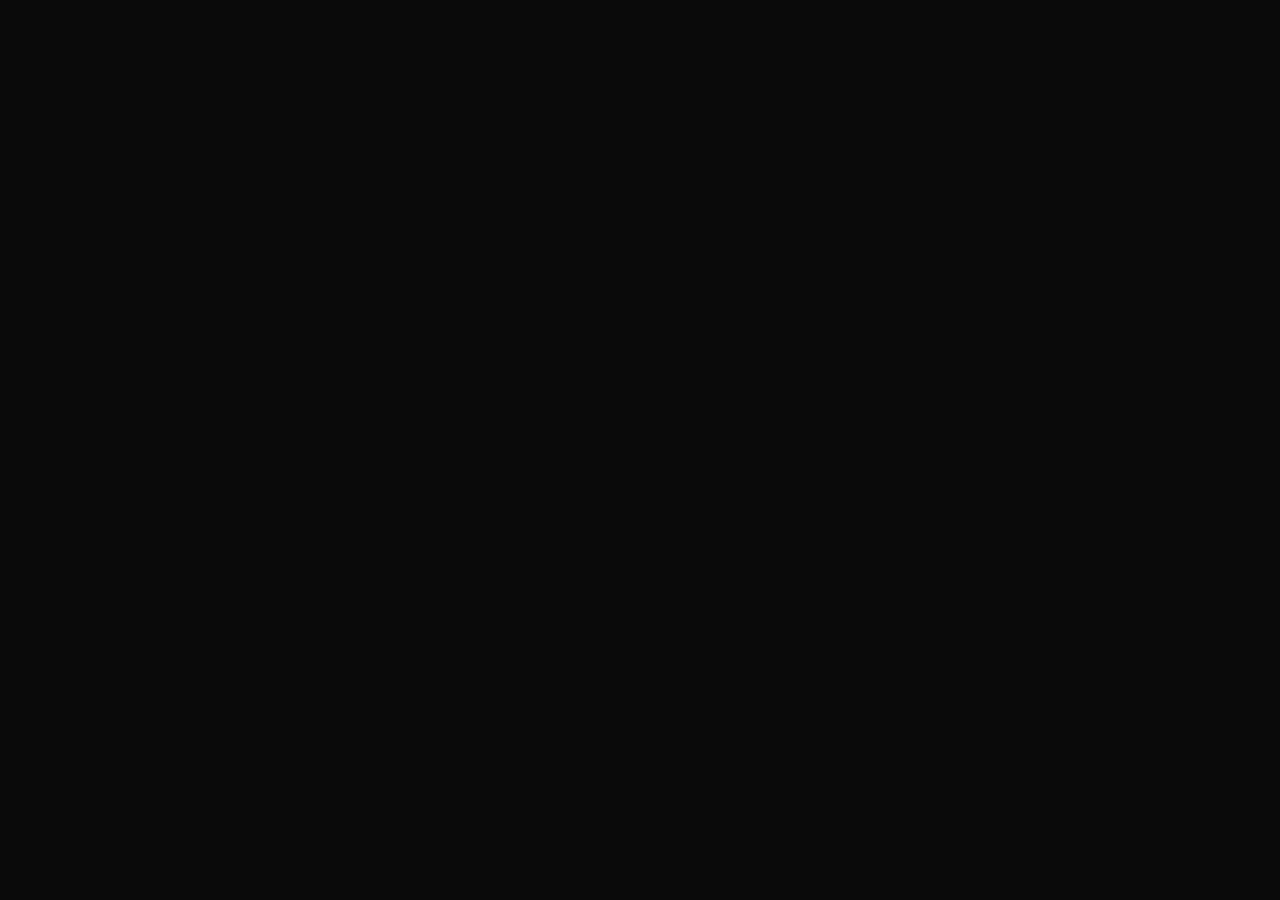
==== commit 199dd00c: "Polish splash screen + button labels for Roadopolis v1.5 Splash: ROADOPOLIS title, pricing guide, "D" ====
--- a/index.html
+++ b/index.html
@@ -1 +1,133 @@
-<!doctype html><html lang="en"><head><meta charset="utf-8"><meta name="viewport" content="width=device-width,height=device-height,user-scalable=no"><meta name="description" content="Roadopolis — The City of Routes. Build a network where every road is an HTTP route, every train carries data packets, and every citizen is a worker agent. By BlackRoad OS."><link rel="stylesheet" media="screen" href="css/style.css"><title>Roadopolis</title><script defer="defer" src="src/micropolis.js?41c7f7d0305484e2ae93"></script></head><body><img id="tiles" class="imageData" src="images/tiles.png" alt="These are the game's principal tiles"> <img id="snowtiles" class="imageData" src="images/tilessnow.png" alt="These are the game's alternate tiles"> <img id="sprites" class="imageData" src="images/sprites.png" alt="These are the game's sprites"><header id="header" class="chunk border-bottom padding10" style="display:none"></header><div id="wrapper"><main id="canvasContainer"><div class="hidden" id="opaque"></div><div data-hasscript="false" id="loadingBanner" class="alignCenter padding10 mintcream chunk shadow centred">Loading</div><div id="splash" class="mintcream awaitGeneration open shadow padding10 centred"><h2 class="chunk alignCenter">Welcome!</h2><p>Build a network city where roads are HTTP routes, trains carry NATS packets, and power lines are WireGuard tunnels. Packet loss means the train never arrived.</p><div id="splashContainer"></div><div id="splashButtonContainer"><div id="splashButtons"><button id="splashLoad" class="width140 block loadSave splashButton" disabled="disabled">Load game</button> <button id="splashPlay" class="width140 block margin10 splashButton">Play this map</button> <button id="splashGenerate" class="width140 block margin10 splashButton">Generate another</button></div></div></div><div id="start" class="mintcream open shadow padding10 centred"><h2 class="chunk alignCenter">New Network</h2><form id="playForm"><label for="nameForm">Network name (max 15 letters)</label> <input id="nameForm" autofocus required class="margin10" maxlength="15"> Difficulty <input type="radio" class="difficulty" name="difficulty" id="difficultyEasy" value="0" checked="checked"><label for="difficultyEasy">Dev Mode</label> <input type="radio" class="difficulty" name="difficulty" id="difficultyMed" value="1"><label for="difficultyMed">Production</label> <input type="radio" class="difficulty" name="difficulty" id="difficultyHard" value="2"><label for="difficultyHard">Black Friday</label><div id="playSubmitDiv"><input id="playit" type="submit" value="Play!"></div></form></div><div id="infobar" class="alignCenter leftedge open width140 padding10 controlShadow mintcream z1 initialHidden"><div class="inner"><div class="semibold chunk"><span id="name">Your Name Here</span></div><div><span id="date">Jan 1900</span></div><div class="elided">Credits $<span id="funds">20000</span></div><div class="elided">Score: <span id="score">0</span></div><div><span id="cclass">VILLAGE</span></div><div class="elided">Workers:<br/><span id="population">0</span></div></div></div><div id="miscButtons" class="alignCenter leftedge open controlShadow width140 padding10 mintcream z1 initialHidden"><div class="inner"><div><button id="budgetRequest" class="miscButton">Resources</button></div><div><button id="evalRequest" class="miscButton">Health Check</button></div><div><button id="disasterRequest" class="miscButton">Chaos Monkey</button></div><div><button id="saveRequest" class="miscButton loadSave" disabled="disabled">Save</button></div><div><button id="settingsRequest" class="miscButton">Settings</button></div><div><button id="screenshotRequest" class="miscButton">Take Picture</button></div><div><button id="pauseRequest" class="miscButton">Pause</button></div></div></div><div id="RCIContainer" class="controlShadow leftedge width140 padding10 mintcream z1 initialHidden"></div><div id="controls" class="controlShadow mintcream z1 initialHidden rightedge open"><div id="toolInfo" class="alignCenter"><span id="toolOutput">Tools</span></div><div id="buttons"><button id="residentialButton" data-size="3" data-tool="residential" data-colour="lime" class="toolButton unselected">Agent Housing $100</button> <button id="nuclearButton" data-size="4" data-tool="nuclear" data-colour="mistyrose" class="toolButton unselected">Hailo-8 $5000</button> <button id="commercialButton" data-size="3" data-tool="commercial" data-colour="blue" class="toolButton unselected">Service Endpoint $100</button> <button id="coalButton" data-size="4" data-tool="coal" data-colour="gray" class="toolButton unselected">CPU Farm $3000</button> <button id="industrialButton" data-size="3" data-tool="industrial" data-colour="yellow" class="toolButton unselected">Compute Node $100</button> <button id="policeButton" data-size="3" data-tool="police" data-colour="darkblue" class="toolButton unselected">Firewall $500</button> <button id="roadButton" data-size="1" data-tool="road" data-colour="black" class="toolButton unselected">HTTP Route $10</button> <button id="fireButton" data-size="3" data-tool="fire" data-colour="red" class="toolButton unselected">Circuit Breaker $500</button> <button id="railButton" data-size="1" data-tool="rail" data-colour="brown" class="toolButton unselected">NATS Rail $20</button> <button id="portButton" data-size="4" data-tool="port" data-colour="dodgerblue" class="toolButton unselected">Ferry Terminal $3000</button> <button id="wireButton" data-size="1" data-tool="wire" data-colour="khaki" class="toolButton unselected">WireGuard $5</button> <button id="stadiumButton" data-size="4" data-tool="stadium" data-colour="indigo" class="toolButton unselected">Load Balancer $5000</button> <button id="bulldozerButton" data-size="1" data-tool="bulldozer" data-colour="salmon" class="toolButton unselected">Decommission $1</button> <button id="airportButton" data-size="6" data-tool="airport" data-colour="violet" class="toolButton unselected">Helipad $10000</button> <button id="queryButton" data-size="1" data-tool="query" data-colour="cyan" class="toolButton unselected">Inspect Node</button> <button id="parkButton" data-size="1" data-tool="park" data-colour="darkgreen" class="toolButton unselected">Cache $10</button></div></div><div id="tw" class="z1 rightedge initialHidden"></div></main></div></body></html>+<!DOCTYPE html>
+
+<!--
+ * Roadopolis. Adapted by Graeme McCutcheon from Micropolis.
+ *
+ * This code is released under the GNU GPL v3, with some additional terms.
+ * Please see the files LICENSE and COPYING for details. Alternatively,
+ * consult https://graememcc.github.io/Roadopolis/LICENSE and
+ * https://graememcc.github.io/Roadopolis/COPYING
+ *
+ * The name/term "MICROPOLIS" is a registered trademark of Micropolis (https://www.micropolis.com) GmbH
+ * (Micropolis Corporation, the "licensor") and is licensed here to the authors/publishers of the "Micropolis"
+ * city simulation game and its source code (the project or "licensee(s)") as a courtesy of the owner.
+ *
+ * -->
+
+<html lang="en">
+  <head>
+    <meta charset="utf-8">
+    <meta name="viewport" content="width=device-width, height=device-height, user-scalable=no">
+    <meta name="description" content="Roadopolis — The City of Routes. Build a network where every road is an HTTP route, every train carries data packets, and every citizen is a worker agent. By BlackRoad OS.">
+    <link rel="stylesheet" media="screen" type="text/css" href="css/style.css">
+    <title>Roadopolis</title>
+  </head>
+  <body>
+    <img id="tiles" class="imageData" src="images/tiles.png" alt="These are the game's principal tiles">
+    <img id="snowtiles" class="imageData" src="images/tilessnow.png" alt="These are the game's alternate tiles">
+    <img id="sprites" class="imageData" src="images/sprites.png" alt="These are the game's sprites">
+    <header id="header" class="chunk border-bottom padding10" style="display:none">
+    </header>
+    <div id="wrapper">
+      <main id="canvasContainer">
+        <div class="hidden" id="opaque"></div>
+        <div data-hasscript="false" id="loadingBanner" class="alignCenter padding10 mintcream chunk shadow centred">Loading</div>
+        <div id="splash" class="mintcream awaitGeneration open shadow padding10 centred">
+          <h2 class="chunk alignCenter">ROADOPOLIS</h2>
+          <p>The City of Routes. Build a network where every road is an HTTP route, every train carries data packets, and every citizen is a worker agent. If 11 cars enter a road that handles 10, within 24 hours you have a standstill.</p>
+          <p style="font-size:11px;color:#888;margin-top:8px">HTTP Route $10 · NATS Rail $20 · WireGuard $5 · Agent Housing $100 · Compute Node $100 · Circuit Breaker $500 · Firewall $500</p>
+          <div id="splashContainer"></div>
+          <div id="splashButtonContainer">
+            <div id="splashButtons">
+              <button id="splashLoad" class="width140 block loadSave splashButton" disabled>Load Network</button>
+              <button id="splashPlay" class="width140 block margin10 splashButton">Deploy this topology</button>
+              <button id="splashGenerate" class="width140 block margin10 splashButton">Regenerate</button>
+            </div>
+          </div>
+        </div>
+        <div id="start" class="mintcream open shadow padding10 centred">
+          <h2 class="chunk alignCenter">New Network</h2>
+          <form id="playForm">
+            <label for="nameForm">Network name (max 15 letters)</label>
+            <input id="nameForm" autofocus required class="margin10" type="text" maxlength="15">
+            Difficulty
+            <input type="radio" class="difficulty" name="difficulty" id="difficultyEasy" value="0" checked="checked"><label for="difficultyEasy">Dev Mode</label>
+            <input type="radio" class="difficulty" name="difficulty" id="difficultyMed" value="1"><label for="difficultyMed">Production</label>
+            <input type="radio" class="difficulty" name="difficulty" id="difficultyHard" value="2"><label for="difficultyHard">Black Friday</label>
+            <div id="playSubmitDiv">
+              <input id="playit" type="submit" value="Launch!">
+            </div>
+          </form>
+        </div>
+        <div id="infobar" class="alignCenter leftedge open width140 padding10 controlShadow mintcream z1 initialHidden">
+          <div class="inner">
+            <div class="semibold chunk">
+              <span id="name">Your Name Here</span>
+            </div>
+            <div>
+              <span id="date">Jan 1900</span>
+            </div>
+            <div class="elided">
+              Credits $<span id="funds">20000</span>
+            </div>
+            <div class="elided">
+              Score: <span id="score">0</span>
+            </div>
+            <div>
+              <span id="cclass">VILLAGE</span>
+            </div>
+            <div class="elided">
+              Workers:<br /> <span id="population">0</span>
+            </div>
+          </div>
+        </div>
+        <div id="miscButtons" class="alignCenter leftedge open controlShadow width140 padding10 mintcream z1 initialHidden">
+          <div class="inner">
+            <div>
+              <button id="budgetRequest" class="miscButton">Resources</button>
+            </div>
+            <div>
+              <button id="evalRequest" class="miscButton">Health Check</button>
+            </div>
+            <div>
+              <button id="disasterRequest" class="miscButton">Chaos Monkey</button>
+            </div>
+            <div>
+              <button id="saveRequest" class="miscButton loadSave" disabled>Snapshot</button>
+            </div>
+            <div>
+              <button id="settingsRequest" class="miscButton">Config</button>
+            </div>
+            <div>
+              <button id="screenshotRequest" class="miscButton">Screenshot</button>
+            </div>
+            <div>
+              <button id="pauseRequest" class="miscButton">Freeze</button>
+            </div>
+          </div>
+        </div>
+        <div id="RCIContainer" class="controlShadow leftedge width140 padding10 mintcream z1 initialHidden"></div>
+        <div id="controls" class="controlShadow mintcream z1 initialHidden rightedge open">
+          <div id="toolInfo" class="alignCenter"><span id="toolOutput">Tools</span></div>
+          <div id="buttons">
+            <button id="residentialButton" data-size="3" data-tool="residential" data-colour="lime" class="toolButton unselected">Agent Housing $100</button>
+            <button id="nuclearButton" data-size="4" data-tool="nuclear" data-colour="mistyrose" class="toolButton unselected">Hailo-8 $5000</button>
+            <button id="commercialButton" data-size="3" data-tool="commercial" data-colour="blue" class="toolButton unselected">Service Endpoint $100</button>
+            <button id="coalButton" data-size="4" data-tool="coal" data-colour="gray" class="toolButton unselected">CPU Farm $3000</button>
+            <button id="industrialButton" data-size="3" data-tool="industrial" data-colour="yellow" class="toolButton unselected">Compute Node $100</button>
+            <button id="policeButton" data-size="3" data-tool="police" data-colour="darkblue" class="toolButton unselected">Firewall $500</button>
+            <button id="roadButton" data-size="1" data-tool="road" data-colour="black" class="toolButton unselected">HTTP Route $10</button>
+            <button id="fireButton" data-size="3" data-tool="fire" data-colour="red" class="toolButton unselected">Circuit Breaker $500</button>
+            <button id="railButton" data-size="1" data-tool="rail" data-colour="brown" class="toolButton unselected">NATS Rail $20</button>
+            <button id="portButton" data-size="4" data-tool="port" data-colour="dodgerblue" class="toolButton unselected">Ferry Terminal $3000</button>
+            <button id="wireButton" data-size="1" data-tool="wire" data-colour="khaki" class="toolButton unselected">WireGuard $5</button>
+            <button id="stadiumButton" data-size="4" data-tool="stadium" data-colour="indigo" class="toolButton unselected">Load Balancer $5000</button>
+            <button id="bulldozerButton" data-size="1" data-tool="bulldozer" data-colour="salmon" class="toolButton unselected">Decommission $1</button>
+            <button id="airportButton" data-size="6" data-tool="airport" data-colour="violet" class="toolButton unselected">Helipad $10000</button>
+            <button id="queryButton" data-size="1" data-tool="query" data-colour="cyan" class="toolButton unselected">Inspect Node</button>
+            <button id="parkButton" data-size="1" data-tool="park" data-colour="darkgreen" class="toolButton unselected">Cache $10</button>
+          </div>
+        </div>
+        <div id="tw" class="z1 rightedge initialHidden">
+  </body>
+</html>
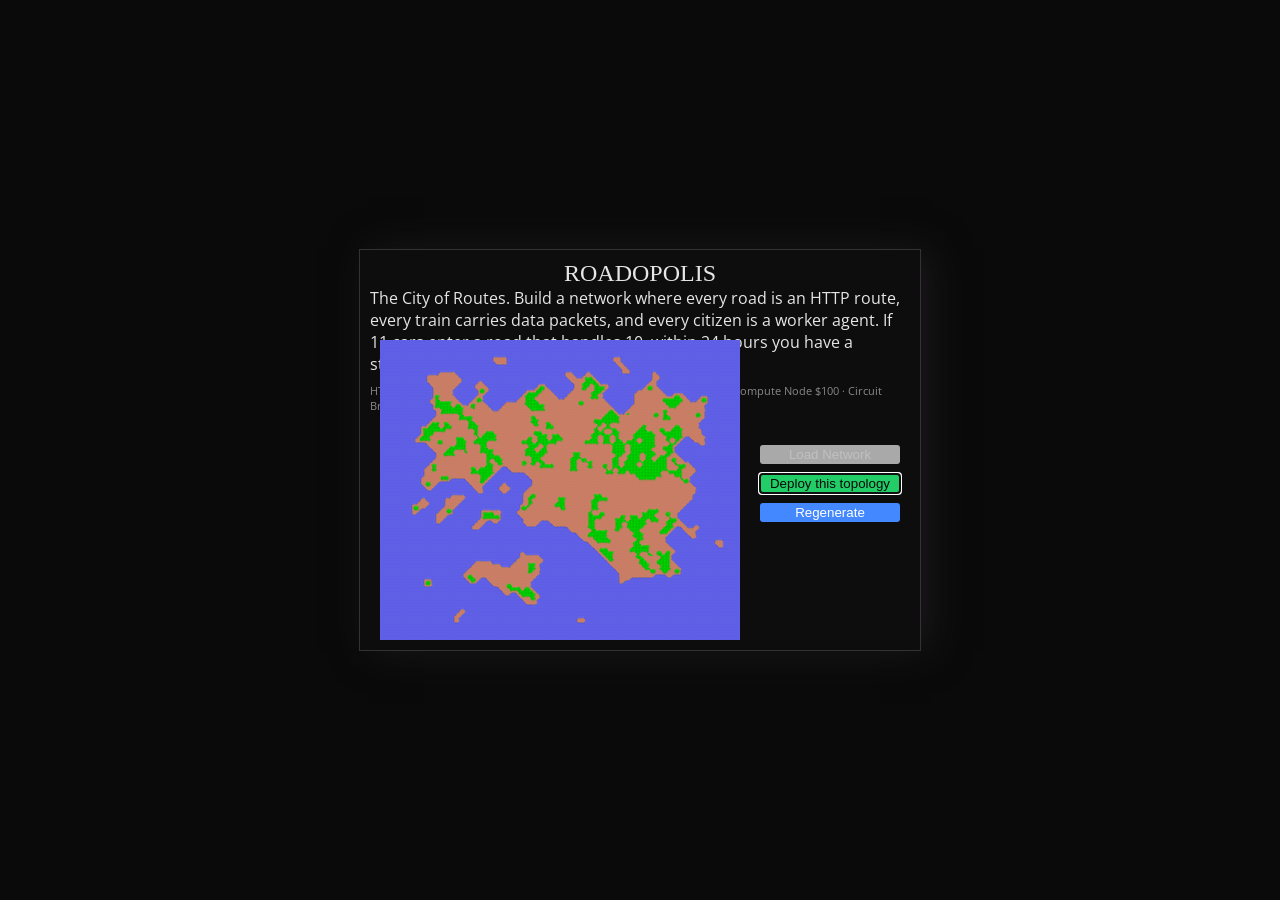
==== commit 6a5e5812: "Deploy v1.5 — polished splash + labels RoadChain-SHA2048: ec2c573911c8319e RoadChain-Identity: alexa" ====
--- a/index.html
+++ b/index.html
@@ -1,133 +1 @@
-<!DOCTYPE html>
-
-<!--
- * Roadopolis. Adapted by Graeme McCutcheon from Micropolis.
- *
- * This code is released under the GNU GPL v3, with some additional terms.
- * Please see the files LICENSE and COPYING for details. Alternatively,
- * consult https://graememcc.github.io/Roadopolis/LICENSE and
- * https://graememcc.github.io/Roadopolis/COPYING
- *
- * The name/term "MICROPOLIS" is a registered trademark of Micropolis (https://www.micropolis.com) GmbH
- * (Micropolis Corporation, the "licensor") and is licensed here to the authors/publishers of the "Micropolis"
- * city simulation game and its source code (the project or "licensee(s)") as a courtesy of the owner.
- *
- * -->
-
-<html lang="en">
-  <head>
-    <meta charset="utf-8">
-    <meta name="viewport" content="width=device-width, height=device-height, user-scalable=no">
-    <meta name="description" content="Roadopolis — The City of Routes. Build a network where every road is an HTTP route, every train carries data packets, and every citizen is a worker agent. By BlackRoad OS.">
-    <link rel="stylesheet" media="screen" type="text/css" href="css/style.css">
-    <title>Roadopolis</title>
-  </head>
-  <body>
-    <img id="tiles" class="imageData" src="images/tiles.png" alt="These are the game's principal tiles">
-    <img id="snowtiles" class="imageData" src="images/tilessnow.png" alt="These are the game's alternate tiles">
-    <img id="sprites" class="imageData" src="images/sprites.png" alt="These are the game's sprites">
-    <header id="header" class="chunk border-bottom padding10" style="display:none">
-    </header>
-    <div id="wrapper">
-      <main id="canvasContainer">
-        <div class="hidden" id="opaque"></div>
-        <div data-hasscript="false" id="loadingBanner" class="alignCenter padding10 mintcream chunk shadow centred">Loading</div>
-        <div id="splash" class="mintcream awaitGeneration open shadow padding10 centred">
-          <h2 class="chunk alignCenter">ROADOPOLIS</h2>
-          <p>The City of Routes. Build a network where every road is an HTTP route, every train carries data packets, and every citizen is a worker agent. If 11 cars enter a road that handles 10, within 24 hours you have a standstill.</p>
-          <p style="font-size:11px;color:#888;margin-top:8px">HTTP Route $10 · NATS Rail $20 · WireGuard $5 · Agent Housing $100 · Compute Node $100 · Circuit Breaker $500 · Firewall $500</p>
-          <div id="splashContainer"></div>
-          <div id="splashButtonContainer">
-            <div id="splashButtons">
-              <button id="splashLoad" class="width140 block loadSave splashButton" disabled>Load Network</button>
-              <button id="splashPlay" class="width140 block margin10 splashButton">Deploy this topology</button>
-              <button id="splashGenerate" class="width140 block margin10 splashButton">Regenerate</button>
-            </div>
-          </div>
-        </div>
-        <div id="start" class="mintcream open shadow padding10 centred">
-          <h2 class="chunk alignCenter">New Network</h2>
-          <form id="playForm">
-            <label for="nameForm">Network name (max 15 letters)</label>
-            <input id="nameForm" autofocus required class="margin10" type="text" maxlength="15">
-            Difficulty
-            <input type="radio" class="difficulty" name="difficulty" id="difficultyEasy" value="0" checked="checked"><label for="difficultyEasy">Dev Mode</label>
-            <input type="radio" class="difficulty" name="difficulty" id="difficultyMed" value="1"><label for="difficultyMed">Production</label>
-            <input type="radio" class="difficulty" name="difficulty" id="difficultyHard" value="2"><label for="difficultyHard">Black Friday</label>
-            <div id="playSubmitDiv">
-              <input id="playit" type="submit" value="Launch!">
-            </div>
-          </form>
-        </div>
-        <div id="infobar" class="alignCenter leftedge open width140 padding10 controlShadow mintcream z1 initialHidden">
-          <div class="inner">
-            <div class="semibold chunk">
-              <span id="name">Your Name Here</span>
-            </div>
-            <div>
-              <span id="date">Jan 1900</span>
-            </div>
-            <div class="elided">
-              Credits $<span id="funds">20000</span>
-            </div>
-            <div class="elided">
-              Score: <span id="score">0</span>
-            </div>
-            <div>
-              <span id="cclass">VILLAGE</span>
-            </div>
-            <div class="elided">
-              Workers:<br /> <span id="population">0</span>
-            </div>
-          </div>
-        </div>
-        <div id="miscButtons" class="alignCenter leftedge open controlShadow width140 padding10 mintcream z1 initialHidden">
-          <div class="inner">
-            <div>
-              <button id="budgetRequest" class="miscButton">Resources</button>
-            </div>
-            <div>
-              <button id="evalRequest" class="miscButton">Health Check</button>
-            </div>
-            <div>
-              <button id="disasterRequest" class="miscButton">Chaos Monkey</button>
-            </div>
-            <div>
-              <button id="saveRequest" class="miscButton loadSave" disabled>Snapshot</button>
-            </div>
-            <div>
-              <button id="settingsRequest" class="miscButton">Config</button>
-            </div>
-            <div>
-              <button id="screenshotRequest" class="miscButton">Screenshot</button>
-            </div>
-            <div>
-              <button id="pauseRequest" class="miscButton">Freeze</button>
-            </div>
-          </div>
-        </div>
-        <div id="RCIContainer" class="controlShadow leftedge width140 padding10 mintcream z1 initialHidden"></div>
-        <div id="controls" class="controlShadow mintcream z1 initialHidden rightedge open">
-          <div id="toolInfo" class="alignCenter"><span id="toolOutput">Tools</span></div>
-          <div id="buttons">
-            <button id="residentialButton" data-size="3" data-tool="residential" data-colour="lime" class="toolButton unselected">Agent Housing $100</button>
-            <button id="nuclearButton" data-size="4" data-tool="nuclear" data-colour="mistyrose" class="toolButton unselected">Hailo-8 $5000</button>
-            <button id="commercialButton" data-size="3" data-tool="commercial" data-colour="blue" class="toolButton unselected">Service Endpoint $100</button>
-            <button id="coalButton" data-size="4" data-tool="coal" data-colour="gray" class="toolButton unselected">CPU Farm $3000</button>
-            <button id="industrialButton" data-size="3" data-tool="industrial" data-colour="yellow" class="toolButton unselected">Compute Node $100</button>
-            <button id="policeButton" data-size="3" data-tool="police" data-colour="darkblue" class="toolButton unselected">Firewall $500</button>
-            <button id="roadButton" data-size="1" data-tool="road" data-colour="black" class="toolButton unselected">HTTP Route $10</button>
-            <button id="fireButton" data-size="3" data-tool="fire" data-colour="red" class="toolButton unselected">Circuit Breaker $500</button>
-            <button id="railButton" data-size="1" data-tool="rail" data-colour="brown" class="toolButton unselected">NATS Rail $20</button>
-            <button id="portButton" data-size="4" data-tool="port" data-colour="dodgerblue" class="toolButton unselected">Ferry Terminal $3000</button>
-            <button id="wireButton" data-size="1" data-tool="wire" data-colour="khaki" class="toolButton unselected">WireGuard $5</button>
-            <button id="stadiumButton" data-size="4" data-tool="stadium" data-colour="indigo" class="toolButton unselected">Load Balancer $5000</button>
-            <button id="bulldozerButton" data-size="1" data-tool="bulldozer" data-colour="salmon" class="toolButton unselected">Decommission $1</button>
-            <button id="airportButton" data-size="6" data-tool="airport" data-colour="violet" class="toolButton unselected">Helipad $10000</button>
-            <button id="queryButton" data-size="1" data-tool="query" data-colour="cyan" class="toolButton unselected">Inspect Node</button>
-            <button id="parkButton" data-size="1" data-tool="park" data-colour="darkgreen" class="toolButton unselected">Cache $10</button>
-          </div>
-        </div>
-        <div id="tw" class="z1 rightedge initialHidden">
-  </body>
-</html>
+<!doctype html><html lang="en"><head><meta charset="utf-8"><meta name="viewport" content="width=device-width,height=device-height,user-scalable=no"><meta name="description" content="Roadopolis — The City of Routes. Build a network where every road is an HTTP route, every train carries data packets, and every citizen is a worker agent. By BlackRoad OS."><link rel="stylesheet" media="screen" href="css/style.css"><title>Roadopolis</title><script defer="defer" src="src/micropolis.js?0206957a1353a197a963"></script></head><body><img id="tiles" class="imageData" src="images/tiles.png" alt="These are the game's principal tiles"> <img id="snowtiles" class="imageData" src="images/tilessnow.png" alt="These are the game's alternate tiles"> <img id="sprites" class="imageData" src="images/sprites.png" alt="These are the game's sprites"><header id="header" class="chunk border-bottom padding10" style="display:none"></header><div id="wrapper"><main id="canvasContainer"><div class="hidden" id="opaque"></div><div data-hasscript="false" id="loadingBanner" class="alignCenter padding10 mintcream chunk shadow centred">Loading</div><div id="splash" class="mintcream awaitGeneration open shadow padding10 centred"><h2 class="chunk alignCenter">ROADOPOLIS</h2><p>The City of Routes. Build a network where every road is an HTTP route, every train carries data packets, and every citizen is a worker agent. If 11 cars enter a road that handles 10, within 24 hours you have a standstill.</p><p style="font-size:11px;color:#888;margin-top:8px">HTTP Route $10 · NATS Rail $20 · WireGuard $5 · Agent Housing $100 · Compute Node $100 · Circuit Breaker $500 · Firewall $500</p><div id="splashContainer"></div><div id="splashButtonContainer"><div id="splashButtons"><button id="splashLoad" class="width140 block loadSave splashButton" disabled="disabled">Load Network</button> <button id="splashPlay" class="width140 block margin10 splashButton">Deploy this topology</button> <button id="splashGenerate" class="width140 block margin10 splashButton">Regenerate</button></div></div></div><div id="start" class="mintcream open shadow padding10 centred"><h2 class="chunk alignCenter">New Network</h2><form id="playForm"><label for="nameForm">Network name (max 15 letters)</label> <input id="nameForm" autofocus required class="margin10" maxlength="15"> Difficulty <input type="radio" class="difficulty" name="difficulty" id="difficultyEasy" value="0" checked="checked"><label for="difficultyEasy">Dev Mode</label> <input type="radio" class="difficulty" name="difficulty" id="difficultyMed" value="1"><label for="difficultyMed">Production</label> <input type="radio" class="difficulty" name="difficulty" id="difficultyHard" value="2"><label for="difficultyHard">Black Friday</label><div id="playSubmitDiv"><input id="playit" type="submit" value="Launch!"></div></form></div><div id="infobar" class="alignCenter leftedge open width140 padding10 controlShadow mintcream z1 initialHidden"><div class="inner"><div class="semibold chunk"><span id="name">Your Name Here</span></div><div><span id="date">Jan 1900</span></div><div class="elided">Credits $<span id="funds">20000</span></div><div class="elided">Score: <span id="score">0</span></div><div><span id="cclass">VILLAGE</span></div><div class="elided">Workers:<br/><span id="population">0</span></div></div></div><div id="miscButtons" class="alignCenter leftedge open controlShadow width140 padding10 mintcream z1 initialHidden"><div class="inner"><div><button id="budgetRequest" class="miscButton">Resources</button></div><div><button id="evalRequest" class="miscButton">Health Check</button></div><div><button id="disasterRequest" class="miscButton">Chaos Monkey</button></div><div><button id="saveRequest" class="miscButton loadSave" disabled="disabled">Snapshot</button></div><div><button id="settingsRequest" class="miscButton">Config</button></div><div><button id="screenshotRequest" class="miscButton">Screenshot</button></div><div><button id="pauseRequest" class="miscButton">Freeze</button></div></div></div><div id="RCIContainer" class="controlShadow leftedge width140 padding10 mintcream z1 initialHidden"></div><div id="controls" class="controlShadow mintcream z1 initialHidden rightedge open"><div id="toolInfo" class="alignCenter"><span id="toolOutput">Tools</span></div><div id="buttons"><button id="residentialButton" data-size="3" data-tool="residential" data-colour="lime" class="toolButton unselected">Agent Housing $100</button> <button id="nuclearButton" data-size="4" data-tool="nuclear" data-colour="mistyrose" class="toolButton unselected">Hailo-8 $5000</button> <button id="commercialButton" data-size="3" data-tool="commercial" data-colour="blue" class="toolButton unselected">Service Endpoint $100</button> <button id="coalButton" data-size="4" data-tool="coal" data-colour="gray" class="toolButton unselected">CPU Farm $3000</button> <button id="industrialButton" data-size="3" data-tool="industrial" data-colour="yellow" class="toolButton unselected">Compute Node $100</button> <button id="policeButton" data-size="3" data-tool="police" data-colour="darkblue" class="toolButton unselected">Firewall $500</button> <button id="roadButton" data-size="1" data-tool="road" data-colour="black" class="toolButton unselected">HTTP Route $10</button> <button id="fireButton" data-size="3" data-tool="fire" data-colour="red" class="toolButton unselected">Circuit Breaker $500</button> <button id="railButton" data-size="1" data-tool="rail" data-colour="brown" class="toolButton unselected">NATS Rail $20</button> <button id="portButton" data-size="4" data-tool="port" data-colour="dodgerblue" class="toolButton unselected">Ferry Terminal $3000</button> <button id="wireButton" data-size="1" data-tool="wire" data-colour="khaki" class="toolButton unselected">WireGuard $5</button> <button id="stadiumButton" data-size="4" data-tool="stadium" data-colour="indigo" class="toolButton unselected">Load Balancer $5000</button> <button id="bulldozerButton" data-size="1" data-tool="bulldozer" data-colour="salmon" class="toolButton unselected">Decommission $1</button> <button id="airportButton" data-size="6" data-tool="airport" data-colour="violet" class="toolButton unselected">Helipad $10000</button> <button id="queryButton" data-size="1" data-tool="query" data-colour="cyan" class="toolButton unselected">Inspect Node</button> <button id="parkButton" data-size="1" data-tool="park" data-colour="darkgreen" class="toolButton unselected">Cache $10</button></div></div><div id="tw" class="z1 rightedge initialHidden"></div></main></div></body></html>
